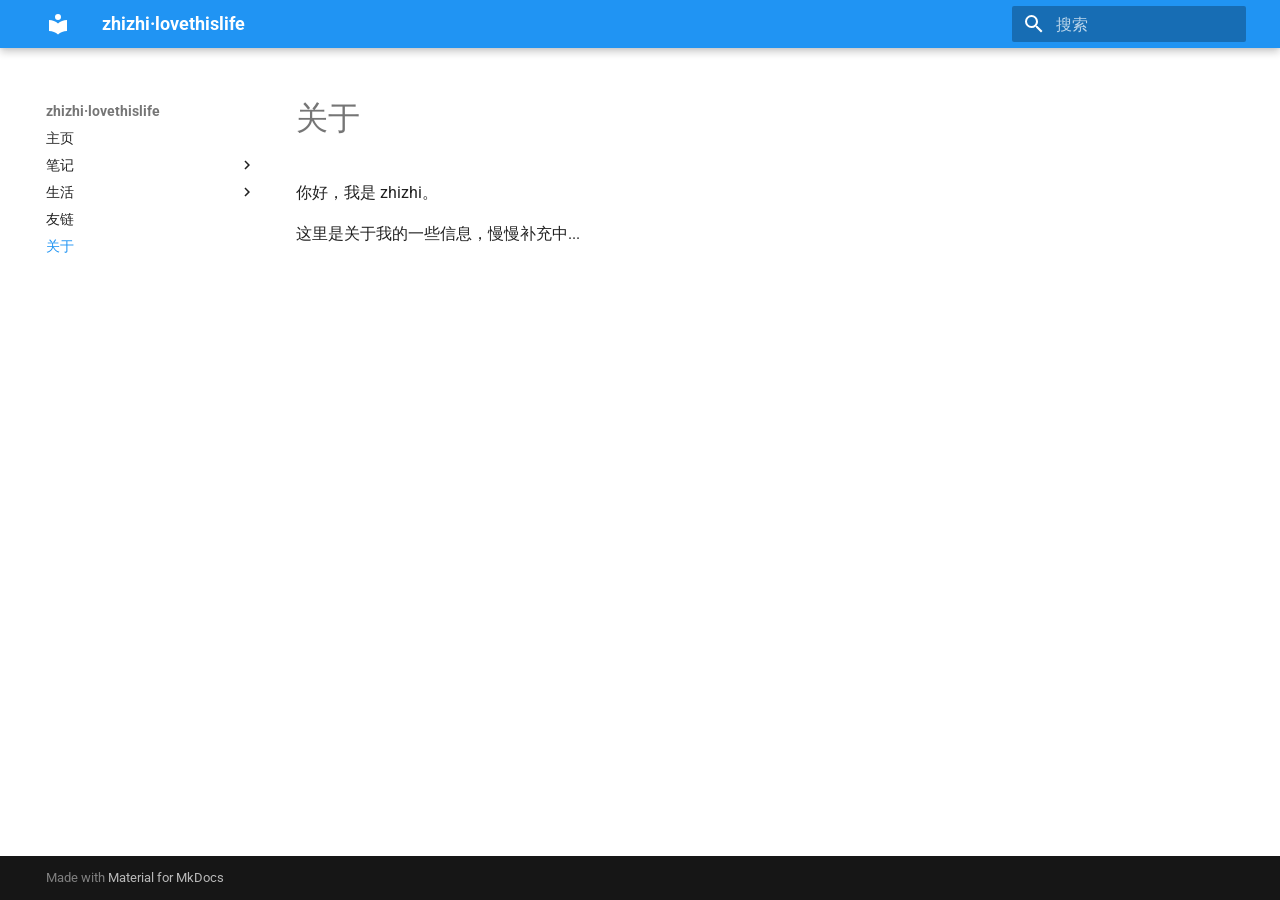
==== about/index.html @ fc2346d5 "deploy: 1c6177d88a6c86893b660c02bcc6c4c02deb6fe1" ====
<!doctype html>
<html lang="zh" class="no-js">
  <head>
    
      <meta charset="utf-8">
      <meta name="viewport" content="width=device-width,initial-scale=1">
      
      
      
      
        <link rel="prev" href="../friends/">
      
      
      
        
      
      
      <link rel="icon" href="../assets/images/favicon.png">
      <meta name="generator" content="mkdocs-1.6.1, mkdocs-material-9.7.7">
    
    
      
        <title>关于 - zhizhi·lovethislife</title>
      
    
    
      <link rel="stylesheet" href="../assets/stylesheets/main.ec1eaa64.min.css">
      
        
        <link rel="stylesheet" href="../assets/stylesheets/palette.ab4e12ef.min.css">
      
      


    
    
      
    
    
      
        
        
        <link rel="preconnect" href="https://fonts.gstatic.com" crossorigin>
        <link rel="stylesheet" href="https://fonts.googleapis.com/css?family=Roboto:300,300i,400,400i,700,700i%7CRoboto+Mono:400,400i,700,700i&display=fallback">
        <style>:root{--md-text-font:"Roboto";--md-code-font:"Roboto Mono"}</style>
      
    
    
      <link rel="stylesheet" href="../stylesheets/extra.css">
    
    <script>__md_scope=new URL("..",location),__md_hash=e=>[...e].reduce(((e,_)=>(e<<5)-e+_.charCodeAt(0)),0),__md_get=(e,_=localStorage,t=__md_scope)=>JSON.parse(_.getItem(t.pathname+"."+e)),__md_set=(e,_,t=localStorage,a=__md_scope)=>{try{t.setItem(a.pathname+"."+e,JSON.stringify(_))}catch(e){}}</script>
    
      

    
    
  </head>
  
  
    
    
    
    
    
    <body dir="ltr" data-md-color-scheme="default" data-md-color-primary="blue" data-md-color-accent="light-blue">
  
    
    <input class="md-toggle" data-md-toggle="drawer" type="checkbox" id="__drawer" autocomplete="off">
    <input class="md-toggle" data-md-toggle="search" type="checkbox" id="__search" autocomplete="off">
    <label class="md-overlay" for="__drawer"></label>
    <div data-md-component="skip">
      
        
        <a href="#_1" class="md-skip">
          跳转至
        </a>
      
    </div>
    <div data-md-component="announce">
      
    </div>
    
    
      

  

<header class="md-header md-header--shadow" data-md-component="header">
  <nav class="md-header__inner md-grid" aria-label="页眉">
    <a href=".." title="zhizhi·lovethislife" class="md-header__button md-logo" aria-label="zhizhi·lovethislife" data-md-component="logo">
      
  
  <svg xmlns="http://www.w3.org/2000/svg" viewBox="0 0 24 24"><path d="M12 8a3 3 0 0 0 3-3 3 3 0 0 0-3-3 3 3 0 0 0-3 3 3 3 0 0 0 3 3m0 3.54C9.64 9.35 6.5 8 3 8v11c3.5 0 6.64 1.35 9 3.54 2.36-2.19 5.5-3.54 9-3.54V8c-3.5 0-6.64 1.35-9 3.54"/></svg>

    </a>
    <label class="md-header__button md-icon" for="__drawer">
      
      <svg xmlns="http://www.w3.org/2000/svg" viewBox="0 0 24 24"><path d="M3 6h18v2H3zm0 5h18v2H3zm0 5h18v2H3z"/></svg>
    </label>
    <div class="md-header__title" data-md-component="header-title">
      <div class="md-header__ellipsis">
        <div class="md-header__topic">
          <span class="md-ellipsis">
            zhizhi·lovethislife
          </span>
        </div>
        <div class="md-header__topic" data-md-component="header-topic">
          <span class="md-ellipsis">
            
              关于
            
          </span>
        </div>
      </div>
    </div>
    
      
    
    
    
    
      
      
        <label class="md-header__button md-icon" for="__search">
          
          <svg xmlns="http://www.w3.org/2000/svg" viewBox="0 0 24 24"><path d="M9.5 3A6.5 6.5 0 0 1 16 9.5c0 1.61-.59 3.09-1.56 4.23l.27.27h.79l5 5-1.5 1.5-5-5v-.79l-.27-.27A6.52 6.52 0 0 1 9.5 16 6.5 6.5 0 0 1 3 9.5 6.5 6.5 0 0 1 9.5 3m0 2C7 5 5 7 5 9.5S7 14 9.5 14 14 12 14 9.5 12 5 9.5 5"/></svg>
        </label>
        <div class="md-search" data-md-component="search" role="dialog">
  <label class="md-search__overlay" for="__search"></label>
  <div class="md-search__inner" role="search">
    <form class="md-search__form" name="search">
      <input type="text" class="md-search__input" name="query" aria-label="搜索" placeholder="搜索" autocapitalize="off" autocorrect="off" autocomplete="off" spellcheck="false" data-md-component="search-query" required>
      <label class="md-search__icon md-icon" for="__search">
        
        <svg xmlns="http://www.w3.org/2000/svg" viewBox="0 0 24 24"><path d="M9.5 3A6.5 6.5 0 0 1 16 9.5c0 1.61-.59 3.09-1.56 4.23l.27.27h.79l5 5-1.5 1.5-5-5v-.79l-.27-.27A6.52 6.52 0 0 1 9.5 16 6.5 6.5 0 0 1 3 9.5 6.5 6.5 0 0 1 9.5 3m0 2C7 5 5 7 5 9.5S7 14 9.5 14 14 12 14 9.5 12 5 9.5 5"/></svg>
        
        <svg xmlns="http://www.w3.org/2000/svg" viewBox="0 0 24 24"><path d="M20 11v2H8l5.5 5.5-1.42 1.42L4.16 12l7.92-7.92L13.5 5.5 8 11z"/></svg>
      </label>
      <nav class="md-search__options" aria-label="查找">
        
        <button type="reset" class="md-search__icon md-icon" title="清空当前内容" aria-label="清空当前内容" tabindex="-1">
          
          <svg xmlns="http://www.w3.org/2000/svg" viewBox="0 0 24 24"><path d="M19 6.41 17.59 5 12 10.59 6.41 5 5 6.41 10.59 12 5 17.59 6.41 19 12 13.41 17.59 19 19 17.59 13.41 12z"/></svg>
        </button>
      </nav>
      
    </form>
    <div class="md-search__output">
      <div class="md-search__scrollwrap" tabindex="0" data-md-scrollfix>
        <div class="md-search-result" data-md-component="search-result">
          <div class="md-search-result__meta">
            正在初始化搜索引擎
          </div>
          <ol class="md-search-result__list" role="presentation"></ol>
        </div>
      </div>
    </div>
  </div>
</div>
      
    
    
  </nav>
  
</header>
    
    <div class="md-container" data-md-component="container">
      
      
        
          
        
      
      <main class="md-main" data-md-component="main">
        <div class="md-main__inner md-grid">
          
            
              
              <div class="md-sidebar md-sidebar--primary" data-md-component="sidebar" data-md-type="navigation" >
                <div class="md-sidebar__scrollwrap">
                  <div class="md-sidebar__inner">
                    



<nav class="md-nav md-nav--primary" aria-label="导航栏" data-md-level="0">
  <label class="md-nav__title" for="__drawer">
    <a href=".." title="zhizhi·lovethislife" class="md-nav__button md-logo" aria-label="zhizhi·lovethislife" data-md-component="logo">
      
  
  <svg xmlns="http://www.w3.org/2000/svg" viewBox="0 0 24 24"><path d="M12 8a3 3 0 0 0 3-3 3 3 0 0 0-3-3 3 3 0 0 0-3 3 3 3 0 0 0 3 3m0 3.54C9.64 9.35 6.5 8 3 8v11c3.5 0 6.64 1.35 9 3.54 2.36-2.19 5.5-3.54 9-3.54V8c-3.5 0-6.64 1.35-9 3.54"/></svg>

    </a>
    zhizhi·lovethislife
  </label>
  
  <ul class="md-nav__list" data-md-scrollfix>
    
      
      
  
  
  
  
    <li class="md-nav__item">
      <a href=".." class="md-nav__link">
        
  
  
  <span class="md-ellipsis">
    
  
    主页
  

    
  </span>
  
  

      </a>
    </li>
  

    
      
      
  
  
  
  
    
    
    
    
    
    <li class="md-nav__item md-nav__item--nested">
      
        
        
        <input class="md-nav__toggle md-toggle " type="checkbox" id="__nav_2" >
        
          
          <label class="md-nav__link" for="__nav_2" id="__nav_2_label" tabindex="0">
            
  
  
  <span class="md-ellipsis">
    
  
    笔记
  

    
  </span>
  
  

            <span class="md-nav__icon md-icon"></span>
          </label>
        
        <nav class="md-nav" data-md-level="1" aria-labelledby="__nav_2_label" aria-expanded="false">
          <label class="md-nav__title" for="__nav_2">
            <span class="md-nav__icon md-icon"></span>
            
  
    笔记
  

          </label>
          <ul class="md-nav__list" data-md-scrollfix>
            
              
                
  
  
  
  
    <li class="md-nav__item">
      <a href="../course/" class="md-nav__link">
        
  
  
  <span class="md-ellipsis">
    
  
    笔记首页
  

    
  </span>
  
  

      </a>
    </li>
  

              
            
              
                
  
  
  
  
    
    
    
    
    
    <li class="md-nav__item md-nav__item--nested">
      
        
        
        <input class="md-nav__toggle md-toggle " type="checkbox" id="__nav_2_2" >
        
          
          <label class="md-nav__link" for="__nav_2_2" id="__nav_2_2_label" tabindex="0">
            
  
  
  <span class="md-ellipsis">
    
  
    心理学研究技术
  

    
  </span>
  
  

            <span class="md-nav__icon md-icon"></span>
          </label>
        
        <nav class="md-nav" data-md-level="2" aria-labelledby="__nav_2_2_label" aria-expanded="false">
          <label class="md-nav__title" for="__nav_2_2">
            <span class="md-nav__icon md-icon"></span>
            
  
    心理学研究技术
  

          </label>
          <ul class="md-nav__list" data-md-scrollfix>
            
              
                
  
  
  
  
    <li class="md-nav__item">
      <a href="../course/psychtech/%E7%9C%BC%E5%8A%A8%E5%9F%BA%E7%A1%80/" class="md-nav__link">
        
  
  
  <span class="md-ellipsis">
    
  
    眼动基础
  

    
  </span>
  
  

      </a>
    </li>
  

              
            
              
                
  
  
  
  
    <li class="md-nav__item">
      <a href="../course/psychtech/fMRI/" class="md-nav__link">
        
  
  
  <span class="md-ellipsis">
    
  
    fMRI
  

    
  </span>
  
  

      </a>
    </li>
  

              
            
              
                
  
  
  
  
    <li class="md-nav__item">
      <a href="../course/psychtech/%E6%97%A0%E5%88%9B%E7%A5%9E%E7%BB%8F%E8%B0%83%E6%8E%A7/" class="md-nav__link">
        
  
  
  <span class="md-ellipsis">
    
  
    无创神经调控
  

    
  </span>
  
  

      </a>
    </li>
  

              
            
          </ul>
        </nav>
      
    </li>
  

              
            
          </ul>
        </nav>
      
    </li>
  

    
      
      
  
  
  
  
    
    
    
    
    
    <li class="md-nav__item md-nav__item--nested">
      
        
        
        <input class="md-nav__toggle md-toggle " type="checkbox" id="__nav_3" >
        
          
          <label class="md-nav__link" for="__nav_3" id="__nav_3_label" tabindex="0">
            
  
  
  <span class="md-ellipsis">
    
  
    生活
  

    
  </span>
  
  

            <span class="md-nav__icon md-icon"></span>
          </label>
        
        <nav class="md-nav" data-md-level="1" aria-labelledby="__nav_3_label" aria-expanded="false">
          <label class="md-nav__title" for="__nav_3">
            <span class="md-nav__icon md-icon"></span>
            
  
    生活
  

          </label>
          <ul class="md-nav__list" data-md-scrollfix>
            
              
                
  
  
  
  
    <li class="md-nav__item">
      <a href="../life/" class="md-nav__link">
        
  
  
  <span class="md-ellipsis">
    
  
    生活首页
  

    
  </span>
  
  

      </a>
    </li>
  

              
            
              
                
  
  
  
  
    <li class="md-nav__item">
      <a href="../life/dance/" class="md-nav__link">
        
  
  
  <span class="md-ellipsis">
    
  
    舞蹈
  

    
  </span>
  
  

      </a>
    </li>
  

              
            
              
                
  
  
  
  
    <li class="md-nav__item">
      <a href="../life/playlist/" class="md-nav__link">
        
  
  
  <span class="md-ellipsis">
    
  
    歌单
  

    
  </span>
  
  

      </a>
    </li>
  

              
            
              
                
  
  
  
  
    <li class="md-nav__item">
      <a href="../life/books/" class="md-nav__link">
        
  
  
  <span class="md-ellipsis">
    
  
    书单
  

    
  </span>
  
  

      </a>
    </li>
  

              
            
          </ul>
        </nav>
      
    </li>
  

    
      
      
  
  
  
  
    <li class="md-nav__item">
      <a href="../friends/" class="md-nav__link">
        
  
  
  <span class="md-ellipsis">
    
  
    友链
  

    
  </span>
  
  

      </a>
    </li>
  

    
      
      
  
  
    
  
  
  
    <li class="md-nav__item md-nav__item--active">
      
      <input class="md-nav__toggle md-toggle" type="checkbox" id="__toc">
      
      
        
      
      
      <a href="./" class="md-nav__link md-nav__link--active">
        
  
  
  <span class="md-ellipsis">
    
  
    关于
  

    
  </span>
  
  

      </a>
      
    </li>
  

    
  </ul>
</nav>
                  </div>
                </div>
              </div>
            
            
              
              <div class="md-sidebar md-sidebar--secondary" data-md-component="sidebar" data-md-type="toc" >
                <div class="md-sidebar__scrollwrap">
                  <div class="md-sidebar__inner">
                    

<nav class="md-nav md-nav--secondary" aria-label="目录">
  
  
  
    
  
  
</nav>
                  </div>
                </div>
              </div>
            
          
          
            <div class="md-content" data-md-component="content">
              
              <article class="md-content__inner md-typeset">
                
                  



<h1 id="_1">关于</h1>
<p>你好，我是 zhizhi。</p>
<p>这里是关于我的一些信息，慢慢补充中...</p>












                
              </article>
            </div>
          
          
<script>var target=document.getElementById(location.hash.slice(1));target&&target.name&&(target.checked=target.name.startsWith("__tabbed_"))</script>
        </div>
        
      </main>
      
        <footer class="md-footer">
  
  <div class="md-footer-meta md-typeset">
    <div class="md-footer-meta__inner md-grid">
      <div class="md-copyright">
  
  
    Made with
    <a href="https://squidfunk.github.io/mkdocs-material/" target="_blank" rel="noopener">
      Material for MkDocs
    </a>
  
</div>
      
    </div>
  </div>
</footer>
      
    </div>
    <div class="md-dialog" data-md-component="dialog">
      <div class="md-dialog__inner md-typeset"></div>
    </div>
    
    
    
      
      
      <script id="__config" type="application/json">{"annotate": null, "base": "..", "features": [], "search": "../assets/javascripts/workers/search.2c215733.min.js", "tags": null, "translations": {"clipboard.copied": "\u5df2\u590d\u5236", "clipboard.copy": "\u590d\u5236", "search.result.more.one": "\u5728\u8be5\u9875\u4e0a\u8fd8\u6709 1 \u4e2a\u7b26\u5408\u6761\u4ef6\u7684\u7ed3\u679c", "search.result.more.other": "\u5728\u8be5\u9875\u4e0a\u8fd8\u6709 # \u4e2a\u7b26\u5408\u6761\u4ef6\u7684\u7ed3\u679c", "search.result.none": "\u6ca1\u6709\u627e\u5230\u7b26\u5408\u6761\u4ef6\u7684\u7ed3\u679c", "search.result.one": "\u627e\u5230 1 \u4e2a\u7b26\u5408\u6761\u4ef6\u7684\u7ed3\u679c", "search.result.other": "# \u4e2a\u7b26\u5408\u6761\u4ef6\u7684\u7ed3\u679c", "search.result.placeholder": "\u952e\u5165\u4ee5\u5f00\u59cb\u641c\u7d22", "search.result.term.missing": "\u7f3a\u5c11", "select.version": "\u9009\u62e9\u5f53\u524d\u7248\u672c"}, "version": null}</script>
    
    
      <script src="../assets/javascripts/bundle.d7400e89.min.js"></script>
      
    
  </body>
</html>
---- assets/stylesheets/main.ec1eaa64.min.css ----
@charset "UTF-8";html{-webkit-text-size-adjust:none;-moz-text-size-adjust:none;text-size-adjust:none;box-sizing:border-box}*,:after,:before{box-sizing:inherit}@media (prefers-reduced-motion){*,:after,:before{transition:none!important}}body{margin:0}a,button,input,label{-webkit-tap-highlight-color:transparent}a{color:inherit;text-decoration:none}hr{border:0;box-sizing:initial;display:block;height:.05rem;overflow:visible;padding:0}small{font-size:80%}sub,sup{line-height:1em}img{border-style:none}table{border-collapse:initial;border-spacing:0}td,th{font-weight:400;vertical-align:top}button{background:#0000;border:0;font-family:inherit;font-size:inherit;margin:0;padding:0}input{border:0;outline:none}:root{--md-primary-fg-color:#4051b5;--md-primary-fg-color--light:#5d6cc0;--md-primary-fg-color--dark:#303fa1;--md-primary-bg-color:#fff;--md-primary-bg-color--light:#ffffffb3;--md-accent-fg-color:#526cfe;--md-accent-fg-color--transparent:#526cfe1a;--md-accent-bg-color:#fff;--md-accent-bg-color--light:#ffffffb3}[data-md-color-scheme=default]{color-scheme:light}[data-md-color-scheme=default] img[src$="#gh-dark-mode-only"],[data-md-color-scheme=default] img[src$="#only-dark"]{display:none}:root,[data-md-color-scheme=default]{--md-hue:225deg;--md-default-fg-color:#000000de;--md-default-fg-color--light:#0000008a;--md-default-fg-color--lighter:#00000052;--md-default-fg-color--lightest:#00000012;--md-default-bg-color:#fff;--md-default-bg-color--light:#ffffffb3;--md-default-bg-color--lighter:#ffffff4d;--md-default-bg-color--lightest:#ffffff1f;--md-code-fg-color:#36464e;--md-code-bg-color:#f5f5f5;--md-code-bg-color--light:#f5f5f5b3;--md-code-bg-color--lighter:#f5f5f54d;--md-code-hl-color:#4287ff;--md-code-hl-color--light:#4287ff1a;--md-code-hl-number-color:#d52a2a;--md-code-hl-special-color:#db1457;--md-code-hl-function-color:#a846b9;--md-code-hl-constant-color:#6e59d9;--md-code-hl-keyword-color:#3f6ec6;--md-code-hl-string-color:#1c7d4d;--md-code-hl-name-color:var(--md-code-fg-color);--md-code-hl-operator-color:var(--md-default-fg-color--light);--md-code-hl-punctuation-color:var(--md-default-fg-color--light);--md-code-hl-comment-color:var(--md-default-fg-color--light);--md-code-hl-generic-color:var(--md-default-fg-color--light);--md-code-hl-variable-color:var(--md-default-fg-color--light);--md-typeset-color:var(--md-default-fg-color);--md-typeset-a-color:var(--md-primary-fg-color);--md-typeset-del-color:#f5503d26;--md-typeset-ins-color:#0bd57026;--md-typeset-kbd-color:#fafafa;--md-typeset-kbd-accent-color:#fff;--md-typeset-kbd-border-color:#b8b8b8;--md-typeset-mark-color:#ffff0080;--md-typeset-table-color:#0000001f;--md-typeset-table-color--light:rgba(0,0,0,.035);--md-admonition-fg-color:var(--md-default-fg-color);--md-admonition-bg-color:var(--md-default-bg-color);--md-warning-fg-color:#000000de;--md-warning-bg-color:#ff9;--md-footer-fg-color:#fff;--md-footer-fg-color--light:#ffffffb3;--md-footer-fg-color--lighter:#ffffff73;--md-footer-bg-color:#000000de;--md-footer-bg-color--dark:#00000052;--md-shadow-z1:0 0.2rem 0.5rem #0000000d,0 0 0.05rem #0000001a;--md-shadow-z2:0 0.2rem 0.5rem #0000001a,0 0 0.05rem #00000040;--md-shadow-z3:0 0.2rem 0.5rem #0003,0 0 0.05rem #00000059}.md-icon svg{fill:currentcolor;display:block;height:1.2rem;width:1.2rem}body{-webkit-font-smoothing:antialiased;-moz-osx-font-smoothing:grayscale;--md-text-font-family:var(--md-text-font,_),-apple-system,BlinkMacSystemFont,Helvetica,Arial,sans-serif;--md-code-font-family:var(--md-code-font,_),SFMono-Regular,Consolas,Menlo,monospace}aside,body,input{font-feature-settings:"kern","liga";color:var(--md-typeset-color);font-family:var(--md-text-font-family)}code,kbd,pre{font-feature-settings:"kern";font-family:var(--md-code-font-family)}:root{--md-typeset-table-sort-icon:url('data:image/svg+xml;charset=utf-8,<svg xmlns="http://www.w3.org/2000/svg" viewBox="0 0 24 24"><path d="m18 21-4-4h3V7h-3l4-4 4 4h-3v10h3M2 19v-2h10v2M2 13v-2h7v2M2 7V5h4v2z"/></svg>');--md-typeset-table-sort-icon--asc:url('data:image/svg+xml;charset=utf-8,<svg xmlns="http://www.w3.org/2000/svg" viewBox="0 0 24 24"><path d="M19 17h3l-4 4-4-4h3V3h2M2 17h10v2H2M6 5v2H2V5m0 6h7v2H2z"/></svg>');--md-typeset-table-sort-icon--desc:url('data:image/svg+xml;charset=utf-8,<svg xmlns="http://www.w3.org/2000/svg" viewBox="0 0 24 24"><path d="M19 7h3l-4-4-4 4h3v14h2M2 17h10v2H2M6 5v2H2V5m0 6h7v2H2z"/></svg>')}.md-typeset{-webkit-print-color-adjust:exact;color-adjust:exact;font-size:.8rem;line-height:1.6;overflow-wrap:break-word}@media print{.md-typeset{font-size:.68rem}}.md-typeset blockquote,.md-typeset dl,.md-typeset figure,.md-typeset ol,.md-typeset pre,.md-typeset ul{margin-bottom:1em;margin-top:1em}.md-typeset h1{color:var(--md-default-fg-color--light);font-size:2em;line-height:1.3;margin:0 0 1.25em}.md-typeset h1,.md-typeset h2{font-weight:300;letter-spacing:-.01em}.md-typeset h2{font-size:1.5625em;line-height:1.4;margin:1.6em 0 .64em}.md-typeset h3{font-size:1.25em;font-weight:400;letter-spacing:-.01em;line-height:1.5;margin:1.6em 0 .8em}.md-typeset h2+h3{margin-top:.8em}.md-typeset h4{font-weight:700;letter-spacing:-.01em;margin:1em 0}.md-typeset h5,.md-typeset h6{color:var(--md-default-fg-color--light);font-size:.8em;font-weight:700;letter-spacing:-.01em;margin:1.25em 0}.md-typeset h5{text-transform:uppercase}.md-typeset h5 code{text-transform:none}.md-typeset hr{border-bottom:.05rem solid var(--md-default-fg-color--lightest);display:flow-root;margin:1.5em 0}.md-typeset a{color:var(--md-typeset-a-color);word-break:break-word}.md-typeset a,.md-typeset a:before{transition:color 125ms}.md-typeset a:focus,.md-typeset a:hover{color:var(--md-accent-fg-color)}.md-typeset a:focus code,.md-typeset a:hover code{background-color:var(--md-accent-fg-color--transparent);color:var(--md-accent-fg-color)}.md-typeset a code{color:var(--md-typeset-a-color)}.md-typeset a.focus-visible{outline-color:var(--md-accent-fg-color);outline-offset:.2rem}.md-typeset code,.md-typeset kbd,.md-typeset pre{color:var(--md-code-fg-color);direction:ltr;font-variant-ligatures:none;transition:background-color 125ms}@media print{.md-typeset code,.md-typeset kbd,.md-typeset pre{white-space:pre-wrap}}.md-typeset code{background-color:var(--md-code-bg-color);border-radius:.1rem;-webkit-box-decoration-break:clone;box-decoration-break:clone;font-size:.85em;padding:0 .2941176471em;transition:color 125ms,background-color 125ms;word-break:break-word}.md-typeset code:not(.focus-visible){-webkit-tap-highlight-color:transparent;outline:none}.md-typeset pre{display:flow-root;line-height:1.4;position:relative}.md-typeset pre>code{-webkit-box-decoration-break:slice;box-decoration-break:slice;box-shadow:none;display:block;margin:0;outline-color:var(--md-accent-fg-color);overflow:auto;padding:.7720588235em 1.1764705882em;scrollbar-color:var(--md-default-fg-color--lighter) #0000;scrollbar-width:thin;touch-action:auto;word-break:normal}.md-typeset pre>code:hover{scrollbar-color:var(--md-accent-fg-color) #0000}.md-typeset pre>code::-webkit-scrollbar{height:.2rem;width:.2rem}.md-typeset pre>code::-webkit-scrollbar-thumb{background-color:var(--md-default-fg-color--lighter)}.md-typeset pre>code::-webkit-scrollbar-thumb:hover{background-color:var(--md-accent-fg-color)}.md-typeset kbd{background-color:var(--md-typeset-kbd-color);border-radius:.1rem;box-shadow:0 .1rem 0 .05rem var(--md-typeset-kbd-border-color),0 .1rem 0 var(--md-typeset-kbd-border-color),0 -.1rem .2rem var(--md-typeset-kbd-accent-color) inset;color:var(--md-default-fg-color);display:inline-block;font-size:.75em;padding:0 .6666666667em;vertical-align:text-top;word-break:break-word}.md-typeset mark{background-color:var(--md-typeset-mark-color);-webkit-box-decoration-break:clone;box-decoration-break:clone;color:inherit;word-break:break-word}.md-typeset abbr{cursor:help;text-decoration:none}.md-typeset [data-preview],.md-typeset abbr{border-bottom:.05rem dotted var(--md-default-fg-color--light)}.md-typeset small{opacity:.75}[dir=ltr] .md-typeset sub,[dir=ltr] .md-typeset sup{margin-left:.078125em}[dir=rtl] .md-typeset sub,[dir=rtl] .md-typeset sup{margin-right:.078125em}[dir=ltr] .md-typeset blockquote{padding-left:.6rem}[dir=rtl] .md-typeset blockquote{padding-right:.6rem}[dir=ltr] .md-typeset blockquote{border-left:.2rem solid var(--md-default-fg-color--lighter)}[dir=rtl] .md-typeset blockquote{border-right:.2rem solid var(--md-default-fg-color--lighter)}.md-typeset blockquote{color:var(--md-default-fg-color--light);margin-left:0;margin-right:0}.md-typeset ul{list-style-type:disc}.md-typeset ul[type]{list-style-type:revert-layer}[dir=ltr] .md-typeset ol,[dir=ltr] .md-typeset ul{margin-left:.625em}[dir=rtl] .md-typeset ol,[dir=rtl] .md-typeset ul{margin-right:.625em}.md-typeset ol,.md-typeset ul{padding:0}.md-typeset ol:not([hidden]),.md-typeset ul:not([hidden]){display:flow-root}.md-typeset ol ol,.md-typeset ul ol{list-style-type:lower-alpha}.md-typeset ol ol ol,.md-typeset ul ol ol{list-style-type:lower-roman}.md-typeset ol ol ol ol,.md-typeset ul ol ol ol{list-style-type:upper-alpha}.md-typeset ol ol ol ol ol,.md-typeset ul ol ol ol ol{list-style-type:upper-roman}.md-typeset ol[type],.md-typeset ul[type]{list-style-type:revert-layer}[dir=ltr] .md-typeset ol li,[dir=ltr] .md-typeset ul li{margin-left:1.25em}[dir=rtl] .md-typeset ol li,[dir=rtl] .md-typeset ul li{margin-right:1.25em}.md-typeset ol li,.md-typeset ul li{margin-bottom:.5em}.md-typeset ol li blockquote,.md-typeset ol li p,.md-typeset ul li blockquote,.md-typeset ul li p{margin:.5em 0}.md-typeset ol li:last-child,.md-typeset ul li:last-child{margin-bottom:0}[dir=ltr] .md-typeset ol li ol,[dir=ltr] .md-typeset ol li ul,[dir=ltr] .md-typeset ul li ol,[dir=ltr] .md-typeset ul li ul{margin-left:.625em}[dir=rtl] .md-typeset ol li ol,[dir=rtl] .md-typeset ol li ul,[dir=rtl] .md-typeset ul li ol,[dir=rtl] .md-typeset ul li ul{margin-right:.625em}.md-typeset ol li ol,.md-typeset ol li ul,.md-typeset ul li ol,.md-typeset ul li ul{margin-bottom:.5em;margin-top:.5em}[dir=ltr] .md-typeset dd{margin-left:1.875em}[dir=rtl] .md-typeset dd{margin-right:1.875em}.md-typeset dd{margin-bottom:1.5em;margin-top:1em}.md-typeset img,.md-typeset svg,.md-typeset video{height:auto;max-width:100%}.md-typeset img[align=left]{margin:1em 1em 1em 0}.md-typeset img[align=right]{margin:1em 0 1em 1em}.md-typeset img[align]:only-child{margin-top:0}.md-typeset figure{display:flow-root;margin:1em auto;max-width:100%;text-align:center;width:fit-content}.md-typeset figure img{display:block;margin:0 auto}.md-typeset figcaption{font-style:italic;margin:1em auto;max-width:24rem}.md-typeset iframe{max-width:100%}.md-typeset table:not([class]){background-color:var(--md-default-bg-color);border:.05rem solid var(--md-typeset-table-color);border-radius:.1rem;display:inline-block;font-size:.64rem;max-width:100%;overflow:auto;touch-action:auto}@media print{.md-typeset table:not([class]){display:table}}.md-typeset table:not([class])+*{margin-top:1.5em}.md-typeset table:not([class]) td>:first-child,.md-typeset table:not([class]) th>:first-child{margin-top:0}.md-typeset table:not([class]) td>:last-child,.md-typeset table:not([class]) th>:last-child{margin-bottom:0}.md-typeset table:not([class]) td:not([align]),.md-typeset table:not([class]) th:not([align]){text-align:left}[dir=rtl] .md-typeset table:not([class]) td:not([align]),[dir=rtl] .md-typeset table:not([class]) th:not([align]){text-align:right}.md-typeset table:not([class]) th{font-weight:700;min-width:5rem;padding:.9375em 1.25em;vertical-align:top}.md-typeset table:not([class]) td{border-top:.05rem solid var(--md-typeset-table-color);padding:.9375em 1.25em;vertical-align:top}.md-typeset table:not([class]) tbody tr{transition:background-color 125ms}.md-typeset table:not([class]) tbody tr:hover{background-color:var(--md-typeset-table-color--light);box-shadow:0 .05rem 0 var(--md-default-bg-color) inset}.md-typeset table:not([class]) a{word-break:normal}.md-typeset table th[role=columnheader]{cursor:pointer}[dir=ltr] .md-typeset table th[role=columnheader]:after{margin-left:.5em}[dir=rtl] .md-typeset table th[role=columnheader]:after{margin-right:.5em}.md-typeset table th[role=columnheader]:after{content:"";display:inline-block;height:1.2em;-webkit-mask-image:var(--md-typeset-table-sort-icon);mask-image:var(--md-typeset-table-sort-icon);-webkit-mask-repeat:no-repeat;mask-repeat:no-repeat;-webkit-mask-size:contain;mask-size:contain;transition:background-color 125ms;vertical-align:text-bottom;width:1.2em}.md-typeset table th[role=columnheader]:hover:after{background-color:var(--md-default-fg-color--lighter)}.md-typeset table th[role=columnheader][aria-sort=ascending]:after{background-color:var(--md-default-fg-color--light);-webkit-mask-image:var(--md-typeset-table-sort-icon--asc);mask-image:var(--md-typeset-table-sort-icon--asc)}.md-typeset table th[role=columnheader][aria-sort=descending]:after{background-color:var(--md-default-fg-color--light);-webkit-mask-image:var(--md-typeset-table-sort-icon--desc);mask-image:var(--md-typeset-table-sort-icon--desc)}.md-typeset__scrollwrap{margin:1em -.8rem;overflow-x:auto;touch-action:auto}.md-typeset__table{display:inline-block;margin-bottom:.5em;padding:0 .8rem}@media print{.md-typeset__table{display:block}}html .md-typeset__table table{display:table;margin:0;overflow:hidden;width:100%}@media screen and (max-width:44.984375em){.md-content__inner>pre{margin:1em -.8rem}.md-content__inner>pre code{border-radius:0}}.md-typeset .md-author{border-radius:100%;display:block;flex-shrink:0;height:1.6rem;overflow:hidden;position:relative;transition:color 125ms,transform 125ms;width:1.6rem}.md-typeset .md-author img{display:block}.md-typeset .md-author--more{background:var(--md-default-fg-color--lightest);color:var(--md-default-fg-color--lighter);font-size:.6rem;font-weight:700;line-height:1.6rem;text-align:center}.md-typeset .md-author--long{height:2.4rem;width:2.4rem}.md-typeset a.md-author{transform:scale(1)}.md-typeset a.md-author img{border-radius:100%;filter:grayscale(100%) opacity(75%);transition:filter 125ms}.md-typeset a.md-author:focus,.md-typeset a.md-author:hover{transform:scale(1.1);z-index:1}.md-typeset a.md-author:focus img,.md-typeset a.md-author:hover img{filter:grayscale(0)}.md-banner{background-color:var(--md-footer-bg-color);color:var(--md-footer-fg-color);overflow:auto}@media print{.md-banner{display:none}}.md-banner--warning{background-color:var(--md-warning-bg-color);color:var(--md-warning-fg-color)}.md-banner__inner{font-size:.7rem;margin:.6rem auto;padding:0 .8rem}[dir=ltr] .md-banner__button{float:right}[dir=rtl] .md-banner__button{float:left}.md-banner__button{color:inherit;cursor:pointer;transition:opacity .25s}.no-js .md-banner__button{display:none}.md-banner__button:hover{opacity:.7}html{font-size:125%;height:100%;overflow-x:hidden}@media screen and (min-width:100em){html{font-size:137.5%}}@media screen and (min-width:125em){html{font-size:150%}}body{background-color:var(--md-default-bg-color);display:flex;flex-direction:column;font-size:.5rem;min-height:100%;position:relative;width:100%}@media print{body{display:block}}@media screen and (max-width:59.984375em){body[data-md-scrolllock]{position:fixed}}.md-grid{margin-left:auto;margin-right:auto;max-width:61rem}.md-container{display:flex;flex-direction:column;flex-grow:1}@media print{.md-container{display:block}}.md-main{flex-grow:1}.md-main__inner{display:flex;height:100%;margin-top:1.5rem}.md-ellipsis{overflow:hidden;text-overflow:ellipsis}.md-toggle{display:none}.md-option{height:0;opacity:0;position:absolute;width:0}.md-option:checked+label:not([hidden]){display:block}.md-option.focus-visible+label{outline-color:var(--md-accent-fg-color);outline-style:auto}.md-skip{background-color:var(--md-default-fg-color);border-radius:.1rem;color:var(--md-default-bg-color);font-size:.64rem;margin:.5rem;opacity:0;outline-color:var(--md-accent-fg-color);padding:.3rem .5rem;position:fixed;transform:translateY(.4rem);z-index:-1}.md-skip:focus{opacity:1;transform:translateY(0);transition:transform .25s cubic-bezier(.4,0,.2,1),opacity 175ms 75ms;z-index:10}@page{margin:25mm}:root{--md-clipboard-icon:url('data:image/svg+xml;charset=utf-8,<svg xmlns="http://www.w3.org/2000/svg" viewBox="0 0 24 24"><path d="M19 21H8V7h11m0-2H8a2 2 0 0 0-2 2v14a2 2 0 0 0 2 2h11a2 2 0 0 0 2-2V7a2 2 0 0 0-2-2m-3-4H4a2 2 0 0 0-2 2v14h2V3h12z"/></svg>')}.md-clipboard{border-radius:.1rem;color:var(--md-default-fg-color--lightest);cursor:pointer;height:1.5em;outline-color:var(--md-accent-fg-color);outline-offset:.1rem;transition:color .25s;width:1.5em;z-index:1}@media print{.md-clipboard{display:none}}.md-clipboard:not(.focus-visible){-webkit-tap-highlight-color:transparent;outline:none}:hover>.md-clipboard{color:var(--md-default-fg-color--light)}.md-clipboard:focus,.md-clipboard:hover{color:var(--md-accent-fg-color)}.md-clipboard:after{background-color:currentcolor;content:"";display:block;height:1.125em;margin:0 auto;-webkit-mask-image:var(--md-clipboard-icon);mask-image:var(--md-clipboard-icon);-webkit-mask-position:center;mask-position:center;-webkit-mask-repeat:no-repeat;mask-repeat:no-repeat;-webkit-mask-size:contain;mask-size:contain;width:1.125em}.md-clipboard--inline{cursor:pointer}.md-clipboard--inline code{transition:color .25s,background-color .25s}.md-clipboard--inline:focus code,.md-clipboard--inline:hover code{background-color:var(--md-accent-fg-color--transparent);color:var(--md-accent-fg-color)}:root{--md-code-select-icon:url('data:image/svg+xml;charset=utf-8,<svg xmlns="http://www.w3.org/2000/svg" viewBox="0 0 24 24"><path d="M19 19h-4v2h4c1.1 0 2-.9 2-2v-4h-2m0-12h-4v2h4v4h2V5c0-1.1-.9-2-2-2M5 5h4V3H5c-1.1 0-2 .9-2 2v4h2m0 6H3v4c0 1.1.9 2 2 2h4v-2H5zm2-4h2v2H7zm4 0h2v2h-2zm4 0h2v2h-2zM7 7h2v2H7zm4 0h2v2h-2zm4 0h2v2h-2zm-8 8h2v2H7zm4 0h2v2h-2zm4 0h2v2h-2z"/></svg>');--md-code-copy-icon:url('data:image/svg+xml;charset=utf-8,<svg xmlns="http://www.w3.org/2000/svg" viewBox="0 0 24 24"><path d="M19 21H8V7h11m0-2H8a2 2 0 0 0-2 2v14a2 2 0 0 0 2 2h11a2 2 0 0 0 2-2V7a2 2 0 0 0-2-2m-3-4H4a2 2 0 0 0-2 2v14h2V3h12z"/></svg>')}.md-typeset .md-code__content{display:grid}.md-code__nav{background-color:var(--md-code-bg-color--lighter);border-radius:.1rem;display:flex;gap:.2rem;padding:.2rem;position:absolute;right:.25em;top:.25em;transition:background-color .25s;z-index:1}:hover>.md-code__nav{background-color:var(--md-code-bg-color--light)}.md-code__button{color:var(--md-default-fg-color--lightest);cursor:pointer;display:block;height:1.5em;outline-color:var(--md-accent-fg-color);outline-offset:.1rem;transition:color .25s;width:1.5em}:hover>*>.md-code__button{color:var(--md-default-fg-color--light)}.md-code__button.focus-visible,.md-code__button:hover{color:var(--md-accent-fg-color)}.md-code__button--active{color:var(--md-default-fg-color)!important}.md-code__button:after{background-color:currentcolor;content:"";display:block;height:1.125em;margin:0 auto;-webkit-mask-position:center;mask-position:center;-webkit-mask-repeat:no-repeat;mask-repeat:no-repeat;-webkit-mask-size:contain;mask-size:contain;width:1.125em}.md-code__button[data-md-type=select]:after{-webkit-mask-image:var(--md-code-select-icon);mask-image:var(--md-code-select-icon)}.md-code__button[data-md-type=copy]:after{-webkit-mask-image:var(--md-code-copy-icon);mask-image:var(--md-code-copy-icon)}@keyframes consent{0%{opacity:0;transform:translateY(100%)}to{opacity:1;transform:translateY(0)}}@keyframes overlay{0%{opacity:0}to{opacity:1}}.md-consent__overlay{animation:overlay .25s both;-webkit-backdrop-filter:blur(.1rem);backdrop-filter:blur(.1rem);background-color:#0000008a;height:100%;opacity:1;position:fixed;top:0;width:100%;z-index:5}.md-consent__inner{animation:consent .5s cubic-bezier(.1,.7,.1,1) both;background-color:var(--md-default-bg-color);border:0;border-radius:.1rem;bottom:0;box-shadow:0 0 .2rem #0000001a,0 .2rem .4rem #0003;max-height:100%;overflow:auto;padding:0;position:fixed;width:100%;z-index:5}.md-consent__form{padding:.8rem}.md-consent__settings{display:none;margin:1em 0}input:checked+.md-consent__settings{display:block}.md-consent__controls{margin-bottom:.8rem}.md-typeset .md-consent__controls .md-button{display:inline}@media screen and (max-width:44.984375em){.md-typeset .md-consent__controls .md-button{display:block;margin-top:.4rem;text-align:center;width:100%}}.md-consent label{cursor:pointer}.md-content{flex-grow:1;min-width:0}.md-content__inner{margin:0 .8rem 1.2rem;padding-top:.6rem}@media screen and (min-width:76.25em){[dir=ltr] .md-sidebar--primary:not([hidden])~.md-content>.md-content__inner{margin-left:1.2rem}[dir=ltr] .md-sidebar--secondary:not([hidden])~.md-content>.md-content__inner,[dir=rtl] .md-sidebar--primary:not([hidden])~.md-content>.md-content__inner{margin-right:1.2rem}[dir=rtl] .md-sidebar--secondary:not([hidden])~.md-content>.md-content__inner{margin-left:1.2rem}}.md-content__inner:before{content:"";display:block;height:.4rem}.md-content__inner>:last-child{margin-bottom:0}[dir=ltr] .md-content__button{float:right}[dir=rtl] .md-content__button{float:left}[dir=ltr] .md-content__button{margin-left:.4rem}[dir=rtl] .md-content__button{margin-right:.4rem}.md-content__button{margin:.4rem 0;padding:0}@media print{.md-content__button{display:none}}.md-typeset .md-content__button{color:var(--md-default-fg-color--lighter)}.md-content__button svg{display:inline;vertical-align:top}[dir=rtl] .md-content__button svg{transform:scaleX(-1)}[dir=ltr] .md-dialog{right:.8rem}[dir=rtl] .md-dialog{left:.8rem}.md-dialog{background-color:var(--md-default-fg-color);border-radius:.1rem;bottom:.8rem;box-shadow:var(--md-shadow-z3);min-width:11.1rem;opacity:0;padding:.4rem .6rem;pointer-events:none;position:fixed;transform:translateY(100%);transition:transform 0ms .4s,opacity .4s;z-index:4}@media print{.md-dialog{display:none}}.md-dialog--active{opacity:1;pointer-events:auto;transform:translateY(0);transition:transform .4s cubic-bezier(.075,.85,.175,1),opacity .4s}.md-dialog__inner{color:var(--md-default-bg-color);font-size:.7rem}.md-feedback{margin:2em 0 1em;text-align:center}.md-feedback fieldset{border:none;margin:0;padding:0}.md-feedback__title{font-weight:700;margin:1em auto}.md-feedback__inner{position:relative}.md-feedback__list{display:flex;flex-wrap:wrap;place-content:baseline center;position:relative}.md-feedback__list:hover .md-icon:not(:disabled){color:var(--md-default-fg-color--lighter)}:disabled .md-feedback__list{min-height:1.8rem}.md-feedback__icon{color:var(--md-default-fg-color--light);cursor:pointer;flex-shrink:0;margin:0 .1rem;transition:color 125ms}.md-feedback__icon:not(:disabled).md-icon:hover{color:var(--md-accent-fg-color)}.md-feedback__icon:disabled{color:var(--md-default-fg-color--lightest);pointer-events:none}.md-feedback__note{opacity:0;position:relative;transform:translateY(.4rem);transition:transform .4s cubic-bezier(.1,.7,.1,1),opacity .15s}.md-feedback__note>*{margin:0 auto;max-width:16rem}:disabled .md-feedback__note{opacity:1;transform:translateY(0)}@media print{.md-feedback{display:none}}.md-footer{background-color:var(--md-footer-bg-color);color:var(--md-footer-fg-color)}@media print{.md-footer{display:none}}.md-footer__inner{justify-content:space-between;overflow:auto;padding:.2rem}.md-footer__inner:not([hidden]){display:flex}.md-footer__link{align-items:end;display:flex;flex-grow:0.01;margin-bottom:.4rem;margin-top:1rem;max-width:100%;outline-color:var(--md-accent-fg-color);overflow:hidden;transition:opacity .25s}.md-footer__link:focus,.md-footer__link:hover{opacity:.7}[dir=rtl] .md-footer__link svg{transform:scaleX(-1)}@media screen and (max-width:44.984375em){.md-footer__link--prev{flex-shrink:0}.md-footer__link--prev .md-footer__title{display:none}}[dir=ltr] .md-footer__link--next{margin-left:auto}[dir=rtl] .md-footer__link--next{margin-right:auto}.md-footer__link--next{text-align:right}[dir=rtl] .md-footer__link--next{text-align:left}.md-footer__title{flex-grow:1;font-size:.9rem;margin-bottom:.7rem;max-width:calc(100% - 2.4rem);padding:0 1rem;white-space:nowrap}.md-footer__button{margin:.2rem;padding:.4rem}.md-footer__direction{font-size:.64rem;opacity:.7}.md-footer-meta{background-color:var(--md-footer-bg-color--dark)}.md-footer-meta__inner{display:flex;flex-wrap:wrap;justify-content:space-between;padding:.2rem}html .md-footer-meta.md-typeset a{color:var(--md-footer-fg-color--light)}html .md-footer-meta.md-typeset a:focus,html .md-footer-meta.md-typeset a:hover{color:var(--md-footer-fg-color)}.md-copyright{color:var(--md-footer-fg-color--lighter);font-size:.64rem;margin:auto .6rem;padding:.4rem 0;width:100%}@media screen and (min-width:45em){.md-copyright{width:auto}}.md-copyright__highlight{color:var(--md-footer-fg-color--light)}.md-social{display:inline-flex;gap:.2rem;margin:0 .4rem;padding:.2rem 0 .6rem}@media screen and (min-width:45em){.md-social{padding:.6rem 0}}.md-social__link{display:inline-block;height:1.6rem;text-align:center;width:1.6rem}.md-social__link:before{line-height:1.9}.md-social__link svg{fill:currentcolor;max-height:.8rem;vertical-align:-25%}.md-typeset .md-button{border:.1rem solid;border-radius:.1rem;color:var(--md-primary-fg-color);cursor:pointer;display:inline-block;font-weight:700;padding:.625em 2em;transition:color 125ms,background-color 125ms,border-color 125ms}.md-typeset .md-button--primary{background-color:var(--md-primary-fg-color);border-color:var(--md-primary-fg-color);color:var(--md-primary-bg-color)}.md-typeset .md-button:focus,.md-typeset .md-button:hover{background-color:var(--md-accent-fg-color);border-color:var(--md-accent-fg-color);color:var(--md-accent-bg-color)}[dir=ltr] .md-typeset .md-input{border-top-left-radius:.1rem}[dir=ltr] .md-typeset .md-input,[dir=rtl] .md-typeset .md-input{border-top-right-radius:.1rem}[dir=rtl] .md-typeset .md-input{border-top-left-radius:.1rem}.md-typeset .md-input{border-bottom:.1rem solid var(--md-default-fg-color--lighter);box-shadow:var(--md-shadow-z1);font-size:.8rem;height:1.8rem;padding:0 .6rem;transition:border .25s,box-shadow .25s}.md-typeset .md-input:focus,.md-typeset .md-input:hover{border-bottom-color:var(--md-accent-fg-color);box-shadow:var(--md-shadow-z2)}.md-typeset .md-input--stretch{width:100%}.md-header{background-color:var(--md-primary-fg-color);box-shadow:0 0 .2rem #0000,0 .2rem .4rem #0000;color:var(--md-primary-bg-color);display:block;left:0;position:sticky;right:0;top:0;z-index:4}@media print{.md-header{display:none}}.md-header[hidden]{transform:translateY(-100%);transition:transform .25s cubic-bezier(.8,0,.6,1),box-shadow .25s}.md-header--shadow{box-shadow:0 0 .2rem #0000001a,0 .2rem .4rem #0003;transition:transform .25s cubic-bezier(.1,.7,.1,1),box-shadow .25s}.md-header__inner{align-items:center;display:flex;padding:0 .2rem}.md-header__button{color:currentcolor;cursor:pointer;margin:.2rem;outline-color:var(--md-accent-fg-color);padding:.4rem;position:relative;transition:opacity .25s;vertical-align:middle;z-index:1}.md-header__button:hover{opacity:.7}.md-header__button:not([hidden]){display:inline-block}.md-header__button:not(.focus-visible){-webkit-tap-highlight-color:transparent;outline:none}.md-header__button.md-logo{margin:.2rem;padding:.4rem}@media screen and (max-width:76.234375em){.md-header__button.md-logo{display:none}}.md-header__button.md-logo img,.md-header__button.md-logo svg{fill:currentcolor;display:block;height:1.2rem;width:auto}@media screen and (min-width:60em){.md-header__button[for=__search]{display:none}}.no-js .md-header__button[for=__search]{display:none}[dir=rtl] .md-header__button[for=__search] svg{transform:scaleX(-1)}@media screen and (min-width:76.25em){.md-header__button[for=__drawer]{display:none}}.md-header__topic{display:flex;max-width:100%;position:absolute;transition:transform .4s cubic-bezier(.1,.7,.1,1),opacity .15s;white-space:nowrap}.md-header__topic+.md-header__topic{opacity:0;pointer-events:none;transform:translateX(1.25rem);transition:transform .4s cubic-bezier(1,.7,.1,.1),opacity .15s;z-index:-1}[dir=rtl] .md-header__topic+.md-header__topic{transform:translateX(-1.25rem)}.md-header__topic:first-child{font-weight:700}[dir=ltr] .md-header__title{margin-left:1rem;margin-right:.4rem}[dir=rtl] .md-header__title{margin-left:.4rem;margin-right:1rem}.md-header__title{flex-grow:1;font-size:.9rem;height:2.4rem;line-height:2.4rem}.md-header__title--active .md-header__topic{opacity:0;pointer-events:none;transform:translateX(-1.25rem);transition:transform .4s cubic-bezier(1,.7,.1,.1),opacity .15s;z-index:-1}[dir=rtl] .md-header__title--active .md-header__topic{transform:translateX(1.25rem)}.md-header__title--active .md-header__topic+.md-header__topic{opacity:1;pointer-events:auto;transform:translateX(0);transition:transform .4s cubic-bezier(.1,.7,.1,1),opacity .15s;z-index:0}.md-header__title>.md-header__ellipsis{height:100%;position:relative;width:100%}.md-header__option{display:flex;flex-shrink:0;max-width:100%;transition:max-width 0ms .25s,opacity .25s .25s;white-space:nowrap}[data-md-toggle=search]:checked~.md-header .md-header__option{max-width:0;opacity:0;transition:max-width 0ms,opacity 0ms}.md-header__option>input{bottom:0}.md-header__source{display:none}@media screen and (min-width:60em){[dir=ltr] .md-header__source{margin-left:1rem}[dir=rtl] .md-header__source{margin-right:1rem}.md-header__source{display:block;max-width:11.7rem;width:11.7rem}}@media screen and (min-width:76.25em){[dir=ltr] .md-header__source{margin-left:1.4rem}[dir=rtl] .md-header__source{margin-right:1.4rem}}.md-meta{color:var(--md-default-fg-color--light);font-size:.7rem;line-height:1.3}.md-meta__list{display:inline-flex;flex-wrap:wrap;list-style:none;margin:0;padding:0}.md-meta__item:not(:last-child):after{content:"·";margin-left:.2rem;margin-right:.2rem}.md-meta__link{color:var(--md-typeset-a-color)}.md-meta__link:focus,.md-meta__link:hover{color:var(--md-accent-fg-color)}.md-draft{background-color:#ff1744;border-radius:.125em;color:#fff;display:inline-block;font-weight:700;padding-left:.5714285714em;padding-right:.5714285714em}:root{--md-nav-icon--prev:url('data:image/svg+xml;charset=utf-8,<svg xmlns="http://www.w3.org/2000/svg" viewBox="0 0 24 24"><path d="M20 11v2H8l5.5 5.5-1.42 1.42L4.16 12l7.92-7.92L13.5 5.5 8 11z"/></svg>');--md-nav-icon--next:url('data:image/svg+xml;charset=utf-8,<svg xmlns="http://www.w3.org/2000/svg" viewBox="0 0 24 24"><path d="M8.59 16.58 13.17 12 8.59 7.41 10 6l6 6-6 6z"/></svg>');--md-toc-icon:url('data:image/svg+xml;charset=utf-8,<svg xmlns="http://www.w3.org/2000/svg" viewBox="0 0 24 24"><path d="M3 9h14V7H3zm0 4h14v-2H3zm0 4h14v-2H3zm16 0h2v-2h-2zm0-10v2h2V7zm0 6h2v-2h-2z"/></svg>')}.md-nav{font-size:.7rem;line-height:1.3}.md-nav__title{color:var(--md-default-fg-color--light);display:block;font-weight:700;overflow:hidden;padding:0 .6rem;text-overflow:ellipsis}.md-nav__title .md-nav__button{display:none}.md-nav__title .md-nav__button img{height:100%;width:auto}.md-nav__title .md-nav__button.md-logo img,.md-nav__title .md-nav__button.md-logo svg{fill:currentcolor;display:block;height:2.4rem;max-width:100%;object-fit:contain;width:auto}.md-nav__list{list-style:none;margin:0;padding:0}.md-nav__link{align-items:flex-start;display:flex;gap:.4rem;margin-top:.625em;scroll-snap-align:start;transition:color 125ms}.md-nav__link--passed,.md-nav__link--passed code{color:var(--md-default-fg-color--light)}.md-nav__item .md-nav__link--active,.md-nav__item .md-nav__link--active code{color:var(--md-typeset-a-color)}.md-nav__link .md-ellipsis{position:relative}.md-nav__link .md-ellipsis code{word-break:normal}[dir=ltr] .md-nav__link .md-icon:last-child{margin-left:auto}[dir=rtl] .md-nav__link .md-icon:last-child{margin-right:auto}.md-nav__link .md-typeset{font-size:.7rem;line-height:1.3}.md-nav__link svg{fill:currentcolor;flex-shrink:0;height:1.3em;position:relative}.md-nav__link[for]:focus,.md-nav__link[for]:hover,.md-nav__link[href]:focus,.md-nav__link[href]:hover{color:var(--md-accent-fg-color);cursor:pointer}.md-nav__link[for]:focus code,.md-nav__link[for]:hover code,.md-nav__link[href]:focus code,.md-nav__link[href]:hover code{background-color:var(--md-accent-fg-color--transparent);color:var(--md-accent-fg-color)}.md-nav__link.focus-visible{outline-color:var(--md-accent-fg-color);outline-offset:.2rem}.md-nav--primary .md-nav__link[for=__toc]{display:none}.md-nav--primary .md-nav__link[for=__toc] .md-icon:after{background-color:currentcolor;display:block;height:100%;-webkit-mask-image:var(--md-toc-icon);mask-image:var(--md-toc-icon);width:100%}.md-nav--primary .md-nav__link[for=__toc]~.md-nav{display:none}.md-nav__container>.md-nav__link{margin-top:0}.md-nav__container>.md-nav__link:first-child{flex-grow:1;min-width:0}.md-nav__icon{flex-shrink:0}.md-nav__source{display:none}@media screen and (max-width:76.234375em){.md-nav--primary,.md-nav--primary .md-nav{background-color:var(--md-default-bg-color);display:flex;flex-direction:column;height:100%;left:0;position:absolute;right:0;top:0;z-index:1}.md-nav--primary .md-nav__item,.md-nav--primary .md-nav__title{font-size:.8rem;line-height:1.5}.md-nav--primary .md-nav__title{background-color:var(--md-default-fg-color--lightest);color:var(--md-default-fg-color--light);cursor:pointer;height:5.6rem;line-height:2.4rem;padding:3rem .8rem .2rem;position:relative;white-space:nowrap}[dir=ltr] .md-nav--primary .md-nav__title .md-nav__icon{left:.4rem}[dir=rtl] .md-nav--primary .md-nav__title .md-nav__icon{right:.4rem}.md-nav--primary .md-nav__title .md-nav__icon{display:block;height:1.2rem;margin:.2rem;position:absolute;top:.4rem;width:1.2rem}.md-nav--primary .md-nav__title .md-nav__icon:after{background-color:currentcolor;content:"";display:block;height:100%;-webkit-mask-image:var(--md-nav-icon--prev);mask-image:var(--md-nav-icon--prev);-webkit-mask-position:center;mask-position:center;-webkit-mask-repeat:no-repeat;mask-repeat:no-repeat;-webkit-mask-size:contain;mask-size:contain;width:100%}.md-nav--primary .md-nav__title~.md-nav__list{background-color:var(--md-default-bg-color);box-shadow:0 .05rem 0 var(--md-default-fg-color--lightest) inset;overflow-y:auto;scroll-snap-type:y mandatory;touch-action:pan-y}.md-nav--primary .md-nav__title~.md-nav__list>:first-child{border-top:0}.md-nav--primary .md-nav__title[for=__drawer]{background-color:var(--md-primary-fg-color);color:var(--md-primary-bg-color);font-weight:700}.md-nav--primary .md-nav__title .md-logo{display:block;left:.2rem;margin:.2rem;padding:.4rem;position:absolute;right:.2rem;top:.2rem}.md-nav--primary .md-nav__list{flex:1}.md-nav--primary .md-nav__item{border-top:.05rem solid var(--md-default-fg-color--lightest)}.md-nav--primary .md-nav__item--active>.md-nav__link{color:var(--md-typeset-a-color)}.md-nav--primary .md-nav__item--active>.md-nav__link:focus,.md-nav--primary .md-nav__item--active>.md-nav__link:hover{color:var(--md-accent-fg-color)}.md-nav--primary .md-nav__link{margin-top:0;padding:.6rem .8rem}.md-nav--primary .md-nav__link svg{margin-top:.1em}.md-nav--primary .md-nav__link>.md-nav__link{padding:0}[dir=ltr] .md-nav--primary .md-nav__link .md-nav__icon{margin-right:-.2rem}[dir=rtl] .md-nav--primary .md-nav__link .md-nav__icon{margin-left:-.2rem}.md-nav--primary .md-nav__link .md-nav__icon{font-size:1.2rem;height:1.2rem;width:1.2rem}.md-nav--primary .md-nav__link .md-nav__icon:after{background-color:currentcolor;content:"";display:block;height:100%;-webkit-mask-image:var(--md-nav-icon--next);mask-image:var(--md-nav-icon--next);-webkit-mask-position:center;mask-position:center;-webkit-mask-repeat:no-repeat;mask-repeat:no-repeat;-webkit-mask-size:contain;mask-size:contain;width:100%}[dir=rtl] .md-nav--primary .md-nav__icon:after{transform:scale(-1)}.md-nav--primary .md-nav--secondary .md-nav{background-color:initial;position:static}[dir=ltr] .md-nav--primary .md-nav--secondary .md-nav .md-nav__link{padding-left:1.4rem}[dir=rtl] .md-nav--primary .md-nav--secondary .md-nav .md-nav__link{padding-right:1.4rem}[dir=ltr] .md-nav--primary .md-nav--secondary .md-nav .md-nav .md-nav__link{padding-left:2rem}[dir=rtl] .md-nav--primary .md-nav--secondary .md-nav .md-nav .md-nav__link{padding-right:2rem}[dir=ltr] .md-nav--primary .md-nav--secondary .md-nav .md-nav .md-nav .md-nav__link{padding-left:2.6rem}[dir=rtl] .md-nav--primary .md-nav--secondary .md-nav .md-nav .md-nav .md-nav__link{padding-right:2.6rem}[dir=ltr] .md-nav--primary .md-nav--secondary .md-nav .md-nav .md-nav .md-nav .md-nav__link{padding-left:3.2rem}[dir=rtl] .md-nav--primary .md-nav--secondary .md-nav .md-nav .md-nav .md-nav .md-nav__link{padding-right:3.2rem}.md-nav--secondary{background-color:initial}.md-nav__toggle~.md-nav{display:flex;opacity:0;transform:translateX(100%);transition:transform .25s cubic-bezier(.8,0,.6,1),opacity 125ms 50ms}[dir=rtl] .md-nav__toggle~.md-nav{transform:translateX(-100%)}.md-nav__toggle:checked~.md-nav{opacity:1;transform:translateX(0);transition:transform .25s cubic-bezier(.4,0,.2,1),opacity 125ms 125ms}.md-nav__toggle:checked~.md-nav>.md-nav__list{backface-visibility:hidden}}@media screen and (max-width:59.984375em){.md-nav--primary .md-nav__link[for=__toc]{display:flex}.md-nav--primary .md-nav__link[for=__toc] .md-icon:after{content:""}.md-nav--primary .md-nav__link[for=__toc]+.md-nav__link{display:none}.md-nav--primary .md-nav__link[for=__toc]~.md-nav{display:flex}.md-nav__source{background-color:var(--md-primary-fg-color--dark);color:var(--md-primary-bg-color);display:block;padding:0 .2rem}}@media screen and (min-width:60em) and (max-width:76.234375em){.md-nav--integrated .md-nav__link[for=__toc]{display:flex}.md-nav--integrated .md-nav__link[for=__toc] .md-icon:after{content:""}.md-nav--integrated .md-nav__link[for=__toc]+.md-nav__link{display:none}.md-nav--integrated .md-nav__link[for=__toc]~.md-nav{display:flex}}@media screen and (min-width:60em){.md-nav{margin-bottom:-.4rem}.md-nav--secondary .md-nav__title{background:var(--md-default-bg-color);box-shadow:0 0 .4rem .4rem var(--md-default-bg-color);position:sticky;top:0;z-index:1}.md-nav--secondary .md-nav__title[for=__toc]{scroll-snap-align:start}.md-nav--secondary .md-nav__title .md-nav__icon{display:none}[dir=ltr] .md-nav--secondary .md-nav__list{padding-left:.6rem}[dir=rtl] .md-nav--secondary .md-nav__list{padding-right:.6rem}.md-nav--secondary .md-nav__list{padding-bottom:.4rem}[dir=ltr] .md-nav--secondary .md-nav__item>.md-nav__link{margin-right:.4rem}[dir=rtl] .md-nav--secondary .md-nav__item>.md-nav__link{margin-left:.4rem}}@media screen and (min-width:76.25em){.md-nav{margin-bottom:-.4rem;transition:max-height .25s cubic-bezier(.86,0,.07,1)}.md-nav--primary .md-nav__title{background:var(--md-default-bg-color);box-shadow:0 0 .4rem .4rem var(--md-default-bg-color);position:sticky;top:0;z-index:1}.md-nav--primary .md-nav__title[for=__drawer]{scroll-snap-align:start}.md-nav--primary .md-nav__title .md-nav__icon{display:none}[dir=ltr] .md-nav--primary .md-nav__list{padding-left:.6rem}[dir=rtl] .md-nav--primary .md-nav__list{padding-right:.6rem}.md-nav--primary .md-nav__list{padding-bottom:.4rem}[dir=ltr] .md-nav--primary .md-nav__item>.md-nav__link{margin-right:.4rem}[dir=rtl] .md-nav--primary .md-nav__item>.md-nav__link{margin-left:.4rem}.md-nav__toggle~.md-nav{display:grid;grid-template-rows:minmax(.4rem,0fr);opacity:0;transition:grid-template-rows .25s cubic-bezier(.86,0,.07,1),opacity .25s,visibility 0ms .25s;visibility:collapse}.md-nav__toggle~.md-nav>.md-nav__list{overflow:hidden}.md-nav__toggle.md-toggle--indeterminate~.md-nav,.md-nav__toggle:checked~.md-nav{grid-template-rows:minmax(.4rem,1fr);opacity:1;transition:grid-template-rows .25s cubic-bezier(.86,0,.07,1),opacity .15s .1s,visibility 0ms;visibility:visible}.md-nav__toggle.md-toggle--indeterminate~.md-nav{transition:none}.md-nav__item--nested>.md-nav>.md-nav__title{display:none}.md-nav__item--section{display:block;margin:1.25em 0}.md-nav__item--section:last-child{margin-bottom:0}.md-nav__item--section>.md-nav__link{font-weight:700}.md-nav__item--section>.md-nav__link[for]{color:var(--md-default-fg-color--light)}.md-nav__item--section>.md-nav__link:not(.md-nav__container){pointer-events:none}.md-nav__item--section>.md-nav__link .md-icon,.md-nav__item--section>.md-nav__link>[for]{display:none}[dir=ltr] .md-nav__item--section>.md-nav{margin-left:-.6rem}[dir=rtl] .md-nav__item--section>.md-nav{margin-right:-.6rem}.md-nav__item--section>.md-nav{display:block;opacity:1;visibility:visible}.md-nav__item--section>.md-nav>.md-nav__list>.md-nav__item{padding:0}.md-nav__icon{border-radius:100%;height:.9rem;transition:background-color .25s;width:.9rem}.md-nav__icon:hover{background-color:var(--md-accent-fg-color--transparent)}.md-nav__icon:after{background-color:currentcolor;border-radius:100%;content:"";display:inline-block;height:100%;-webkit-mask-image:var(--md-nav-icon--next);mask-image:var(--md-nav-icon--next);-webkit-mask-position:center;mask-position:center;-webkit-mask-repeat:no-repeat;mask-repeat:no-repeat;-webkit-mask-size:contain;mask-size:contain;transition:transform .25s;vertical-align:-.1rem;width:100%}[dir=rtl] .md-nav__icon:after{transform:rotate(180deg)}.md-nav__item--nested .md-nav__toggle:checked~.md-nav__link .md-nav__icon:after,.md-nav__item--nested .md-toggle--indeterminate~.md-nav__link .md-nav__icon:after{transform:rotate(90deg)}.md-nav--lifted>.md-nav__list>.md-nav__item,.md-nav--lifted>.md-nav__title{display:none}.md-nav--lifted>.md-nav__list>.md-nav__item--active{display:block}.md-nav--lifted>.md-nav__list>.md-nav__item--active>.md-nav__link{background:var(--md-default-bg-color);box-shadow:0 0 .4rem .4rem var(--md-default-bg-color);margin-top:0;position:sticky;top:0;z-index:1}.md-nav--lifted>.md-nav__list>.md-nav__item--active>.md-nav__link:not(.md-nav__container){pointer-events:none}.md-nav--lifted>.md-nav__list>.md-nav__item--active.md-nav__item--section{margin:0}[dir=ltr] .md-nav--lifted>.md-nav__list>.md-nav__item>.md-nav:not(.md-nav--secondary){margin-left:-.6rem}[dir=rtl] .md-nav--lifted>.md-nav__list>.md-nav__item>.md-nav:not(.md-nav--secondary){margin-right:-.6rem}.md-nav--lifted>.md-nav__list>.md-nav__item>[for]{color:var(--md-default-fg-color--light)}.md-nav--lifted .md-nav[data-md-level="1"]{grid-template-rows:minmax(.4rem,1fr);opacity:1;visibility:visible}[dir=ltr] .md-nav--integrated>.md-nav__list>.md-nav__item--active .md-nav--secondary{border-left:.05rem solid var(--md-primary-fg-color)}[dir=rtl] .md-nav--integrated>.md-nav__list>.md-nav__item--active .md-nav--secondary{border-right:.05rem solid var(--md-primary-fg-color)}.md-nav--integrated>.md-nav__list>.md-nav__item--active .md-nav--secondary{display:block;margin-bottom:1.25em;opacity:1;visibility:visible}.md-nav--integrated>.md-nav__list>.md-nav__item--active .md-nav--secondary>.md-nav__list{overflow:visible;padding-bottom:0}.md-nav--integrated>.md-nav__list>.md-nav__item--active .md-nav--secondary>.md-nav__title{display:none}}.md-pagination{font-size:.8rem;font-weight:700;gap:.4rem}.md-pagination,.md-pagination>*{align-items:center;display:flex;justify-content:center}.md-pagination>*{border-radius:.2rem;height:1.8rem;min-width:1.8rem;text-align:center}.md-pagination__current{background-color:var(--md-default-fg-color--lightest);color:var(--md-default-fg-color--light)}.md-pagination__link{transition:color 125ms,background-color 125ms}.md-pagination__link:focus,.md-pagination__link:hover{background-color:var(--md-accent-fg-color--transparent);color:var(--md-accent-fg-color)}.md-pagination__link:focus svg,.md-pagination__link:hover svg{color:var(--md-accent-fg-color)}.md-pagination__link.focus-visible{outline-color:var(--md-accent-fg-color);outline-offset:.2rem}.md-pagination__link svg{fill:currentcolor;color:var(--md-default-fg-color--lighter);display:block;max-height:100%;width:1.2rem}:root{--md-path-icon:url('data:image/svg+xml;charset=utf-8,<svg xmlns="http://www.w3.org/2000/svg" viewBox="0 0 24 24"><path d="M8.59 16.58 13.17 12 8.59 7.41 10 6l6 6-6 6z"/></svg>')}.md-path{font-size:.7rem;margin:0 .8rem;overflow:auto;padding-top:1.2rem}.md-path:not([hidden]){display:block}@media screen and (min-width:76.25em){.md-path{margin:0 1.2rem}}.md-path__list{align-items:center;display:flex;gap:.2rem;list-style:none;margin:0;padding:0}.md-path__item:not(:first-child){display:inline-flex;gap:.2rem;white-space:nowrap}.md-path__item:not(:first-child):before{background-color:var(--md-default-fg-color--lighter);content:"";display:inline;height:.8rem;-webkit-mask-image:var(--md-path-icon);mask-image:var(--md-path-icon);width:.8rem}.md-path__link{align-items:center;color:var(--md-default-fg-color--light);display:flex}.md-path__link:focus,.md-path__link:hover{color:var(--md-accent-fg-color)}:root{--md-post-pin-icon:url('data:image/svg+xml;charset=utf-8,<svg xmlns="http://www.w3.org/2000/svg" viewBox="0 0 24 24"><path d="M16 12V4h1V2H7v2h1v8l-2 2v2h5.2v6h1.6v-6H18v-2z"/></svg>')}.md-post__back{border-bottom:.05rem solid var(--md-default-fg-color--lightest);margin-bottom:1.2rem;padding-bottom:1.2rem}@media screen and (max-width:76.234375em){.md-post__back{display:none}}[dir=rtl] .md-post__back svg{transform:scaleX(-1)}.md-post__authors{display:flex;flex-direction:column;gap:.6rem;margin:0 .6rem 1.2rem}.md-post .md-post__meta a{transition:color 125ms}.md-post .md-post__meta a:focus,.md-post .md-post__meta a:hover{color:var(--md-accent-fg-color)}.md-post__title{color:var(--md-default-fg-color--light);font-weight:700}.md-post--excerpt{margin-bottom:3.2rem}.md-post--excerpt .md-post__header{align-items:center;display:flex;gap:.6rem;min-height:1.6rem}.md-post--excerpt .md-post__authors{align-items:center;display:inline-flex;flex-direction:row;gap:.2rem;margin:0;min-height:2.4rem}[dir=ltr] .md-post--excerpt .md-post__meta .md-meta__list{margin-right:.4rem}[dir=rtl] .md-post--excerpt .md-post__meta .md-meta__list{margin-left:.4rem}.md-post--excerpt .md-post__content>:first-child{--md-scroll-margin:6rem;margin-top:0}.md-post>.md-nav--secondary{margin:1em 0}.md-pin{background:var(--md-default-fg-color--lightest);border-radius:1rem;margin-top:-.05rem;padding:.2rem}.md-pin:after{background-color:currentcolor;content:"";display:block;height:.6rem;margin:0 auto;-webkit-mask-image:var(--md-post-pin-icon);mask-image:var(--md-post-pin-icon);-webkit-mask-position:center;mask-position:center;-webkit-mask-repeat:no-repeat;mask-repeat:no-repeat;-webkit-mask-size:contain;mask-size:contain;width:.6rem}.md-profile{align-items:center;display:flex;font-size:.7rem;gap:.6rem;line-height:1.4;width:100%}.md-profile__description{flex-grow:1}.md-content--post{display:flex}@media screen and (max-width:76.234375em){.md-content--post{flex-flow:column-reverse}}.md-content--post>.md-content__inner{flex-grow:1;min-width:0}@media screen and (min-width:76.25em){[dir=ltr] .md-content--post>.md-content__inner{margin-left:1.2rem}[dir=rtl] .md-content--post>.md-content__inner{margin-right:1.2rem}}@media screen and (max-width:76.234375em){.md-sidebar.md-sidebar--post{padding:0;position:static;width:100%}.md-sidebar.md-sidebar--post .md-sidebar__scrollwrap{overflow:visible}.md-sidebar.md-sidebar--post .md-sidebar__inner{padding:0}.md-sidebar.md-sidebar--post .md-post__meta{margin-left:.6rem;margin-right:.6rem}.md-sidebar.md-sidebar--post .md-nav__item{border:none;display:inline}.md-sidebar.md-sidebar--post .md-nav__list{display:inline-flex;flex-wrap:wrap;gap:.6rem;padding-bottom:.6rem;padding-top:.6rem}.md-sidebar.md-sidebar--post .md-nav__link{padding:0}.md-sidebar.md-sidebar--post .md-nav{height:auto;margin-bottom:0;position:static}}:root{--md-progress-value:0;--md-progress-delay:400ms}.md-progress{background:var(--md-primary-bg-color);height:.075rem;opacity:min(clamp(0,var(--md-progress-value),1),clamp(0,100 - var(--md-progress-value),1));position:fixed;top:0;transform:scaleX(calc(var(--md-progress-value)*1%));transform-origin:left;transition:transform .5s cubic-bezier(.19,1,.22,1),opacity .25s var(--md-progress-delay);width:100%;z-index:4}:root{--md-search-result-icon:url('data:image/svg+xml;charset=utf-8,<svg xmlns="http://www.w3.org/2000/svg" viewBox="0 0 24 24"><path d="M14 2H6a2 2 0 0 0-2 2v16a2 2 0 0 0 2 2h7c-.41-.25-.8-.56-1.14-.9-.33-.33-.61-.7-.86-1.1H6V4h7v5h5v1.18c.71.16 1.39.43 2 .82V8zm6.31 16.9c1.33-2.11.69-4.9-1.4-6.22-2.11-1.33-4.91-.68-6.22 1.4-1.34 2.11-.69 4.89 1.4 6.22 1.46.93 3.32.93 4.79.02L22 23.39 23.39 22zm-3.81.1a2.5 2.5 0 0 1-2.5-2.5 2.5 2.5 0 0 1 2.5-2.5 2.5 2.5 0 0 1 2.5 2.5 2.5 2.5 0 0 1-2.5 2.5"/></svg>')}.md-search{position:relative}@media screen and (min-width:60em){.md-search{padding:.2rem 0}}.no-js .md-search{display:none}.md-search__overlay{opacity:0;z-index:1}@media screen and (max-width:59.984375em){[dir=ltr] .md-search__overlay{left:-2.2rem}[dir=rtl] .md-search__overlay{right:-2.2rem}.md-search__overlay{background-color:var(--md-default-bg-color);border-radius:1rem;height:2rem;overflow:hidden;pointer-events:none;position:absolute;top:-1rem;transform-origin:center;transition:transform .3s .1s,opacity .2s .2s;width:2rem}[data-md-toggle=search]:checked~.md-header .md-search__overlay{opacity:1;transition:transform .4s,opacity .1s}}@media screen and (min-width:60em){[dir=ltr] .md-search__overlay{left:0}[dir=rtl] .md-search__overlay{right:0}.md-search__overlay{background-color:#0000008a;cursor:pointer;height:0;position:fixed;top:0;transition:width 0ms .25s,height 0ms .25s,opacity .25s;width:0}[data-md-toggle=search]:checked~.md-header .md-search__overlay{height:200vh;opacity:1;transition:width 0ms,height 0ms,opacity .25s;width:100%}}@media screen and (max-width:29.984375em){[data-md-toggle=search]:checked~.md-header .md-search__overlay{transform:scale(45)}}@media screen and (min-width:30em) and (max-width:44.984375em){[data-md-toggle=search]:checked~.md-header .md-search__overlay{transform:scale(60)}}@media screen and (min-width:45em) and (max-width:59.984375em){[data-md-toggle=search]:checked~.md-header .md-search__overlay{transform:scale(75)}}.md-search__inner{backface-visibility:hidden}@media screen and (max-width:59.984375em){[dir=ltr] .md-search__inner{left:0}[dir=rtl] .md-search__inner{right:0}.md-search__inner{height:0;opacity:0;overflow:hidden;position:fixed;top:0;transform:translateX(5%);transition:width 0ms .3s,height 0ms .3s,transform .15s cubic-bezier(.4,0,.2,1) .15s,opacity .15s .15s;width:0;z-index:2}[dir=rtl] .md-search__inner{transform:translateX(-5%)}[data-md-toggle=search]:checked~.md-header .md-search__inner{height:100%;opacity:1;transform:translateX(0);transition:width 0ms 0ms,height 0ms 0ms,transform .15s cubic-bezier(.1,.7,.1,1) .15s,opacity .15s .15s;width:100%}}@media screen and (min-width:60em){[dir=ltr] .md-search__inner{float:right}[dir=rtl] .md-search__inner{float:left}.md-search__inner{padding:.1rem 0;position:relative;transition:width .25s cubic-bezier(.1,.7,.1,1);width:11.7rem}}@media screen and (min-width:60em) and (max-width:76.234375em){[data-md-toggle=search]:checked~.md-header .md-search__inner{width:23.4rem}}@media screen and (min-width:76.25em){[data-md-toggle=search]:checked~.md-header .md-search__inner{width:34.4rem}}.md-search__form{background-color:var(--md-default-bg-color);box-shadow:0 0 .6rem #0000;height:2.4rem;position:relative;transition:color .25s,background-color .25s;z-index:2}@media screen and (min-width:60em){.md-search__form{background-color:#00000042;border-radius:.1rem;height:1.8rem}.md-search__form:hover{background-color:#ffffff1f}}[data-md-toggle=search]:checked~.md-header .md-search__form{background-color:var(--md-default-bg-color);border-radius:.1rem .1rem 0 0;box-shadow:0 0 .6rem #00000012;color:var(--md-default-fg-color)}[dir=ltr] .md-search__input{padding-left:3.6rem;padding-right:2.2rem}[dir=rtl] .md-search__input{padding-left:2.2rem;padding-right:3.6rem}.md-search__input{background:#0000;font-size:.9rem;height:100%;position:relative;text-overflow:ellipsis;width:100%;z-index:2}.md-search__input::placeholder{transition:color .25s}.md-search__input::placeholder,.md-search__input~.md-search__icon{color:var(--md-default-fg-color--light)}.md-search__input::-ms-clear{display:none}@media screen and (max-width:59.984375em){.md-search__input{font-size:.9rem;height:2.4rem;width:100%}}@media screen and (min-width:60em){[dir=ltr] .md-search__input{padding-left:2.2rem}[dir=rtl] .md-search__input{padding-right:2.2rem}.md-search__input{color:inherit;font-size:.8rem}.md-search__input::placeholder{color:var(--md-primary-bg-color--light)}.md-search__input+.md-search__icon{color:var(--md-primary-bg-color)}[data-md-toggle=search]:checked~.md-header .md-search__input{text-overflow:clip}[data-md-toggle=search]:checked~.md-header .md-search__input+.md-search__icon{color:var(--md-default-fg-color--light)}[data-md-toggle=search]:checked~.md-header .md-search__input::placeholder{color:#0000}}.md-search__icon{cursor:pointer;display:inline-block;height:1.2rem;transition:color .25s,opacity .25s;width:1.2rem}.md-search__icon:hover{opacity:.7}[dir=ltr] .md-search__icon[for=__search]{left:.5rem}[dir=rtl] .md-search__icon[for=__search]{right:.5rem}.md-search__icon[for=__search]{position:absolute;top:.3rem;z-index:2}[dir=rtl] .md-search__icon[for=__search] svg{transform:scaleX(-1)}@media screen and (max-width:59.984375em){[dir=ltr] .md-search__icon[for=__search]{left:.8rem}[dir=rtl] .md-search__icon[for=__search]{right:.8rem}.md-search__icon[for=__search]{top:.6rem}.md-search__icon[for=__search] svg:first-child{display:none}}@media screen and (min-width:60em){.md-search__icon[for=__search]{pointer-events:none}.md-search__icon[for=__search] svg:last-child{display:none}}[dir=ltr] .md-search__options{right:.5rem}[dir=rtl] .md-search__options{left:.5rem}.md-search__options{pointer-events:none;position:absolute;top:.3rem;z-index:2}@media screen and (max-width:59.984375em){[dir=ltr] .md-search__options{right:.8rem}[dir=rtl] .md-search__options{left:.8rem}.md-search__options{top:.6rem}}[dir=ltr] .md-search__options>.md-icon{margin-left:.2rem}[dir=rtl] .md-search__options>.md-icon{margin-right:.2rem}.md-search__options>.md-icon{color:var(--md-default-fg-color--light);opacity:0;transform:scale(.75);transition:transform .15s cubic-bezier(.1,.7,.1,1),opacity .15s}.md-search__options>.md-icon:not(.focus-visible){-webkit-tap-highlight-color:transparent;outline:none}[data-md-toggle=search]:checked~.md-header .md-search__input:valid~.md-search__options>.md-icon{opacity:1;pointer-events:auto;transform:scale(1)}[data-md-toggle=search]:checked~.md-header .md-search__input:valid~.md-search__options>.md-icon:hover{opacity:.7}[dir=ltr] .md-search__suggest{padding-left:3.6rem;padding-right:2.2rem}[dir=rtl] .md-search__suggest{padding-left:2.2rem;padding-right:3.6rem}.md-search__suggest{align-items:center;color:var(--md-default-fg-color--lighter);display:flex;font-size:.9rem;height:100%;opacity:0;position:absolute;top:0;transition:opacity 50ms;white-space:pre;width:100%}@media screen and (min-width:60em){[dir=ltr] .md-search__suggest{padding-left:2.2rem}[dir=rtl] .md-search__suggest{padding-right:2.2rem}.md-search__suggest{font-size:.8rem}}[data-md-toggle=search]:checked~.md-header .md-search__suggest{opacity:1;transition:opacity .3s .1s}[dir=ltr] .md-search__output{border-bottom-left-radius:.1rem}[dir=ltr] .md-search__output,[dir=rtl] .md-search__output{border-bottom-right-radius:.1rem}[dir=rtl] .md-search__output{border-bottom-left-radius:.1rem}.md-search__output{overflow:hidden;position:absolute;width:100%;z-index:1}@media screen and (max-width:59.984375em){.md-search__output{bottom:0;top:2.4rem}}@media screen and (min-width:60em){.md-search__output{opacity:0;top:1.9rem;transition:opacity .4s}[data-md-toggle=search]:checked~.md-header .md-search__output{box-shadow:var(--md-shadow-z3);opacity:1}}.md-search__scrollwrap{backface-visibility:hidden;background-color:var(--md-default-bg-color);height:100%;overflow-y:auto;touch-action:pan-y}@media (-webkit-max-device-pixel-ratio:1),(max-resolution:1dppx){.md-search__scrollwrap{transform:translateZ(0)}}@media screen and (min-width:60em) and (max-width:76.234375em){.md-search__scrollwrap{width:23.4rem}}@media screen and (min-width:76.25em){.md-search__scrollwrap{width:34.4rem}}@media screen and (min-width:60em){.md-search__scrollwrap{max-height:0;scrollbar-color:var(--md-default-fg-color--lighter) #0000;scrollbar-width:thin}[data-md-toggle=search]:checked~.md-header .md-search__scrollwrap{max-height:75vh}.md-search__scrollwrap:hover{scrollbar-color:var(--md-accent-fg-color) #0000}.md-search__scrollwrap::-webkit-scrollbar{height:.2rem;width:.2rem}.md-search__scrollwrap::-webkit-scrollbar-thumb{background-color:var(--md-default-fg-color--lighter)}.md-search__scrollwrap::-webkit-scrollbar-thumb:hover{background-color:var(--md-accent-fg-color)}}.md-search-result{color:var(--md-default-fg-color);word-break:break-word}.md-search-result__meta{background-color:var(--md-default-fg-color--lightest);color:var(--md-default-fg-color--light);font-size:.64rem;line-height:1.8rem;padding:0 .8rem;scroll-snap-align:start}@media screen and (min-width:60em){[dir=ltr] .md-search-result__meta{padding-left:2.2rem}[dir=rtl] .md-search-result__meta{padding-right:2.2rem}}.md-search-result__list{list-style:none;margin:0;padding:0;-webkit-user-select:none;user-select:none}.md-search-result__item{box-shadow:0 -.05rem var(--md-default-fg-color--lightest)}.md-search-result__item:first-child{box-shadow:none}.md-search-result__link{display:block;outline:none;scroll-snap-align:start;transition:background-color .25s}.md-search-result__link:focus,.md-search-result__link:hover{background-color:var(--md-accent-fg-color--transparent)}.md-search-result__link:last-child p:last-child{margin-bottom:.6rem}.md-search-result__more>summary{cursor:pointer;display:block;outline:none;position:sticky;scroll-snap-align:start;top:0;z-index:1}.md-search-result__more>summary::marker{display:none}.md-search-result__more>summary::-webkit-details-marker{display:none}.md-search-result__more>summary>div{color:var(--md-typeset-a-color);font-size:.64rem;padding:.75em .8rem;transition:color .25s,background-color .25s}@media screen and (min-width:60em){[dir=ltr] .md-search-result__more>summary>div{padding-left:2.2rem}[dir=rtl] .md-search-result__more>summary>div{padding-right:2.2rem}}.md-search-result__more>summary:focus>div,.md-search-result__more>summary:hover>div{background-color:var(--md-accent-fg-color--transparent);color:var(--md-accent-fg-color)}.md-search-result__more[open]>summary{background-color:var(--md-default-bg-color)}.md-search-result__article{overflow:hidden;padding:0 .8rem;position:relative}@media screen and (min-width:60em){[dir=ltr] .md-search-result__article{padding-left:2.2rem}[dir=rtl] .md-search-result__article{padding-right:2.2rem}}[dir=ltr] .md-search-result__icon{left:0}[dir=rtl] .md-search-result__icon{right:0}.md-search-result__icon{color:var(--md-default-fg-color--light);height:1.2rem;margin:.5rem;position:absolute;width:1.2rem}@media screen and (max-width:59.984375em){.md-search-result__icon{display:none}}.md-search-result__icon:after{background-color:currentcolor;content:"";display:inline-block;height:100%;-webkit-mask-image:var(--md-search-result-icon);mask-image:var(--md-search-result-icon);-webkit-mask-position:center;mask-position:center;-webkit-mask-repeat:no-repeat;mask-repeat:no-repeat;-webkit-mask-size:contain;mask-size:contain;width:100%}[dir=rtl] .md-search-result__icon:after{transform:scaleX(-1)}.md-search-result .md-typeset{color:var(--md-default-fg-color--light);font-size:.64rem;line-height:1.6}.md-search-result .md-typeset h1{color:var(--md-default-fg-color);font-size:.8rem;font-weight:400;line-height:1.4;margin:.55rem 0}.md-search-result .md-typeset h1 mark{text-decoration:none}.md-search-result .md-typeset h2{color:var(--md-default-fg-color);font-size:.64rem;font-weight:700;line-height:1.6;margin:.5em 0}.md-search-result .md-typeset h2 mark{text-decoration:none}.md-search-result__terms{color:var(--md-default-fg-color);display:block;font-size:.64rem;font-style:italic;margin:.5em 0}.md-search-result mark{background-color:initial;color:var(--md-accent-fg-color);text-decoration:underline}.md-select{position:relative;z-index:1}.md-select__inner{background-color:var(--md-default-bg-color);border-radius:.1rem;box-shadow:var(--md-shadow-z2);color:var(--md-default-fg-color);left:50%;margin-top:.2rem;max-height:0;opacity:0;position:absolute;top:calc(100% - .2rem);transform:translate3d(-50%,.3rem,0);transition:transform .25s 375ms,opacity .25s .25s,max-height 0ms .5s}.md-select:focus-within .md-select__inner,.md-select:hover .md-select__inner{max-height:10rem;opacity:1;transform:translate3d(-50%,0,0);transition:transform .25s cubic-bezier(.1,.7,.1,1),opacity .25s,max-height 0ms}.md-select__inner:after{border-bottom:.2rem solid #0000;border-bottom-color:var(--md-default-bg-color);border-left:.2rem solid #0000;border-right:.2rem solid #0000;border-top:0;content:"";height:0;left:50%;margin-left:-.2rem;margin-top:-.2rem;position:absolute;top:0;width:0}.md-select__list{border-radius:.1rem;font-size:.8rem;list-style-type:none;margin:0;max-height:inherit;overflow:auto;padding:0}.md-select__item{line-height:1.8rem}[dir=ltr] .md-select__link{padding-left:.6rem;padding-right:1.2rem}[dir=rtl] .md-select__link{padding-left:1.2rem;padding-right:.6rem}.md-select__link{cursor:pointer;display:block;outline:none;scroll-snap-align:start;transition:background-color .25s,color .25s;width:100%}.md-select__link:focus,.md-select__link:hover{color:var(--md-accent-fg-color)}.md-select__link:focus{background-color:var(--md-default-fg-color--lightest)}.md-sidebar{align-self:flex-start;flex-shrink:0;padding:1.2rem 0;position:sticky;top:2.4rem;width:12.1rem}@media print{.md-sidebar{display:none}}@media screen and (max-width:76.234375em){[dir=ltr] .md-sidebar--primary{left:-12.1rem}[dir=rtl] .md-sidebar--primary{right:-12.1rem}.md-sidebar--primary{background-color:var(--md-default-bg-color);display:block;height:100%;position:fixed;top:0;transform:translateX(0);transition:transform .25s cubic-bezier(.4,0,.2,1),box-shadow .25s;width:12.1rem;z-index:5}[data-md-toggle=drawer]:checked~.md-container .md-sidebar--primary{box-shadow:var(--md-shadow-z3);transform:translateX(12.1rem)}[dir=rtl] [data-md-toggle=drawer]:checked~.md-container .md-sidebar--primary{transform:translateX(-12.1rem)}.md-sidebar--primary .md-sidebar__scrollwrap{bottom:0;left:0;margin:0;overflow:hidden;position:absolute;right:0;scroll-snap-type:none;top:0}}@media screen and (min-width:76.25em){.md-sidebar{height:0}.no-js .md-sidebar{height:auto}.md-header--lifted~.md-container .md-sidebar{top:4.8rem}}.md-sidebar--secondary{display:none;order:2}@media screen and (min-width:60em){.md-sidebar--secondary{height:0}.no-js .md-sidebar--secondary{height:auto}.md-sidebar--secondary:not([hidden]){display:block}.md-sidebar--secondary .md-sidebar__scrollwrap{touch-action:pan-y}}.md-sidebar__scrollwrap{backface-visibility:hidden;margin:0 .2rem;overflow-y:auto;scrollbar-color:var(--md-default-fg-color--lighter) #0000}@media screen and (min-width:60em){.md-sidebar__scrollwrap{scrollbar-gutter:stable;scrollbar-width:thin}}.md-sidebar__scrollwrap::-webkit-scrollbar{height:.2rem;width:.2rem}.md-sidebar__scrollwrap:focus-within,.md-sidebar__scrollwrap:hover{scrollbar-color:var(--md-accent-fg-color) #0000}.md-sidebar__scrollwrap:focus-within::-webkit-scrollbar-thumb,.md-sidebar__scrollwrap:hover::-webkit-scrollbar-thumb{background-color:var(--md-default-fg-color--lighter)}.md-sidebar__scrollwrap:focus-within::-webkit-scrollbar-thumb:hover,.md-sidebar__scrollwrap:hover::-webkit-scrollbar-thumb:hover{background-color:var(--md-accent-fg-color)}@supports selector(::-webkit-scrollbar){.md-sidebar__scrollwrap{scrollbar-gutter:auto}[dir=ltr] .md-sidebar__inner{padding-right:calc(100% - 11.5rem)}[dir=rtl] .md-sidebar__inner{padding-left:calc(100% - 11.5rem)}}@media screen and (max-width:76.234375em){.md-overlay{background-color:#0000008a;height:0;opacity:0;position:fixed;top:0;transition:width 0ms .25s,height 0ms .25s,opacity .25s;width:0;z-index:5}[data-md-toggle=drawer]:checked~.md-overlay{height:100%;opacity:1;transition:width 0ms,height 0ms,opacity .25s;width:100%}}@keyframes facts{0%{height:0}to{height:.65rem}}@keyframes fact{0%{opacity:0;transform:translateY(100%)}50%{opacity:0}to{opacity:1;transform:translateY(0)}}:root{--md-source-forks-icon:url('data:image/svg+xml;charset=utf-8,<svg xmlns="http://www.w3.org/2000/svg" viewBox="0 0 16 16"><path d="M5 5.372v.878c0 .414.336.75.75.75h4.5a.75.75 0 0 0 .75-.75v-.878a2.25 2.25 0 1 1 1.5 0v.878a2.25 2.25 0 0 1-2.25 2.25h-1.5v2.128a2.251 2.251 0 1 1-1.5 0V8.5h-1.5A2.25 2.25 0 0 1 3.5 6.25v-.878a2.25 2.25 0 1 1 1.5 0M5 3.25a.75.75 0 1 0-1.5 0 .75.75 0 0 0 1.5 0m6.75.75a.75.75 0 1 0 0-1.5.75.75 0 0 0 0 1.5m-3 8.75a.75.75 0 1 0-1.5 0 .75.75 0 0 0 1.5 0"/></svg>');--md-source-repositories-icon:url('data:image/svg+xml;charset=utf-8,<svg xmlns="http://www.w3.org/2000/svg" viewBox="0 0 16 16"><path d="M2 2.5A2.5 2.5 0 0 1 4.5 0h8.75a.75.75 0 0 1 .75.75v12.5a.75.75 0 0 1-.75.75h-2.5a.75.75 0 0 1 0-1.5h1.75v-2h-8a1 1 0 0 0-.714 1.7.75.75 0 1 1-1.072 1.05A2.5 2.5 0 0 1 2 11.5Zm10.5-1h-8a1 1 0 0 0-1 1v6.708A2.5 2.5 0 0 1 4.5 9h8ZM5 12.25a.25.25 0 0 1 .25-.25h3.5a.25.25 0 0 1 .25.25v3.25a.25.25 0 0 1-.4.2l-1.45-1.087a.25.25 0 0 0-.3 0L5.4 15.7a.25.25 0 0 1-.4-.2Z"/></svg>');--md-source-stars-icon:url('data:image/svg+xml;charset=utf-8,<svg xmlns="http://www.w3.org/2000/svg" viewBox="0 0 16 16"><path d="M8 .25a.75.75 0 0 1 .673.418l1.882 3.815 4.21.612a.75.75 0 0 1 .416 1.279l-3.046 2.97.719 4.192a.751.751 0 0 1-1.088.791L8 12.347l-3.766 1.98a.75.75 0 0 1-1.088-.79l.72-4.194L.818 6.374a.75.75 0 0 1 .416-1.28l4.21-.611L7.327.668A.75.75 0 0 1 8 .25m0 2.445L6.615 5.5a.75.75 0 0 1-.564.41l-3.097.45 2.24 2.184a.75.75 0 0 1 .216.664l-.528 3.084 2.769-1.456a.75.75 0 0 1 .698 0l2.77 1.456-.53-3.084a.75.75 0 0 1 .216-.664l2.24-2.183-3.096-.45a.75.75 0 0 1-.564-.41z"/></svg>');--md-source-version-icon:url('data:image/svg+xml;charset=utf-8,<svg xmlns="http://www.w3.org/2000/svg" viewBox="0 0 16 16"><path d="M1 7.775V2.75C1 1.784 1.784 1 2.75 1h5.025c.464 0 .91.184 1.238.513l6.25 6.25a1.75 1.75 0 0 1 0 2.474l-5.026 5.026a1.75 1.75 0 0 1-2.474 0l-6.25-6.25A1.75 1.75 0 0 1 1 7.775m1.5 0c0 .066.026.13.073.177l6.25 6.25a.25.25 0 0 0 .354 0l5.025-5.025a.25.25 0 0 0 0-.354l-6.25-6.25a.25.25 0 0 0-.177-.073H2.75a.25.25 0 0 0-.25.25ZM6 5a1 1 0 1 1 0 2 1 1 0 0 1 0-2"/></svg>')}.md-source{backface-visibility:hidden;display:block;font-size:.65rem;line-height:1.2;outline-color:var(--md-accent-fg-color);transition:opacity .25s;white-space:nowrap}.md-source:hover{opacity:.7}.md-source__icon{display:inline-block;height:2.4rem;vertical-align:middle;width:2rem}[dir=ltr] .md-source__icon svg{margin-left:.6rem}[dir=rtl] .md-source__icon svg{margin-right:.6rem}.md-source__icon svg{margin-top:.6rem}[dir=ltr] .md-source__icon+.md-source__repository{padding-left:2rem}[dir=rtl] .md-source__icon+.md-source__repository{padding-right:2rem}[dir=ltr] .md-source__icon+.md-source__repository{margin-left:-2rem}[dir=rtl] .md-source__icon+.md-source__repository{margin-right:-2rem}[dir=ltr] .md-source__repository{margin-left:.6rem}[dir=rtl] .md-source__repository{margin-right:.6rem}.md-source__repository{display:inline-block;max-width:calc(100% - 1.2rem);overflow:hidden;text-overflow:ellipsis;vertical-align:middle}.md-source__facts{display:flex;font-size:.55rem;gap:.4rem;list-style-type:none;margin:.1rem 0 0;opacity:.75;overflow:hidden;padding:0;width:100%}.md-source__repository--active .md-source__facts{animation:facts .25s ease-in}.md-source__fact{overflow:hidden;text-overflow:ellipsis}.md-source__repository--active .md-source__fact{animation:fact .4s ease-out}[dir=ltr] .md-source__fact:before{margin-right:.1rem}[dir=rtl] .md-source__fact:before{margin-left:.1rem}.md-source__fact:before{background-color:currentcolor;content:"";display:inline-block;height:.6rem;-webkit-mask-position:center;mask-position:center;-webkit-mask-repeat:no-repeat;mask-repeat:no-repeat;-webkit-mask-size:contain;mask-size:contain;vertical-align:text-top;width:.6rem}.md-source__fact:nth-child(1n+2){flex-shrink:0}.md-source__fact--version:before{-webkit-mask-image:var(--md-source-version-icon);mask-image:var(--md-source-version-icon)}.md-source__fact--stars:before{-webkit-mask-image:var(--md-source-stars-icon);mask-image:var(--md-source-stars-icon)}.md-source__fact--forks:before{-webkit-mask-image:var(--md-source-forks-icon);mask-image:var(--md-source-forks-icon)}.md-source__fact--repositories:before{-webkit-mask-image:var(--md-source-repositories-icon);mask-image:var(--md-source-repositories-icon)}.md-source-file{margin:1em 0}[dir=ltr] .md-source-file__fact{margin-right:.6rem}[dir=rtl] .md-source-file__fact{margin-left:.6rem}.md-source-file__fact{align-items:center;color:var(--md-default-fg-color--light);display:inline-flex;font-size:.68rem;gap:.3rem}.md-source-file__fact .md-icon{flex-shrink:0;margin-bottom:.05rem}[dir=ltr] .md-source-file__fact .md-author{float:left}[dir=rtl] .md-source-file__fact .md-author{float:right}.md-source-file__fact .md-author{margin-right:.2rem}.md-source-file__fact svg{width:.9rem}:root{--md-status:url('data:image/svg+xml;charset=utf-8,<svg xmlns="http://www.w3.org/2000/svg" viewBox="0 0 24 24"><path d="M11 9h2V7h-2m1 13c-4.41 0-8-3.59-8-8s3.59-8 8-8 8 3.59 8 8-3.59 8-8 8m0-18A10 10 0 0 0 2 12a10 10 0 0 0 10 10 10 10 0 0 0 10-10A10 10 0 0 0 12 2m-1 15h2v-6h-2z"/></svg>');--md-status--new:url('data:image/svg+xml;charset=utf-8,<svg xmlns="http://www.w3.org/2000/svg" viewBox="0 0 24 24"><path d="m23 12-2.44-2.78.34-3.68-3.61-.82-1.89-3.18L12 3 8.6 1.54 6.71 4.72l-3.61.81.34 3.68L1 12l2.44 2.78-.34 3.69 3.61.82 1.89 3.18L12 21l3.4 1.46 1.89-3.18 3.61-.82-.34-3.68zm-10 5h-2v-2h2zm0-4h-2V7h2z"/></svg>');--md-status--deprecated:url('data:image/svg+xml;charset=utf-8,<svg xmlns="http://www.w3.org/2000/svg" viewBox="0 0 24 24"><path d="M9 3v1H4v2h1v13a2 2 0 0 0 2 2h10a2 2 0 0 0 2-2V6h1V4h-5V3zm0 5h2v9H9zm4 0h2v9h-2z"/></svg>');--md-status--encrypted:url('data:image/svg+xml;charset=utf-8,<svg xmlns="http://www.w3.org/2000/svg" viewBox="0 0 24 24"><path d="M12 1 3 5v6c0 5.55 3.84 10.74 9 12 5.16-1.26 9-6.45 9-12V5zm0 6c1.4 0 2.8 1.1 2.8 2.5V11c.6 0 1.2.6 1.2 1.3v3.5c0 .6-.6 1.2-1.3 1.2H9.2c-.6 0-1.2-.6-1.2-1.3v-3.5c0-.6.6-1.2 1.2-1.2V9.5C9.2 8.1 10.6 7 12 7m0 1.2c-.8 0-1.5.5-1.5 1.3V11h3V9.5c0-.8-.7-1.3-1.5-1.3"/></svg>')}.md-status:after{background-color:var(--md-default-fg-color--light);content:"";display:inline-block;height:1.125em;-webkit-mask-image:var(--md-status);mask-image:var(--md-status);-webkit-mask-position:center;mask-position:center;-webkit-mask-repeat:no-repeat;mask-repeat:no-repeat;-webkit-mask-size:contain;mask-size:contain;vertical-align:text-bottom;width:1.125em}.md-status:hover:after{background-color:currentcolor}.md-status--new:after{-webkit-mask-image:var(--md-status--new);mask-image:var(--md-status--new)}.md-status--deprecated:after{-webkit-mask-image:var(--md-status--deprecated);mask-image:var(--md-status--deprecated)}.md-status--encrypted:after{-webkit-mask-image:var(--md-status--encrypted);mask-image:var(--md-status--encrypted)}.md-tabs{background-color:var(--md-primary-fg-color);color:var(--md-primary-bg-color);display:block;line-height:1.3;overflow:auto;width:100%;z-index:3}@media print{.md-tabs{display:none}}@media screen and (max-width:76.234375em){.md-tabs{display:none}}.md-tabs[hidden]{pointer-events:none}[dir=ltr] .md-tabs__list{margin-left:.2rem}[dir=rtl] .md-tabs__list{margin-right:.2rem}.md-tabs__list{contain:content;display:flex;list-style:none;margin:0;overflow:auto;padding:0;scrollbar-width:none;white-space:nowrap}.md-tabs__list::-webkit-scrollbar{display:none}.md-tabs__item{height:2.4rem;padding-left:.6rem;padding-right:.6rem}.md-tabs__item--active .md-tabs__link{color:inherit;opacity:1}.md-tabs__link{backface-visibility:hidden;display:flex;font-size:.7rem;margin-top:.8rem;opacity:.7;outline-color:var(--md-accent-fg-color);outline-offset:.2rem;transition:transform .4s cubic-bezier(.1,.7,.1,1),opacity .25s}.md-tabs__link:focus,.md-tabs__link:hover{color:inherit;opacity:1}[dir=ltr] .md-tabs__link svg{margin-right:.4rem}[dir=rtl] .md-tabs__link svg{margin-left:.4rem}.md-tabs__link svg{fill:currentcolor;height:1.3em}.md-tabs__item:nth-child(2) .md-tabs__link{transition-delay:20ms}.md-tabs__item:nth-child(3) .md-tabs__link{transition-delay:40ms}.md-tabs__item:nth-child(4) .md-tabs__link{transition-delay:60ms}.md-tabs__item:nth-child(5) .md-tabs__link{transition-delay:80ms}.md-tabs__item:nth-child(6) .md-tabs__link{transition-delay:.1s}.md-tabs__item:nth-child(7) .md-tabs__link{transition-delay:.12s}.md-tabs__item:nth-child(8) .md-tabs__link{transition-delay:.14s}.md-tabs__item:nth-child(9) .md-tabs__link{transition-delay:.16s}.md-tabs__item:nth-child(10) .md-tabs__link{transition-delay:.18s}.md-tabs__item:nth-child(11) .md-tabs__link{transition-delay:.2s}.md-tabs__item:nth-child(12) .md-tabs__link{transition-delay:.22s}.md-tabs__item:nth-child(13) .md-tabs__link{transition-delay:.24s}.md-tabs__item:nth-child(14) .md-tabs__link{transition-delay:.26s}.md-tabs__item:nth-child(15) .md-tabs__link{transition-delay:.28s}.md-tabs__item:nth-child(16) .md-tabs__link{transition-delay:.3s}.md-tabs[hidden] .md-tabs__link{opacity:0;transform:translateY(50%);transition:transform 0ms .1s,opacity .1s}:root{--md-tag-icon:url('data:image/svg+xml;charset=utf-8,<svg xmlns="http://www.w3.org/2000/svg" viewBox="0 0 24 24"><path d="m5.41 21 .71-4h-4l.35-2h4l1.06-6h-4l.35-2h4l.71-4h2l-.71 4h6l.71-4h2l-.71 4h4l-.35 2h-4l-1.06 6h4l-.35 2h-4l-.71 4h-2l.71-4h-6l-.71 4zM9.53 9l-1.06 6h6l1.06-6z"/></svg>')}.md-typeset .md-tags:not([hidden]){display:inline-flex;flex-wrap:wrap;gap:.5em;margin-bottom:.75em;margin-top:-.125em}.md-typeset .md-tag{align-items:center;background:var(--md-default-fg-color--lightest);border-radius:2.4rem;display:inline-flex;font-size:.64rem;font-size:min(.8em,.64rem);font-weight:700;gap:.5em;letter-spacing:normal;line-height:1.6;padding:.3125em .78125em}.md-typeset .md-tag[href]{-webkit-tap-highlight-color:transparent;color:inherit;outline:none;transition:color 125ms,background-color 125ms}.md-typeset .md-tag[href]:focus,.md-typeset .md-tag[href]:hover{background-color:var(--md-accent-fg-color);color:var(--md-accent-bg-color)}[id]>.md-typeset .md-tag{vertical-align:text-top}.md-typeset .md-tag-shadow{opacity:.5}.md-typeset .md-tag-icon:before{background-color:var(--md-default-fg-color--lighter);content:"";display:inline-block;height:1.2em;-webkit-mask-image:var(--md-tag-icon);mask-image:var(--md-tag-icon);-webkit-mask-position:center;mask-position:center;-webkit-mask-repeat:no-repeat;mask-repeat:no-repeat;-webkit-mask-size:contain;mask-size:contain;transition:background-color 125ms;vertical-align:text-bottom;width:1.2em}.md-typeset .md-tag-icon[href]:focus:before,.md-typeset .md-tag-icon[href]:hover:before{background-color:var(--md-accent-bg-color)}@keyframes pulse{0%{transform:scale(.95)}75%{transform:scale(1)}to{transform:scale(.95)}}:root{--md-annotation-bg-icon:url('data:image/svg+xml;charset=utf-8,<svg xmlns="http://www.w3.org/2000/svg" viewBox="0 0 24 24"><path d="M12 2A10 10 0 0 0 2 12a10 10 0 0 0 10 10 10 10 0 0 0 10-10A10 10 0 0 0 12 2"/></svg>');--md-annotation-icon:url('data:image/svg+xml;charset=utf-8,<svg xmlns="http://www.w3.org/2000/svg" viewBox="0 0 24 24"><path d="M17 13h-4v4h-2v-4H7v-2h4V7h2v4h4m-5-9A10 10 0 0 0 2 12a10 10 0 0 0 10 10 10 10 0 0 0 10-10A10 10 0 0 0 12 2"/></svg>')}.md-tooltip{backface-visibility:hidden;background-color:var(--md-default-bg-color);border-radius:.1rem;box-shadow:var(--md-shadow-z2);color:var(--md-default-fg-color);font-family:var(--md-text-font-family);left:clamp(var(--md-tooltip-0,0rem) + .8rem,var(--md-tooltip-x),100vw + var(--md-tooltip-0,0rem) + .8rem - var(--md-tooltip-width) - 2 * .8rem);max-width:calc(100vw - 1.6rem);opacity:0;position:absolute;top:var(--md-tooltip-y);transform:translateY(-.4rem);transition:transform 0ms .25s,opacity .25s,z-index .25s;width:var(--md-tooltip-width);z-index:0}.md-tooltip--active{opacity:1;transform:translateY(0);transition:transform .25s cubic-bezier(.1,.7,.1,1),opacity .25s,z-index 0ms;z-index:2}.md-tooltip--inline{font-weight:700;-webkit-user-select:none;user-select:none;width:auto}.md-tooltip--inline:not(.md-tooltip--active){transform:translateY(.2rem) scale(.9)}.md-tooltip--inline .md-tooltip__inner{font-size:.5rem;padding:.2rem .4rem}[hidden]+.md-tooltip--inline{display:none}.focus-visible>.md-tooltip,.md-tooltip:target{outline:var(--md-accent-fg-color) auto}.md-tooltip__inner{font-size:.64rem;padding:.8rem}.md-tooltip__inner.md-typeset>:first-child{margin-top:0}.md-tooltip__inner.md-typeset>:last-child{margin-bottom:0}.md-annotation{font-style:normal;font-weight:400;outline:none;text-align:initial;vertical-align:text-bottom;white-space:normal}[dir=rtl] .md-annotation{direction:rtl}code .md-annotation{font-family:var(--md-code-font-family);font-size:inherit}.md-annotation:not([hidden]){display:inline-block;line-height:1.25}.md-annotation__index{border-radius:.01px;cursor:pointer;display:inline-block;margin-left:.4ch;margin-right:.4ch;outline:none;overflow:hidden;position:relative;-webkit-user-select:none;user-select:none;vertical-align:text-top;z-index:0}.md-annotation .md-annotation__index{transition:z-index .25s}@media screen{.md-annotation__index{width:2.2ch}[data-md-visible]>.md-annotation__index{animation:pulse 2s infinite}.md-annotation__index:before{background:var(--md-default-bg-color);-webkit-mask-image:var(--md-annotation-bg-icon);mask-image:var(--md-annotation-bg-icon)}.md-annotation__index:after,.md-annotation__index:before{content:"";height:2.2ch;-webkit-mask-position:center;mask-position:center;-webkit-mask-repeat:no-repeat;mask-repeat:no-repeat;-webkit-mask-size:contain;mask-size:contain;position:absolute;top:-.1ch;width:2.2ch;z-index:-1}.md-annotation__index:after{background-color:var(--md-default-fg-color--lighter);-webkit-mask-image:var(--md-annotation-icon);mask-image:var(--md-annotation-icon);transform:scale(1.0001);transition:background-color .25s,transform .25s}.md-tooltip--active+.md-annotation__index:after{transform:rotate(45deg)}.md-tooltip--active+.md-annotation__index:after,:hover>.md-annotation__index:after{background-color:var(--md-accent-fg-color)}}.md-tooltip--active+.md-annotation__index{animation-play-state:paused;transition-duration:0ms;z-index:2}.md-annotation__index [data-md-annotation-id]{display:inline-block}@media print{.md-annotation__index [data-md-annotation-id]{background:var(--md-default-fg-color--lighter);border-radius:2ch;color:var(--md-default-bg-color);font-weight:700;padding:0 .6ch;white-space:nowrap}.md-annotation__index [data-md-annotation-id]:after{content:attr(data-md-annotation-id)}}.md-typeset .md-annotation-list{counter-reset:annotation;list-style:none!important}.md-typeset .md-annotation-list li{position:relative}[dir=ltr] .md-typeset .md-annotation-list li:before{left:-2.125em}[dir=rtl] .md-typeset .md-annotation-list li:before{right:-2.125em}.md-typeset .md-annotation-list li:before{background:var(--md-default-fg-color--lighter);border-radius:2ch;color:var(--md-default-bg-color);content:counter(annotation);counter-increment:annotation;font-size:.8875em;font-weight:700;height:2ch;line-height:1.25;min-width:2ch;padding:0 .6ch;position:absolute;text-align:center;top:.25em}:root{--md-tooltip-width:20rem;--md-tooltip-tail:0.3rem}.md-tooltip2{backface-visibility:hidden;color:var(--md-default-fg-color);font-family:var(--md-text-font-family);opacity:0;pointer-events:none;position:absolute;top:calc(var(--md-tooltip-host-y) + var(--md-tooltip-y));transform:translateY(-.4rem);transform-origin:calc(var(--md-tooltip-host-x) + var(--md-tooltip-x)) 0;transition:transform 0ms .25s,opacity .25s,z-index .25s;width:100%;z-index:0}.md-tooltip2:before{border-left:var(--md-tooltip-tail) solid #0000;border-right:var(--md-tooltip-tail) solid #0000;content:"";display:block;left:clamp(1.5 * .8rem,var(--md-tooltip-host-x) + var(--md-tooltip-x) - var(--md-tooltip-tail),100vw - 2 * var(--md-tooltip-tail) - 1.5 * .8rem);position:absolute;z-index:1}.md-tooltip2--top:before{border-top:var(--md-tooltip-tail) solid var(--md-default-bg-color);bottom:calc(var(--md-tooltip-tail)*-1 + .025rem);filter:drop-shadow(0 1px 0 hsla(0,0%,0%,.05))}.md-tooltip2--bottom:before{border-bottom:var(--md-tooltip-tail) solid var(--md-default-bg-color);filter:drop-shadow(0 -1px 0 hsla(0,0%,0%,.05));top:calc(var(--md-tooltip-tail)*-1 + .025rem)}.md-tooltip2--active{opacity:1;transform:translateY(0);transition:transform .4s cubic-bezier(0,1,.5,1),opacity .25s,z-index 0ms;z-index:2}.md-tooltip2__inner{scrollbar-gutter:stable;background-color:var(--md-default-bg-color);border-radius:.1rem;box-shadow:var(--md-shadow-z2);left:clamp(.8rem,var(--md-tooltip-host-x) - .8rem,100vw - var(--md-tooltip-width) - .8rem);max-height:40vh;max-width:calc(100vw - 1.6rem);position:relative;scrollbar-width:thin}.md-tooltip2__inner::-webkit-scrollbar{height:.2rem;width:.2rem}.md-tooltip2__inner::-webkit-scrollbar-thumb{background-color:var(--md-default-fg-color--lighter)}.md-tooltip2__inner::-webkit-scrollbar-thumb:hover{background-color:var(--md-accent-fg-color)}[role=dialog]>.md-tooltip2__inner{font-size:.64rem;overflow:auto;padding:0 .8rem;pointer-events:auto;width:var(--md-tooltip-width)}[role=dialog]>.md-tooltip2__inner:after,[role=dialog]>.md-tooltip2__inner:before{content:"";display:block;height:.8rem;position:sticky;width:100%;z-index:10}[role=dialog]>.md-tooltip2__inner:before{background:linear-gradient(var(--md-default-bg-color),#0000 75%);top:0}[role=dialog]>.md-tooltip2__inner:after{background:linear-gradient(#0000,var(--md-default-bg-color) 75%);bottom:0}[role=tooltip]>.md-tooltip2__inner{font-size:.5rem;font-weight:700;left:clamp(.8rem,var(--md-tooltip-host-x) + var(--md-tooltip-x) - var(--md-tooltip-width)/2,100vw - var(--md-tooltip-width) - .8rem);max-width:min(100vw - 2 * .8rem,400px);padding:.2rem .4rem;-webkit-user-select:none;user-select:none;width:fit-content}.md-tooltip2__inner.md-typeset>:first-child{margin-top:0}.md-tooltip2__inner.md-typeset>:last-child{margin-bottom:0}[dir=ltr] .md-top{margin-left:50%}[dir=rtl] .md-top{margin-right:50%}.md-top{background-color:var(--md-default-bg-color);border-radius:1.6rem;box-shadow:var(--md-shadow-z2);color:var(--md-default-fg-color--light);cursor:pointer;display:block;font-size:.7rem;outline:none;padding:.4rem .8rem;position:fixed;top:3.2rem;transform:translate(-50%);transition:color 125ms,background-color 125ms,transform 125ms cubic-bezier(.4,0,.2,1),opacity 125ms;z-index:2}@media print{.md-top{display:none}}[dir=rtl] .md-top{transform:translate(50%)}.md-top[hidden]{opacity:0;pointer-events:none;transform:translate(-50%,.2rem);transition-duration:0ms}[dir=rtl] .md-top[hidden]{transform:translate(50%,.2rem)}.md-top:focus,.md-top:hover{background-color:var(--md-accent-fg-color);color:var(--md-accent-bg-color)}.md-top svg{display:inline-block;vertical-align:-.5em}@keyframes hoverfix{0%{pointer-events:none}}:root{--md-version-icon:url('data:image/svg+xml;charset=utf-8,<svg xmlns="http://www.w3.org/2000/svg" viewBox="0 0 320 512"><!--! Font Awesome Free 7.1.0 by @fontawesome - https://fontawesome.com License - https://fontawesome.com/license/free (Icons: CC BY 4.0, Fonts: SIL OFL 1.1, Code: MIT License) Copyright 2025 Fonticons, Inc.--><path d="M140.3 376.8c12.6 10.2 31.1 9.5 42.8-2.2l128-128c9.2-9.2 11.9-22.9 6.9-34.9S301.4 192 288.5 192h-256c-12.9 0-24.6 7.8-29.6 19.8s-2.2 25.7 7 34.8l128 128z"/></svg>')}.md-version{flex-shrink:0;font-size:.8rem;height:2.4rem}[dir=ltr] .md-version__current{margin-left:1.4rem;margin-right:.4rem}[dir=rtl] .md-version__current{margin-left:.4rem;margin-right:1.4rem}.md-version__current{color:inherit;cursor:pointer;outline:none;position:relative;top:.05rem}[dir=ltr] .md-version__current:after{margin-left:.4rem}[dir=rtl] .md-version__current:after{margin-right:.4rem}.md-version__current:after{background-color:currentcolor;content:"";display:inline-block;height:.6rem;-webkit-mask-image:var(--md-version-icon);mask-image:var(--md-version-icon);-webkit-mask-position:center;mask-position:center;-webkit-mask-repeat:no-repeat;mask-repeat:no-repeat;-webkit-mask-size:contain;mask-size:contain;width:.4rem}.md-version__alias{margin-left:.3rem;opacity:.7}.md-version__list{background-color:var(--md-default-bg-color);border-radius:.1rem;box-shadow:var(--md-shadow-z2);color:var(--md-default-fg-color);list-style-type:none;margin:.2rem .8rem;max-height:0;opacity:0;overflow:auto;padding:0;position:absolute;scroll-snap-type:y mandatory;top:.15rem;transition:max-height 0ms .5s,opacity .25s .25s;z-index:3}.md-version:focus-within .md-version__list,.md-version:hover .md-version__list{max-height:10rem;opacity:1;transition:max-height 0ms,opacity .25s}@media (hover:none),(pointer:coarse){.md-version:hover .md-version__list{animation:hoverfix .25s forwards}.md-version:focus-within .md-version__list{animation:none}}.md-version__item{line-height:1.8rem}[dir=ltr] .md-version__link{padding-left:.6rem;padding-right:1.2rem}[dir=rtl] .md-version__link{padding-left:1.2rem;padding-right:.6rem}.md-version__link{cursor:pointer;display:block;outline:none;scroll-snap-align:start;transition:color .25s,background-color .25s;white-space:nowrap;width:100%}.md-version__link:focus,.md-version__link:hover{color:var(--md-accent-fg-color)}.md-version__link:focus{background-color:var(--md-default-fg-color--lightest)}:root{--md-admonition-icon--note:url('data:image/svg+xml;charset=utf-8,<svg xmlns="http://www.w3.org/2000/svg" viewBox="0 0 24 24"><path d="M12 2C6.47 2 2 6.47 2 12s4.47 10 10 10 10-4.47 10-10S17.53 2 12 2m3.1 5.07c.14 0 .28.05.4.16l1.27 1.27c.23.22.23.57 0 .78l-1 1-2.05-2.05 1-1c.1-.11.24-.16.38-.16m-1.97 1.74 2.06 2.06-6.06 6.06H7.07v-2.06z"/></svg>');--md-admonition-icon--abstract:url('data:image/svg+xml;charset=utf-8,<svg xmlns="http://www.w3.org/2000/svg" viewBox="0 0 24 24"><path d="M17 9H7V7h10m0 6H7v-2h10m-3 6H7v-2h7M12 3a1 1 0 0 1 1 1 1 1 0 0 1-1 1 1 1 0 0 1-1-1 1 1 0 0 1 1-1m7 0h-4.18C14.4 1.84 13.3 1 12 1s-2.4.84-2.82 2H5a2 2 0 0 0-2 2v14a2 2 0 0 0 2 2h14a2 2 0 0 0 2-2V5a2 2 0 0 0-2-2"/></svg>');--md-admonition-icon--info:url('data:image/svg+xml;charset=utf-8,<svg xmlns="http://www.w3.org/2000/svg" viewBox="0 0 24 24"><path d="M13 9h-2V7h2m0 10h-2v-6h2m-1-9A10 10 0 0 0 2 12a10 10 0 0 0 10 10 10 10 0 0 0 10-10A10 10 0 0 0 12 2"/></svg>');--md-admonition-icon--tip:url('data:image/svg+xml;charset=utf-8,<svg xmlns="http://www.w3.org/2000/svg" viewBox="0 0 24 24"><path d="M17.66 11.2c-.23-.3-.51-.56-.77-.82-.67-.6-1.43-1.03-2.07-1.66C13.33 7.26 13 4.85 13.95 3c-.95.23-1.78.75-2.49 1.32-2.59 2.08-3.61 5.75-2.39 8.9.04.1.08.2.08.33 0 .22-.15.42-.35.5-.23.1-.47.04-.66-.12a.6.6 0 0 1-.14-.17c-1.13-1.43-1.31-3.48-.55-5.12C5.78 10 4.87 12.3 5 14.47c.06.5.12 1 .29 1.5.14.6.41 1.2.71 1.73 1.08 1.73 2.95 2.97 4.96 3.22 2.14.27 4.43-.12 6.07-1.6 1.83-1.66 2.47-4.32 1.53-6.6l-.13-.26c-.21-.46-.77-1.26-.77-1.26m-3.16 6.3c-.28.24-.74.5-1.1.6-1.12.4-2.24-.16-2.9-.82 1.19-.28 1.9-1.16 2.11-2.05.17-.8-.15-1.46-.28-2.23-.12-.74-.1-1.37.17-2.06.19.38.39.76.63 1.06.77 1 1.98 1.44 2.24 2.8.04.14.06.28.06.43.03.82-.33 1.72-.93 2.27"/></svg>');--md-admonition-icon--success:url('data:image/svg+xml;charset=utf-8,<svg xmlns="http://www.w3.org/2000/svg" viewBox="0 0 24 24"><path d="M21 7 9 19l-5.5-5.5 1.41-1.41L9 16.17 19.59 5.59z"/></svg>');--md-admonition-icon--question:url('data:image/svg+xml;charset=utf-8,<svg xmlns="http://www.w3.org/2000/svg" viewBox="0 0 24 24"><path d="m15.07 11.25-.9.92C13.45 12.89 13 13.5 13 15h-2v-.5c0-1.11.45-2.11 1.17-2.83l1.24-1.26c.37-.36.59-.86.59-1.41a2 2 0 0 0-2-2 2 2 0 0 0-2 2H8a4 4 0 0 1 4-4 4 4 0 0 1 4 4 3.2 3.2 0 0 1-.93 2.25M13 19h-2v-2h2M12 2A10 10 0 0 0 2 12a10 10 0 0 0 10 10 10 10 0 0 0 10-10c0-5.53-4.5-10-10-10"/></svg>');--md-admonition-icon--warning:url('data:image/svg+xml;charset=utf-8,<svg xmlns="http://www.w3.org/2000/svg" viewBox="0 0 24 24"><path d="M13 14h-2V9h2m0 9h-2v-2h2M1 21h22L12 2z"/></svg>');--md-admonition-icon--failure:url('data:image/svg+xml;charset=utf-8,<svg xmlns="http://www.w3.org/2000/svg" viewBox="0 0 24 24"><path d="M19 6.41 17.59 5 12 10.59 6.41 5 5 6.41 10.59 12 5 17.59 6.41 19 12 13.41 17.59 19 19 17.59 13.41 12z"/></svg>');--md-admonition-icon--danger:url('data:image/svg+xml;charset=utf-8,<svg xmlns="http://www.w3.org/2000/svg" viewBox="0 0 24 24"><path d="m11.5 20 4.86-9.73H13V4l-5 9.73h3.5zM12 2c2.75 0 5.1 1 7.05 2.95S22 9.25 22 12s-1 5.1-2.95 7.05S14.75 22 12 22s-5.1-1-7.05-2.95S2 14.75 2 12s1-5.1 2.95-7.05S9.25 2 12 2"/></svg>');--md-admonition-icon--bug:url('data:image/svg+xml;charset=utf-8,<svg xmlns="http://www.w3.org/2000/svg" viewBox="0 0 24 24"><path d="M11 13h2v1h-2zm10-8v6c0 5.5-3.8 10.7-9 12-5.2-1.3-9-6.5-9-12V5l9-4zm-4 5h-2.2c-.2-.6-.6-1.1-1.1-1.5l1.2-1.2-.7-.7L12.8 8H12c-.2 0-.5 0-.7.1L9.9 6.6l-.8.8 1.2 1.2c-.5.3-.9.8-1.1 1.4H7v1h2v1H7v1h2v1H7v1h2.2c.4 1.2 1.5 2 2.8 2s2.4-.8 2.8-2H17v-1h-2v-1h2v-1h-2v-1h2zm-6 2h2v-1h-2z"/></svg>');--md-admonition-icon--example:url('data:image/svg+xml;charset=utf-8,<svg xmlns="http://www.w3.org/2000/svg" viewBox="0 0 24 24"><path d="M7 2v2h1v14a4 4 0 0 0 4 4 4 4 0 0 0 4-4V4h1V2zm4 14c-.6 0-1-.4-1-1s.4-1 1-1 1 .4 1 1-.4 1-1 1m2-4c-.6 0-1-.4-1-1s.4-1 1-1 1 .4 1 1-.4 1-1 1m1-5h-4V4h4z"/></svg>');--md-admonition-icon--quote:url('data:image/svg+xml;charset=utf-8,<svg xmlns="http://www.w3.org/2000/svg" viewBox="0 0 24 24"><path d="M14 17h3l2-4V7h-6v6h3M6 17h3l2-4V7H5v6h3z"/></svg>')}.md-typeset .admonition,.md-typeset details{background-color:var(--md-admonition-bg-color);border:.075rem solid #448aff;border-radius:.2rem;box-shadow:var(--md-shadow-z1);color:var(--md-admonition-fg-color);display:flow-root;font-size:.64rem;margin:1.5625em 0;padding:0 .6rem;page-break-inside:avoid;transition:box-shadow 125ms}@media print{.md-typeset .admonition,.md-typeset details{box-shadow:none}}.md-typeset .admonition:focus-within,.md-typeset details:focus-within{box-shadow:0 0 0 .2rem #448aff1a}.md-typeset .admonition>*,.md-typeset details>*{box-sizing:border-box}.md-typeset .admonition .admonition,.md-typeset .admonition details,.md-typeset details .admonition,.md-typeset details details{margin-bottom:1em;margin-top:1em}.md-typeset .admonition .md-typeset__scrollwrap,.md-typeset details .md-typeset__scrollwrap{margin:1em -.6rem}.md-typeset .admonition .md-typeset__table,.md-typeset details .md-typeset__table{padding:0 .6rem}.md-typeset .admonition>.tabbed-set:only-child,.md-typeset details>.tabbed-set:only-child{margin-top:0}html .md-typeset .admonition>:last-child,html .md-typeset details>:last-child{margin-bottom:.6rem}[dir=ltr] .md-typeset .admonition-title,[dir=ltr] .md-typeset summary{padding-left:2rem;padding-right:.6rem}[dir=rtl] .md-typeset .admonition-title,[dir=rtl] .md-typeset summary{padding-left:.6rem;padding-right:2rem}[dir=ltr] .md-typeset .admonition-title,[dir=ltr] .md-typeset summary{border-left-width:.2rem}[dir=rtl] .md-typeset .admonition-title,[dir=rtl] .md-typeset summary{border-right-width:.2rem}[dir=ltr] .md-typeset .admonition-title,[dir=ltr] .md-typeset summary{border-top-left-radius:.1rem}[dir=ltr] .md-typeset .admonition-title,[dir=ltr] .md-typeset summary,[dir=rtl] .md-typeset .admonition-title,[dir=rtl] .md-typeset summary{border-top-right-radius:.1rem}[dir=rtl] .md-typeset .admonition-title,[dir=rtl] .md-typeset summary{border-top-left-radius:.1rem}.md-typeset .admonition-title,.md-typeset summary{background-color:#448aff1a;border:none;font-weight:700;margin:0 -.6rem;padding-bottom:.4rem;padding-top:.4rem;position:relative}html .md-typeset .admonition-title:last-child,html .md-typeset summary:last-child{margin-bottom:0}[dir=ltr] .md-typeset .admonition-title:before,[dir=ltr] .md-typeset summary:before{left:.6rem}[dir=rtl] .md-typeset .admonition-title:before,[dir=rtl] .md-typeset summary:before{right:.6rem}.md-typeset .admonition-title:before,.md-typeset summary:before{background-color:#448aff;content:"";height:1rem;-webkit-mask-image:var(--md-admonition-icon--note);mask-image:var(--md-admonition-icon--note);-webkit-mask-position:center;mask-position:center;-webkit-mask-repeat:no-repeat;mask-repeat:no-repeat;-webkit-mask-size:contain;mask-size:contain;position:absolute;top:.625em;width:1rem}.md-typeset .admonition-title code,.md-typeset summary code{box-shadow:0 0 0 .05rem var(--md-default-fg-color--lightest)}.md-typeset .admonition.note,.md-typeset details.note{border-color:#448aff}.md-typeset .admonition.note:focus-within,.md-typeset details.note:focus-within{box-shadow:0 0 0 .2rem #448aff1a}.md-typeset .note>.admonition-title,.md-typeset .note>summary{background-color:#448aff1a}.md-typeset .note>.admonition-title:before,.md-typeset .note>summary:before{background-color:#448aff;-webkit-mask-image:var(--md-admonition-icon--note);mask-image:var(--md-admonition-icon--note)}.md-typeset .note>.admonition-title:after,.md-typeset .note>summary:after{color:#448aff}.md-typeset .admonition.abstract,.md-typeset details.abstract{border-color:#00b0ff}.md-typeset .admonition.abstract:focus-within,.md-typeset details.abstract:focus-within{box-shadow:0 0 0 .2rem #00b0ff1a}.md-typeset .abstract>.admonition-title,.md-typeset .abstract>summary{background-color:#00b0ff1a}.md-typeset .abstract>.admonition-title:before,.md-typeset .abstract>summary:before{background-color:#00b0ff;-webkit-mask-image:var(--md-admonition-icon--abstract);mask-image:var(--md-admonition-icon--abstract)}.md-typeset .abstract>.admonition-title:after,.md-typeset .abstract>summary:after{color:#00b0ff}.md-typeset .admonition.info,.md-typeset details.info{border-color:#00b8d4}.md-typeset .admonition.info:focus-within,.md-typeset details.info:focus-within{box-shadow:0 0 0 .2rem #00b8d41a}.md-typeset .info>.admonition-title,.md-typeset .info>summary{background-color:#00b8d41a}.md-typeset .info>.admonition-title:before,.md-typeset .info>summary:before{background-color:#00b8d4;-webkit-mask-image:var(--md-admonition-icon--info);mask-image:var(--md-admonition-icon--info)}.md-typeset .info>.admonition-title:after,.md-typeset .info>summary:after{color:#00b8d4}.md-typeset .admonition.tip,.md-typeset details.tip{border-color:#00bfa5}.md-typeset .admonition.tip:focus-within,.md-typeset details.tip:focus-within{box-shadow:0 0 0 .2rem #00bfa51a}.md-typeset .tip>.admonition-title,.md-typeset .tip>summary{background-color:#00bfa51a}.md-typeset .tip>.admonition-title:before,.md-typeset .tip>summary:before{background-color:#00bfa5;-webkit-mask-image:var(--md-admonition-icon--tip);mask-image:var(--md-admonition-icon--tip)}.md-typeset .tip>.admonition-title:after,.md-typeset .tip>summary:after{color:#00bfa5}.md-typeset .admonition.success,.md-typeset details.success{border-color:#00c853}.md-typeset .admonition.success:focus-within,.md-typeset details.success:focus-within{box-shadow:0 0 0 .2rem #00c8531a}.md-typeset .success>.admonition-title,.md-typeset .success>summary{background-color:#00c8531a}.md-typeset .success>.admonition-title:before,.md-typeset .success>summary:before{background-color:#00c853;-webkit-mask-image:var(--md-admonition-icon--success);mask-image:var(--md-admonition-icon--success)}.md-typeset .success>.admonition-title:after,.md-typeset .success>summary:after{color:#00c853}.md-typeset .admonition.question,.md-typeset details.question{border-color:#64dd17}.md-typeset .admonition.question:focus-within,.md-typeset details.question:focus-within{box-shadow:0 0 0 .2rem #64dd171a}.md-typeset .question>.admonition-title,.md-typeset .question>summary{background-color:#64dd171a}.md-typeset .question>.admonition-title:before,.md-typeset .question>summary:before{background-color:#64dd17;-webkit-mask-image:var(--md-admonition-icon--question);mask-image:var(--md-admonition-icon--question)}.md-typeset .question>.admonition-title:after,.md-typeset .question>summary:after{color:#64dd17}.md-typeset .admonition.warning,.md-typeset details.warning{border-color:#ff9100}.md-typeset .admonition.warning:focus-within,.md-typeset details.warning:focus-within{box-shadow:0 0 0 .2rem #ff91001a}.md-typeset .warning>.admonition-title,.md-typeset .warning>summary{background-color:#ff91001a}.md-typeset .warning>.admonition-title:before,.md-typeset .warning>summary:before{background-color:#ff9100;-webkit-mask-image:var(--md-admonition-icon--warning);mask-image:var(--md-admonition-icon--warning)}.md-typeset .warning>.admonition-title:after,.md-typeset .warning>summary:after{color:#ff9100}.md-typeset .admonition.failure,.md-typeset details.failure{border-color:#ff5252}.md-typeset .admonition.failure:focus-within,.md-typeset details.failure:focus-within{box-shadow:0 0 0 .2rem #ff52521a}.md-typeset .failure>.admonition-title,.md-typeset .failure>summary{background-color:#ff52521a}.md-typeset .failure>.admonition-title:before,.md-typeset .failure>summary:before{background-color:#ff5252;-webkit-mask-image:var(--md-admonition-icon--failure);mask-image:var(--md-admonition-icon--failure)}.md-typeset .failure>.admonition-title:after,.md-typeset .failure>summary:after{color:#ff5252}.md-typeset .admonition.danger,.md-typeset details.danger{border-color:#ff1744}.md-typeset .admonition.danger:focus-within,.md-typeset details.danger:focus-within{box-shadow:0 0 0 .2rem #ff17441a}.md-typeset .danger>.admonition-title,.md-typeset .danger>summary{background-color:#ff17441a}.md-typeset .danger>.admonition-title:before,.md-typeset .danger>summary:before{background-color:#ff1744;-webkit-mask-image:var(--md-admonition-icon--danger);mask-image:var(--md-admonition-icon--danger)}.md-typeset .danger>.admonition-title:after,.md-typeset .danger>summary:after{color:#ff1744}.md-typeset .admonition.bug,.md-typeset details.bug{border-color:#f50057}.md-typeset .admonition.bug:focus-within,.md-typeset details.bug:focus-within{box-shadow:0 0 0 .2rem #f500571a}.md-typeset .bug>.admonition-title,.md-typeset .bug>summary{background-color:#f500571a}.md-typeset .bug>.admonition-title:before,.md-typeset .bug>summary:before{background-color:#f50057;-webkit-mask-image:var(--md-admonition-icon--bug);mask-image:var(--md-admonition-icon--bug)}.md-typeset .bug>.admonition-title:after,.md-typeset .bug>summary:after{color:#f50057}.md-typeset .admonition.example,.md-typeset details.example{border-color:#7c4dff}.md-typeset .admonition.example:focus-within,.md-typeset details.example:focus-within{box-shadow:0 0 0 .2rem #7c4dff1a}.md-typeset .example>.admonition-title,.md-typeset .example>summary{background-color:#7c4dff1a}.md-typeset .example>.admonition-title:before,.md-typeset .example>summary:before{background-color:#7c4dff;-webkit-mask-image:var(--md-admonition-icon--example);mask-image:var(--md-admonition-icon--example)}.md-typeset .example>.admonition-title:after,.md-typeset .example>summary:after{color:#7c4dff}.md-typeset .admonition.quote,.md-typeset details.quote{border-color:#9e9e9e}.md-typeset .admonition.quote:focus-within,.md-typeset details.quote:focus-within{box-shadow:0 0 0 .2rem #9e9e9e1a}.md-typeset .quote>.admonition-title,.md-typeset .quote>summary{background-color:#9e9e9e1a}.md-typeset .quote>.admonition-title:before,.md-typeset .quote>summary:before{background-color:#9e9e9e;-webkit-mask-image:var(--md-admonition-icon--quote);mask-image:var(--md-admonition-icon--quote)}.md-typeset .quote>.admonition-title:after,.md-typeset .quote>summary:after{color:#9e9e9e}:root{--md-footnotes-icon:url('data:image/svg+xml;charset=utf-8,<svg xmlns="http://www.w3.org/2000/svg" viewBox="0 0 24 24"><path d="M19 7v4H5.83l3.58-3.59L8 6l-6 6 6 6 1.41-1.42L5.83 13H21V7z"/></svg>')}.md-typeset .footnote{color:var(--md-default-fg-color--light);font-size:.64rem}[dir=ltr] .md-typeset .footnote>ol{margin-left:0}[dir=rtl] .md-typeset .footnote>ol{margin-right:0}.md-typeset .footnote>ol>li{transition:color 125ms}.md-typeset .footnote>ol>li:target{color:var(--md-default-fg-color)}.md-typeset .footnote>ol>li:focus-within .footnote-backref{opacity:1;transform:translateX(0);transition:none}.md-typeset .footnote>ol>li:hover .footnote-backref,.md-typeset .footnote>ol>li:target .footnote-backref{opacity:1;transform:translateX(0)}.md-typeset .footnote>ol>li>:first-child{margin-top:0}.md-typeset .footnote-ref{font-size:.75em;font-weight:700}html .md-typeset .footnote-ref{outline-offset:.1rem}.md-typeset [id^="fnref:"]:target>.footnote-ref{outline:auto}.md-typeset .footnote-backref{color:var(--md-typeset-a-color);display:inline-block;font-size:0;opacity:0;transform:translateX(.25rem);transition:color .25s,transform .25s .25s,opacity 125ms .25s;vertical-align:text-bottom}@media print{.md-typeset .footnote-backref{color:var(--md-typeset-a-color);opacity:1;transform:translateX(0)}}[dir=rtl] .md-typeset .footnote-backref{transform:translateX(-.25rem)}.md-typeset .footnote-backref:hover{color:var(--md-accent-fg-color)}.md-typeset .footnote-backref:before{background-color:currentcolor;content:"";display:inline-block;height:.8rem;-webkit-mask-image:var(--md-footnotes-icon);mask-image:var(--md-footnotes-icon);-webkit-mask-position:center;mask-position:center;-webkit-mask-repeat:no-repeat;mask-repeat:no-repeat;-webkit-mask-size:contain;mask-size:contain;width:.8rem}[dir=rtl] .md-typeset .footnote-backref:before{transform:scaleX(-1)}[dir=ltr] .md-typeset .headerlink{margin-left:.5rem}[dir=rtl] .md-typeset .headerlink{margin-right:.5rem}.md-typeset .headerlink{color:var(--md-default-fg-color--lighter);display:inline-block;opacity:0;transition:color .25s,opacity 125ms}@media print{.md-typeset .headerlink{display:none}}.md-typeset .headerlink:focus,.md-typeset :hover>.headerlink,.md-typeset :target>.headerlink{opacity:1;transition:color .25s,opacity 125ms}.md-typeset .headerlink:focus,.md-typeset .headerlink:hover,.md-typeset :target>.headerlink{color:var(--md-accent-fg-color)}.md-typeset :target{--md-scroll-margin:3.6rem;--md-scroll-offset:0rem;scroll-margin-top:calc(var(--md-scroll-margin) - var(--md-scroll-offset))}@media screen and (min-width:76.25em){.md-header--lifted~.md-container .md-typeset :target{--md-scroll-margin:6rem}}.md-typeset h1:target,.md-typeset h2:target,.md-typeset h3:target{--md-scroll-offset:0.2rem}.md-typeset h4:target{--md-scroll-offset:0.15rem}.md-typeset div.arithmatex{overflow:auto}@media screen and (max-width:44.984375em){.md-typeset div.arithmatex{margin:0 -.8rem}.md-typeset div.arithmatex>*{width:min-content}}.md-typeset div.arithmatex>*{margin-left:auto!important;margin-right:auto!important;padding:0 .8rem;touch-action:auto}.md-typeset div.arithmatex>* mjx-container{margin:0!important}.md-typeset div.arithmatex mjx-assistive-mml{height:0}.md-typeset .katex-html svg{max-width:revert}.md-typeset del.critic{background-color:var(--md-typeset-del-color)}.md-typeset del.critic,.md-typeset ins.critic{-webkit-box-decoration-break:clone;box-decoration-break:clone}.md-typeset ins.critic{background-color:var(--md-typeset-ins-color)}.md-typeset .critic.comment{-webkit-box-decoration-break:clone;box-decoration-break:clone;color:var(--md-code-hl-comment-color)}.md-typeset .critic.comment:before{content:"/* "}.md-typeset .critic.comment:after{content:" */"}.md-typeset .critic.block{box-shadow:none;display:block;margin:1em 0;overflow:auto;padding-left:.8rem;padding-right:.8rem}.md-typeset .critic.block>:first-child{margin-top:.5em}.md-typeset .critic.block>:last-child{margin-bottom:.5em}:root{--md-details-icon:url('data:image/svg+xml;charset=utf-8,<svg xmlns="http://www.w3.org/2000/svg" viewBox="0 0 24 24"><path d="M8.59 16.58 13.17 12 8.59 7.41 10 6l6 6-6 6z"/></svg>')}.md-typeset details{display:flow-root;overflow:visible;padding-top:0}.md-typeset details[open]>summary:after{transform:rotate(90deg)}.md-typeset details:not([open]){box-shadow:none;padding-bottom:0}.md-typeset details:not([open])>summary{border-radius:.1rem}[dir=ltr] .md-typeset summary{padding-right:1.8rem}[dir=rtl] .md-typeset summary{padding-left:1.8rem}[dir=ltr] .md-typeset summary{border-top-left-radius:.1rem}[dir=ltr] .md-typeset summary,[dir=rtl] .md-typeset summary{border-top-right-radius:.1rem}[dir=rtl] .md-typeset summary{border-top-left-radius:.1rem}.md-typeset summary{cursor:pointer;display:block;min-height:1rem;overflow:hidden}.md-typeset summary.focus-visible{outline-color:var(--md-accent-fg-color);outline-offset:.2rem}.md-typeset summary:not(.focus-visible){-webkit-tap-highlight-color:transparent;outline:none}[dir=ltr] .md-typeset summary:after{right:.4rem}[dir=rtl] .md-typeset summary:after{left:.4rem}.md-typeset summary:after{background-color:currentcolor;content:"";height:1rem;-webkit-mask-image:var(--md-details-icon);mask-image:var(--md-details-icon);-webkit-mask-position:center;mask-position:center;-webkit-mask-repeat:no-repeat;mask-repeat:no-repeat;-webkit-mask-size:contain;mask-size:contain;position:absolute;top:.625em;transform:rotate(0deg);transition:transform .25s;width:1rem}[dir=rtl] .md-typeset summary:after{transform:rotate(180deg)}.md-typeset summary::marker{display:none}.md-typeset summary::-webkit-details-marker{display:none}.md-typeset .emojione,.md-typeset .gemoji,.md-typeset .twemoji{--md-icon-size:1.125em;display:inline-flex;height:var(--md-icon-size);vertical-align:text-top}.md-typeset .emojione svg,.md-typeset .gemoji svg,.md-typeset .twemoji svg{fill:currentcolor;max-height:100%;width:var(--md-icon-size)}.md-typeset .lg,.md-typeset .xl,.md-typeset .xxl,.md-typeset .xxxl{vertical-align:text-bottom}.md-typeset .middle{vertical-align:middle}.md-typeset .lg{--md-icon-size:1.5em}.md-typeset .xl{--md-icon-size:2.25em}.md-typeset .xxl{--md-icon-size:3em}.md-typeset .xxxl{--md-icon-size:4em}.highlight .o,.highlight .ow{color:var(--md-code-hl-operator-color)}.highlight .p{color:var(--md-code-hl-punctuation-color)}.highlight .cpf,.highlight .l,.highlight .s,.highlight .s1,.highlight .s2,.highlight .sb,.highlight .sc,.highlight .si,.highlight .ss{color:var(--md-code-hl-string-color)}.highlight .cp,.highlight .se,.highlight .sh,.highlight .sr,.highlight .sx{color:var(--md-code-hl-special-color)}.highlight .il,.highlight .m,.highlight .mb,.highlight .mf,.highlight .mh,.highlight .mi,.highlight .mo{color:var(--md-code-hl-number-color)}.highlight .k,.highlight .kd,.highlight .kn,.highlight .kp,.highlight .kr,.highlight .kt{color:var(--md-code-hl-keyword-color)}.highlight .kc,.highlight .n{color:var(--md-code-hl-name-color)}.highlight .bp,.highlight .nb,.highlight .no{color:var(--md-code-hl-constant-color)}.highlight .nc,.highlight .ne,.highlight .nf,.highlight .nn{color:var(--md-code-hl-function-color)}.highlight .nd,.highlight .ni,.highlight .nl,.highlight .nt{color:var(--md-code-hl-keyword-color)}.highlight .c,.highlight .c1,.highlight .ch,.highlight .cm,.highlight .cs,.highlight .sd{color:var(--md-code-hl-comment-color)}.highlight .na,.highlight .nv,.highlight .vc,.highlight .vg,.highlight .vi{color:var(--md-code-hl-variable-color)}.highlight .ge,.highlight .gh,.highlight .go,.highlight .gp,.highlight .gr,.highlight .gs,.highlight .gt,.highlight .gu{color:var(--md-code-hl-generic-color)}.highlight .gd,.highlight .gi{border-radius:.1rem;margin:0 -.125em;padding:0 .125em}.highlight .gd{background-color:var(--md-typeset-del-color)}.highlight .gi{background-color:var(--md-typeset-ins-color)}.highlight .hll{background-color:var(--md-code-hl-color--light);box-shadow:2px 0 0 0 var(--md-code-hl-color) inset;display:block;margin:0 -1.1764705882em;padding:0 1.1764705882em}.highlight span.filename{background-color:var(--md-code-bg-color);border-bottom:.05rem solid var(--md-default-fg-color--lightest);border-top-left-radius:.1rem;border-top-right-radius:.1rem;display:flow-root;font-size:.85em;font-weight:700;margin-top:1em;padding:.6617647059em 1.1764705882em;position:relative}.highlight span.filename+pre{margin-top:0}.highlight span.filename+pre>code{border-top-left-radius:0;border-top-right-radius:0}.highlight [data-linenos]:before{background-color:var(--md-code-bg-color);box-shadow:-.05rem 0 var(--md-default-fg-color--lightest) inset;color:var(--md-default-fg-color--light);content:attr(data-linenos);float:left;left:-1.1764705882em;margin-left:-1.1764705882em;margin-right:1.1764705882em;padding-left:1.1764705882em;position:sticky;-webkit-user-select:none;user-select:none;z-index:3}.highlight code a[id]{position:absolute;visibility:hidden}.highlight code[data-md-copying]{display:initial}.highlight code[data-md-copying] .hll{display:contents}.highlight code[data-md-copying] .md-annotation{display:none}.highlighttable{display:flow-root}.highlighttable tbody,.highlighttable td{display:block;padding:0}.highlighttable tr{display:flex}.highlighttable pre{margin:0}.highlighttable th.filename{flex-grow:1;padding:0;text-align:left}.highlighttable th.filename span.filename{margin-top:0}.highlighttable .linenos{background-color:var(--md-code-bg-color);border-bottom-left-radius:.1rem;border-top-left-radius:.1rem;font-size:.85em;padding:.7720588235em 0 .7720588235em 1.1764705882em;-webkit-user-select:none;user-select:none}.highlighttable .linenodiv{box-shadow:-.05rem 0 var(--md-default-fg-color--lightest) inset}.highlighttable .linenodiv pre{color:var(--md-default-fg-color--light);text-align:right}.highlighttable .linenodiv span[class]{padding-right:.5882352941em}.highlighttable .code{flex:1;min-width:0}.linenodiv a{color:inherit}.md-typeset .highlighttable{direction:ltr;margin:1em 0}.md-typeset .highlighttable>tbody>tr>.code>div>pre>code{border-bottom-left-radius:0;border-top-left-radius:0}.md-typeset .highlight+.result{border:.05rem solid var(--md-code-bg-color);border-bottom-left-radius:.1rem;border-bottom-right-radius:.1rem;border-top-width:.1rem;margin-top:-1.125em;overflow:visible;padding:0 1em}.md-typeset .highlight+.result:after{clear:both;content:"";display:block}@media screen and (max-width:44.984375em){.md-content__inner>.highlight{margin:1em -.8rem}.md-content__inner>.highlight>.filename,.md-content__inner>.highlight>.highlighttable>tbody>tr>.code>div>pre>code,.md-content__inner>.highlight>.highlighttable>tbody>tr>.filename span.filename,.md-content__inner>.highlight>.highlighttable>tbody>tr>.linenos,.md-content__inner>.highlight>pre>code{border-radius:0}.md-content__inner>.highlight+.result{border-left-width:0;border-radius:0;border-right-width:0;margin-left:-.8rem;margin-right:-.8rem}}.md-typeset .keys kbd:after,.md-typeset .keys kbd:before{-moz-osx-font-smoothing:initial;-webkit-font-smoothing:initial;color:inherit;margin:0;position:relative}.md-typeset .keys span{color:var(--md-default-fg-color--light);padding:0 .2em}.md-typeset .keys .key-alt:before,.md-typeset .keys .key-left-alt:before,.md-typeset .keys .key-right-alt:before{content:"⎇";padding-right:.4em}.md-typeset .keys .key-command:before,.md-typeset .keys .key-left-command:before,.md-typeset .keys .key-right-command:before{content:"⌘";padding-right:.4em}.md-typeset .keys .key-control:before,.md-typeset .keys .key-left-control:before,.md-typeset .keys .key-right-control:before{content:"⌃";padding-right:.4em}.md-typeset .keys .key-left-meta:before,.md-typeset .keys .key-meta:before,.md-typeset .keys .key-right-meta:before{content:"◆";padding-right:.4em}.md-typeset .keys .key-left-option:before,.md-typeset .keys .key-option:before,.md-typeset .keys .key-right-option:before{content:"⌥";padding-right:.4em}.md-typeset .keys .key-left-shift:before,.md-typeset .keys .key-right-shift:before,.md-typeset .keys .key-shift:before{content:"⇧";padding-right:.4em}.md-typeset .keys .key-left-super:before,.md-typeset .keys .key-right-super:before,.md-typeset .keys .key-super:before{content:"❖";padding-right:.4em}.md-typeset .keys .key-left-windows:before,.md-typeset .keys .key-right-windows:before,.md-typeset .keys .key-windows:before{content:"⊞";padding-right:.4em}.md-typeset .keys .key-arrow-down:before{content:"↓";padding-right:.4em}.md-typeset .keys .key-arrow-left:before{content:"←";padding-right:.4em}.md-typeset .keys .key-arrow-right:before{content:"→";padding-right:.4em}.md-typeset .keys .key-arrow-up:before{content:"↑";padding-right:.4em}.md-typeset .keys .key-backspace:before{content:"⌫";padding-right:.4em}.md-typeset .keys .key-backtab:before{content:"⇤";padding-right:.4em}.md-typeset .keys .key-caps-lock:before{content:"⇪";padding-right:.4em}.md-typeset .keys .key-clear:before{content:"⌧";padding-right:.4em}.md-typeset .keys .key-context-menu:before{content:"☰";padding-right:.4em}.md-typeset .keys .key-delete:before{content:"⌦";padding-right:.4em}.md-typeset .keys .key-eject:before{content:"⏏";padding-right:.4em}.md-typeset .keys .key-end:before{content:"⤓";padding-right:.4em}.md-typeset .keys .key-escape:before{content:"⎋";padding-right:.4em}.md-typeset .keys .key-home:before{content:"⤒";padding-right:.4em}.md-typeset .keys .key-insert:before{content:"⎀";padding-right:.4em}.md-typeset .keys .key-page-down:before{content:"⇟";padding-right:.4em}.md-typeset .keys .key-page-up:before{content:"⇞";padding-right:.4em}.md-typeset .keys .key-print-screen:before{content:"⎙";padding-right:.4em}.md-typeset .keys .key-tab:after{content:"⇥";padding-left:.4em}.md-typeset .keys .key-num-enter:after{content:"⌤";padding-left:.4em}.md-typeset .keys .key-enter:after{content:"⏎";padding-left:.4em}:root{--md-tabbed-icon--prev:url('data:image/svg+xml;charset=utf-8,<svg xmlns="http://www.w3.org/2000/svg" viewBox="0 0 24 24"><path d="M15.41 16.58 10.83 12l4.58-4.59L14 6l-6 6 6 6z"/></svg>');--md-tabbed-icon--next:url('data:image/svg+xml;charset=utf-8,<svg xmlns="http://www.w3.org/2000/svg" viewBox="0 0 24 24"><path d="M8.59 16.58 13.17 12 8.59 7.41 10 6l6 6-6 6z"/></svg>')}.md-typeset .tabbed-set{border-radius:.1rem;display:flex;flex-flow:column wrap;margin:1em 0;position:relative}.md-typeset .tabbed-set>input{height:0;opacity:0;position:absolute;width:0}.md-typeset .tabbed-set>input:target{--md-scroll-offset:0.625em}.md-typeset .tabbed-set>input.focus-visible~.tabbed-labels:before{background-color:var(--md-accent-fg-color)}.md-typeset .tabbed-labels{-ms-overflow-style:none;box-shadow:0 -.05rem var(--md-default-fg-color--lightest) inset;display:flex;max-width:100%;overflow:auto;scrollbar-width:none}@media print{.md-typeset .tabbed-labels{display:contents}}@media screen{.js .md-typeset .tabbed-labels{position:relative}.js .md-typeset .tabbed-labels:before{background:var(--md-default-fg-color);bottom:0;content:"";display:block;height:2px;left:0;position:absolute;transform:translateX(var(--md-indicator-x));transition:width 225ms,background-color .25s,transform .25s;transition-timing-function:cubic-bezier(.4,0,.2,1);width:var(--md-indicator-width)}}.md-typeset .tabbed-labels::-webkit-scrollbar{display:none}.md-typeset .tabbed-labels>label{border-bottom:.1rem solid #0000;border-radius:.1rem .1rem 0 0;color:var(--md-default-fg-color--light);cursor:pointer;flex-shrink:0;font-size:.64rem;font-weight:700;padding:.78125em 1.25em .625em;scroll-margin-inline-start:1rem;transition:background-color .25s,color .25s;white-space:nowrap;width:auto}@media print{.md-typeset .tabbed-labels>label:first-child{order:1}.md-typeset .tabbed-labels>label:nth-child(2){order:2}.md-typeset .tabbed-labels>label:nth-child(3){order:3}.md-typeset .tabbed-labels>label:nth-child(4){order:4}.md-typeset .tabbed-labels>label:nth-child(5){order:5}.md-typeset .tabbed-labels>label:nth-child(6){order:6}.md-typeset .tabbed-labels>label:nth-child(7){order:7}.md-typeset .tabbed-labels>label:nth-child(8){order:8}.md-typeset .tabbed-labels>label:nth-child(9){order:9}.md-typeset .tabbed-labels>label:nth-child(10){order:10}.md-typeset .tabbed-labels>label:nth-child(11){order:11}.md-typeset .tabbed-labels>label:nth-child(12){order:12}.md-typeset .tabbed-labels>label:nth-child(13){order:13}.md-typeset .tabbed-labels>label:nth-child(14){order:14}.md-typeset .tabbed-labels>label:nth-child(15){order:15}.md-typeset .tabbed-labels>label:nth-child(16){order:16}.md-typeset .tabbed-labels>label:nth-child(17){order:17}.md-typeset .tabbed-labels>label:nth-child(18){order:18}.md-typeset .tabbed-labels>label:nth-child(19){order:19}.md-typeset .tabbed-labels>label:nth-child(20){order:20}}.md-typeset .tabbed-labels>label:hover{color:var(--md-default-fg-color)}.md-typeset .tabbed-labels>label>[href]:first-child{color:inherit}.md-typeset .tabbed-labels--linked>label{padding:0}.md-typeset .tabbed-labels--linked>label>a{display:block;padding:.78125em 1.25em .625em}.md-typeset .tabbed-content{width:100%}@media print{.md-typeset .tabbed-content{display:contents}}.md-typeset .tabbed-block{display:none}@media print{.md-typeset .tabbed-block{display:block}.md-typeset .tabbed-block:first-child{order:1}.md-typeset .tabbed-block:nth-child(2){order:2}.md-typeset .tabbed-block:nth-child(3){order:3}.md-typeset .tabbed-block:nth-child(4){order:4}.md-typeset .tabbed-block:nth-child(5){order:5}.md-typeset .tabbed-block:nth-child(6){order:6}.md-typeset .tabbed-block:nth-child(7){order:7}.md-typeset .tabbed-block:nth-child(8){order:8}.md-typeset .tabbed-block:nth-child(9){order:9}.md-typeset .tabbed-block:nth-child(10){order:10}.md-typeset .tabbed-block:nth-child(11){order:11}.md-typeset .tabbed-block:nth-child(12){order:12}.md-typeset .tabbed-block:nth-child(13){order:13}.md-typeset .tabbed-block:nth-child(14){order:14}.md-typeset .tabbed-block:nth-child(15){order:15}.md-typeset .tabbed-block:nth-child(16){order:16}.md-typeset .tabbed-block:nth-child(17){order:17}.md-typeset .tabbed-block:nth-child(18){order:18}.md-typeset .tabbed-block:nth-child(19){order:19}.md-typeset .tabbed-block:nth-child(20){order:20}}.md-typeset .tabbed-block>.highlight:first-child>pre,.md-typeset .tabbed-block>pre:first-child{margin:0}.md-typeset .tabbed-block>.highlight:first-child>pre>code,.md-typeset .tabbed-block>pre:first-child>code{border-top-left-radius:0;border-top-right-radius:0}.md-typeset .tabbed-block>.highlight:first-child>.filename{border-top-left-radius:0;border-top-right-radius:0;margin:0}.md-typeset .tabbed-block>.highlight:first-child>.highlighttable{margin:0}.md-typeset .tabbed-block>.highlight:first-child>.highlighttable>tbody>tr>.filename span.filename,.md-typeset .tabbed-block>.highlight:first-child>.highlighttable>tbody>tr>.linenos{border-top-left-radius:0;border-top-right-radius:0;margin:0}.md-typeset .tabbed-block>.highlight:first-child>.highlighttable>tbody>tr>.code>div>pre>code{border-top-left-radius:0;border-top-right-radius:0}.md-typeset .tabbed-block>.highlight:first-child+.result{margin-top:-.125em}.md-typeset .tabbed-block>.tabbed-set{margin:0}.md-typeset .tabbed-button{align-self:center;border-radius:100%;color:var(--md-default-fg-color--light);cursor:pointer;display:block;height:.9rem;margin-top:.1rem;pointer-events:auto;transition:background-color .25s;width:.9rem}.md-typeset .tabbed-button:hover{background-color:var(--md-accent-fg-color--transparent);color:var(--md-accent-fg-color)}.md-typeset .tabbed-button:after{background-color:currentcolor;content:"";display:block;height:100%;-webkit-mask-image:var(--md-tabbed-icon--prev);mask-image:var(--md-tabbed-icon--prev);-webkit-mask-position:center;mask-position:center;-webkit-mask-repeat:no-repeat;mask-repeat:no-repeat;-webkit-mask-size:contain;mask-size:contain;transition:background-color .25s,transform .25s;width:100%}.md-typeset .tabbed-control{background:linear-gradient(to right,var(--md-default-bg-color) 60%,#0000);display:flex;height:1.9rem;justify-content:start;pointer-events:none;position:absolute;transition:opacity 125ms;width:1.2rem}[dir=rtl] .md-typeset .tabbed-control{transform:rotate(180deg)}.md-typeset .tabbed-control[hidden]{opacity:0}.md-typeset .tabbed-control--next{background:linear-gradient(to left,var(--md-default-bg-color) 60%,#0000);justify-content:end;right:0}.md-typeset .tabbed-control--next .tabbed-button:after{-webkit-mask-image:var(--md-tabbed-icon--next);mask-image:var(--md-tabbed-icon--next)}@media screen and (max-width:44.984375em){[dir=ltr] .md-content__inner>.tabbed-set .tabbed-labels{padding-left:.8rem}[dir=rtl] .md-content__inner>.tabbed-set .tabbed-labels{padding-right:.8rem}.md-content__inner>.tabbed-set .tabbed-labels{margin:0 -.8rem;max-width:100vw;scroll-padding-inline-start:.8rem}[dir=ltr] .md-content__inner>.tabbed-set .tabbed-labels:after{padding-right:.8rem}[dir=rtl] .md-content__inner>.tabbed-set .tabbed-labels:after{padding-left:.8rem}.md-content__inner>.tabbed-set .tabbed-labels:after{content:""}[dir=ltr] .md-content__inner>.tabbed-set .tabbed-labels~.tabbed-control--prev{padding-left:.8rem}[dir=rtl] .md-content__inner>.tabbed-set .tabbed-labels~.tabbed-control--prev{padding-right:.8rem}[dir=ltr] .md-content__inner>.tabbed-set .tabbed-labels~.tabbed-control--prev{margin-left:-.8rem}[dir=rtl] .md-content__inner>.tabbed-set .tabbed-labels~.tabbed-control--prev{margin-right:-.8rem}.md-content__inner>.tabbed-set .tabbed-labels~.tabbed-control--prev{width:2rem}[dir=ltr] .md-content__inner>.tabbed-set .tabbed-labels~.tabbed-control--next{padding-right:.8rem}[dir=rtl] .md-content__inner>.tabbed-set .tabbed-labels~.tabbed-control--next{padding-left:.8rem}[dir=ltr] .md-content__inner>.tabbed-set .tabbed-labels~.tabbed-control--next{margin-right:-.8rem}[dir=rtl] .md-content__inner>.tabbed-set .tabbed-labels~.tabbed-control--next{margin-left:-.8rem}.md-content__inner>.tabbed-set .tabbed-labels~.tabbed-control--next{width:2rem}}@media screen{.md-typeset .tabbed-set>input:first-child:checked~.tabbed-labels>:first-child,.md-typeset .tabbed-set>input:nth-child(10):checked~.tabbed-labels>:nth-child(10),.md-typeset .tabbed-set>input:nth-child(11):checked~.tabbed-labels>:nth-child(11),.md-typeset .tabbed-set>input:nth-child(12):checked~.tabbed-labels>:nth-child(12),.md-typeset .tabbed-set>input:nth-child(13):checked~.tabbed-labels>:nth-child(13),.md-typeset .tabbed-set>input:nth-child(14):checked~.tabbed-labels>:nth-child(14),.md-typeset .tabbed-set>input:nth-child(15):checked~.tabbed-labels>:nth-child(15),.md-typeset .tabbed-set>input:nth-child(16):checked~.tabbed-labels>:nth-child(16),.md-typeset .tabbed-set>input:nth-child(17):checked~.tabbed-labels>:nth-child(17),.md-typeset .tabbed-set>input:nth-child(18):checked~.tabbed-labels>:nth-child(18),.md-typeset .tabbed-set>input:nth-child(19):checked~.tabbed-labels>:nth-child(19),.md-typeset .tabbed-set>input:nth-child(2):checked~.tabbed-labels>:nth-child(2),.md-typeset .tabbed-set>input:nth-child(20):checked~.tabbed-labels>:nth-child(20),.md-typeset .tabbed-set>input:nth-child(3):checked~.tabbed-labels>:nth-child(3),.md-typeset .tabbed-set>input:nth-child(4):checked~.tabbed-labels>:nth-child(4),.md-typeset .tabbed-set>input:nth-child(5):checked~.tabbed-labels>:nth-child(5),.md-typeset .tabbed-set>input:nth-child(6):checked~.tabbed-labels>:nth-child(6),.md-typeset .tabbed-set>input:nth-child(7):checked~.tabbed-labels>:nth-child(7),.md-typeset .tabbed-set>input:nth-child(8):checked~.tabbed-labels>:nth-child(8),.md-typeset .tabbed-set>input:nth-child(9):checked~.tabbed-labels>:nth-child(9){color:var(--md-default-fg-color)}.md-typeset .no-js .tabbed-set>input:first-child:checked~.tabbed-labels>:first-child,.md-typeset .no-js .tabbed-set>input:nth-child(10):checked~.tabbed-labels>:nth-child(10),.md-typeset .no-js .tabbed-set>input:nth-child(11):checked~.tabbed-labels>:nth-child(11),.md-typeset .no-js .tabbed-set>input:nth-child(12):checked~.tabbed-labels>:nth-child(12),.md-typeset .no-js .tabbed-set>input:nth-child(13):checked~.tabbed-labels>:nth-child(13),.md-typeset .no-js .tabbed-set>input:nth-child(14):checked~.tabbed-labels>:nth-child(14),.md-typeset .no-js .tabbed-set>input:nth-child(15):checked~.tabbed-labels>:nth-child(15),.md-typeset .no-js .tabbed-set>input:nth-child(16):checked~.tabbed-labels>:nth-child(16),.md-typeset .no-js .tabbed-set>input:nth-child(17):checked~.tabbed-labels>:nth-child(17),.md-typeset .no-js .tabbed-set>input:nth-child(18):checked~.tabbed-labels>:nth-child(18),.md-typeset .no-js .tabbed-set>input:nth-child(19):checked~.tabbed-labels>:nth-child(19),.md-typeset .no-js .tabbed-set>input:nth-child(2):checked~.tabbed-labels>:nth-child(2),.md-typeset .no-js .tabbed-set>input:nth-child(20):checked~.tabbed-labels>:nth-child(20),.md-typeset .no-js .tabbed-set>input:nth-child(3):checked~.tabbed-labels>:nth-child(3),.md-typeset .no-js .tabbed-set>input:nth-child(4):checked~.tabbed-labels>:nth-child(4),.md-typeset .no-js .tabbed-set>input:nth-child(5):checked~.tabbed-labels>:nth-child(5),.md-typeset .no-js .tabbed-set>input:nth-child(6):checked~.tabbed-labels>:nth-child(6),.md-typeset .no-js .tabbed-set>input:nth-child(7):checked~.tabbed-labels>:nth-child(7),.md-typeset .no-js .tabbed-set>input:nth-child(8):checked~.tabbed-labels>:nth-child(8),.md-typeset .no-js .tabbed-set>input:nth-child(9):checked~.tabbed-labels>:nth-child(9),.md-typeset [role=dialog] .tabbed-set>input:first-child:checked~.tabbed-labels>:first-child,.md-typeset [role=dialog] .tabbed-set>input:nth-child(10):checked~.tabbed-labels>:nth-child(10),.md-typeset [role=dialog] .tabbed-set>input:nth-child(11):checked~.tabbed-labels>:nth-child(11),.md-typeset [role=dialog] .tabbed-set>input:nth-child(12):checked~.tabbed-labels>:nth-child(12),.md-typeset [role=dialog] .tabbed-set>input:nth-child(13):checked~.tabbed-labels>:nth-child(13),.md-typeset [role=dialog] .tabbed-set>input:nth-child(14):checked~.tabbed-labels>:nth-child(14),.md-typeset [role=dialog] .tabbed-set>input:nth-child(15):checked~.tabbed-labels>:nth-child(15),.md-typeset [role=dialog] .tabbed-set>input:nth-child(16):checked~.tabbed-labels>:nth-child(16),.md-typeset [role=dialog] .tabbed-set>input:nth-child(17):checked~.tabbed-labels>:nth-child(17),.md-typeset [role=dialog] .tabbed-set>input:nth-child(18):checked~.tabbed-labels>:nth-child(18),.md-typeset [role=dialog] .tabbed-set>input:nth-child(19):checked~.tabbed-labels>:nth-child(19),.md-typeset [role=dialog] .tabbed-set>input:nth-child(2):checked~.tabbed-labels>:nth-child(2),.md-typeset [role=dialog] .tabbed-set>input:nth-child(20):checked~.tabbed-labels>:nth-child(20),.md-typeset [role=dialog] .tabbed-set>input:nth-child(3):checked~.tabbed-labels>:nth-child(3),.md-typeset [role=dialog] .tabbed-set>input:nth-child(4):checked~.tabbed-labels>:nth-child(4),.md-typeset [role=dialog] .tabbed-set>input:nth-child(5):checked~.tabbed-labels>:nth-child(5),.md-typeset [role=dialog] .tabbed-set>input:nth-child(6):checked~.tabbed-labels>:nth-child(6),.md-typeset [role=dialog] .tabbed-set>input:nth-child(7):checked~.tabbed-labels>:nth-child(7),.md-typeset [role=dialog] .tabbed-set>input:nth-child(8):checked~.tabbed-labels>:nth-child(8),.md-typeset [role=dialog] .tabbed-set>input:nth-child(9):checked~.tabbed-labels>:nth-child(9),.no-js .md-typeset .tabbed-set>input:first-child:checked~.tabbed-labels>:first-child,.no-js .md-typeset .tabbed-set>input:nth-child(10):checked~.tabbed-labels>:nth-child(10),.no-js .md-typeset .tabbed-set>input:nth-child(11):checked~.tabbed-labels>:nth-child(11),.no-js .md-typeset .tabbed-set>input:nth-child(12):checked~.tabbed-labels>:nth-child(12),.no-js .md-typeset .tabbed-set>input:nth-child(13):checked~.tabbed-labels>:nth-child(13),.no-js .md-typeset .tabbed-set>input:nth-child(14):checked~.tabbed-labels>:nth-child(14),.no-js .md-typeset .tabbed-set>input:nth-child(15):checked~.tabbed-labels>:nth-child(15),.no-js .md-typeset .tabbed-set>input:nth-child(16):checked~.tabbed-labels>:nth-child(16),.no-js .md-typeset .tabbed-set>input:nth-child(17):checked~.tabbed-labels>:nth-child(17),.no-js .md-typeset .tabbed-set>input:nth-child(18):checked~.tabbed-labels>:nth-child(18),.no-js .md-typeset .tabbed-set>input:nth-child(19):checked~.tabbed-labels>:nth-child(19),.no-js .md-typeset .tabbed-set>input:nth-child(2):checked~.tabbed-labels>:nth-child(2),.no-js .md-typeset .tabbed-set>input:nth-child(20):checked~.tabbed-labels>:nth-child(20),.no-js .md-typeset .tabbed-set>input:nth-child(3):checked~.tabbed-labels>:nth-child(3),.no-js .md-typeset .tabbed-set>input:nth-child(4):checked~.tabbed-labels>:nth-child(4),.no-js .md-typeset .tabbed-set>input:nth-child(5):checked~.tabbed-labels>:nth-child(5),.no-js .md-typeset .tabbed-set>input:nth-child(6):checked~.tabbed-labels>:nth-child(6),.no-js .md-typeset .tabbed-set>input:nth-child(7):checked~.tabbed-labels>:nth-child(7),.no-js .md-typeset .tabbed-set>input:nth-child(8):checked~.tabbed-labels>:nth-child(8),.no-js .md-typeset .tabbed-set>input:nth-child(9):checked~.tabbed-labels>:nth-child(9),[role=dialog] .md-typeset .tabbed-set>input:first-child:checked~.tabbed-labels>:first-child,[role=dialog] .md-typeset .tabbed-set>input:nth-child(10):checked~.tabbed-labels>:nth-child(10),[role=dialog] .md-typeset .tabbed-set>input:nth-child(11):checked~.tabbed-labels>:nth-child(11),[role=dialog] .md-typeset .tabbed-set>input:nth-child(12):checked~.tabbed-labels>:nth-child(12),[role=dialog] .md-typeset .tabbed-set>input:nth-child(13):checked~.tabbed-labels>:nth-child(13),[role=dialog] .md-typeset .tabbed-set>input:nth-child(14):checked~.tabbed-labels>:nth-child(14),[role=dialog] .md-typeset .tabbed-set>input:nth-child(15):checked~.tabbed-labels>:nth-child(15),[role=dialog] .md-typeset .tabbed-set>input:nth-child(16):checked~.tabbed-labels>:nth-child(16),[role=dialog] .md-typeset .tabbed-set>input:nth-child(17):checked~.tabbed-labels>:nth-child(17),[role=dialog] .md-typeset .tabbed-set>input:nth-child(18):checked~.tabbed-labels>:nth-child(18),[role=dialog] .md-typeset .tabbed-set>input:nth-child(19):checked~.tabbed-labels>:nth-child(19),[role=dialog] .md-typeset .tabbed-set>input:nth-child(2):checked~.tabbed-labels>:nth-child(2),[role=dialog] .md-typeset .tabbed-set>input:nth-child(20):checked~.tabbed-labels>:nth-child(20),[role=dialog] .md-typeset .tabbed-set>input:nth-child(3):checked~.tabbed-labels>:nth-child(3),[role=dialog] .md-typeset .tabbed-set>input:nth-child(4):checked~.tabbed-labels>:nth-child(4),[role=dialog] .md-typeset .tabbed-set>input:nth-child(5):checked~.tabbed-labels>:nth-child(5),[role=dialog] .md-typeset .tabbed-set>input:nth-child(6):checked~.tabbed-labels>:nth-child(6),[role=dialog] .md-typeset .tabbed-set>input:nth-child(7):checked~.tabbed-labels>:nth-child(7),[role=dialog] .md-typeset .tabbed-set>input:nth-child(8):checked~.tabbed-labels>:nth-child(8),[role=dialog] .md-typeset .tabbed-set>input:nth-child(9):checked~.tabbed-labels>:nth-child(9){border-color:var(--md-default-fg-color)}}.md-typeset .tabbed-set>input:first-child.focus-visible~.tabbed-labels>:first-child,.md-typeset .tabbed-set>input:nth-child(10).focus-visible~.tabbed-labels>:nth-child(10),.md-typeset .tabbed-set>input:nth-child(11).focus-visible~.tabbed-labels>:nth-child(11),.md-typeset .tabbed-set>input:nth-child(12).focus-visible~.tabbed-labels>:nth-child(12),.md-typeset .tabbed-set>input:nth-child(13).focus-visible~.tabbed-labels>:nth-child(13),.md-typeset .tabbed-set>input:nth-child(14).focus-visible~.tabbed-labels>:nth-child(14),.md-typeset .tabbed-set>input:nth-child(15).focus-visible~.tabbed-labels>:nth-child(15),.md-typeset .tabbed-set>input:nth-child(16).focus-visible~.tabbed-labels>:nth-child(16),.md-typeset .tabbed-set>input:nth-child(17).focus-visible~.tabbed-labels>:nth-child(17),.md-typeset .tabbed-set>input:nth-child(18).focus-visible~.tabbed-labels>:nth-child(18),.md-typeset .tabbed-set>input:nth-child(19).focus-visible~.tabbed-labels>:nth-child(19),.md-typeset .tabbed-set>input:nth-child(2).focus-visible~.tabbed-labels>:nth-child(2),.md-typeset .tabbed-set>input:nth-child(20).focus-visible~.tabbed-labels>:nth-child(20),.md-typeset .tabbed-set>input:nth-child(3).focus-visible~.tabbed-labels>:nth-child(3),.md-typeset .tabbed-set>input:nth-child(4).focus-visible~.tabbed-labels>:nth-child(4),.md-typeset .tabbed-set>input:nth-child(5).focus-visible~.tabbed-labels>:nth-child(5),.md-typeset .tabbed-set>input:nth-child(6).focus-visible~.tabbed-labels>:nth-child(6),.md-typeset .tabbed-set>input:nth-child(7).focus-visible~.tabbed-labels>:nth-child(7),.md-typeset .tabbed-set>input:nth-child(8).focus-visible~.tabbed-labels>:nth-child(8),.md-typeset .tabbed-set>input:nth-child(9).focus-visible~.tabbed-labels>:nth-child(9){color:var(--md-accent-fg-color)}.md-typeset .tabbed-set>input:first-child:checked~.tabbed-content>:first-child,.md-typeset .tabbed-set>input:nth-child(10):checked~.tabbed-content>:nth-child(10),.md-typeset .tabbed-set>input:nth-child(11):checked~.tabbed-content>:nth-child(11),.md-typeset .tabbed-set>input:nth-child(12):checked~.tabbed-content>:nth-child(12),.md-typeset .tabbed-set>input:nth-child(13):checked~.tabbed-content>:nth-child(13),.md-typeset .tabbed-set>input:nth-child(14):checked~.tabbed-content>:nth-child(14),.md-typeset .tabbed-set>input:nth-child(15):checked~.tabbed-content>:nth-child(15),.md-typeset .tabbed-set>input:nth-child(16):checked~.tabbed-content>:nth-child(16),.md-typeset .tabbed-set>input:nth-child(17):checked~.tabbed-content>:nth-child(17),.md-typeset .tabbed-set>input:nth-child(18):checked~.tabbed-content>:nth-child(18),.md-typeset .tabbed-set>input:nth-child(19):checked~.tabbed-content>:nth-child(19),.md-typeset .tabbed-set>input:nth-child(2):checked~.tabbed-content>:nth-child(2),.md-typeset .tabbed-set>input:nth-child(20):checked~.tabbed-content>:nth-child(20),.md-typeset .tabbed-set>input:nth-child(3):checked~.tabbed-content>:nth-child(3),.md-typeset .tabbed-set>input:nth-child(4):checked~.tabbed-content>:nth-child(4),.md-typeset .tabbed-set>input:nth-child(5):checked~.tabbed-content>:nth-child(5),.md-typeset .tabbed-set>input:nth-child(6):checked~.tabbed-content>:nth-child(6),.md-typeset .tabbed-set>input:nth-child(7):checked~.tabbed-content>:nth-child(7),.md-typeset .tabbed-set>input:nth-child(8):checked~.tabbed-content>:nth-child(8),.md-typeset .tabbed-set>input:nth-child(9):checked~.tabbed-content>:nth-child(9){display:block}:root{--md-tasklist-icon:url('data:image/svg+xml;charset=utf-8,<svg xmlns="http://www.w3.org/2000/svg" viewBox="0 0 24 24"><path d="M1 12C1 5.925 5.925 1 12 1s11 4.925 11 11-4.925 11-11 11S1 18.075 1 12m16.28-2.72a.75.75 0 0 0-.018-1.042.75.75 0 0 0-1.042-.018l-5.97 5.97-2.47-2.47a.75.75 0 0 0-1.042.018.75.75 0 0 0-.018 1.042l3 3a.75.75 0 0 0 1.06 0Z"/></svg>');--md-tasklist-icon--checked:url('data:image/svg+xml;charset=utf-8,<svg xmlns="http://www.w3.org/2000/svg" viewBox="0 0 24 24"><path d="M1 12C1 5.925 5.925 1 12 1s11 4.925 11 11-4.925 11-11 11S1 18.075 1 12m16.28-2.72a.75.75 0 0 0-.018-1.042.75.75 0 0 0-1.042-.018l-5.97 5.97-2.47-2.47a.75.75 0 0 0-1.042.018.75.75 0 0 0-.018 1.042l3 3a.75.75 0 0 0 1.06 0Z"/></svg>')}.md-typeset .task-list-item{list-style-type:none;position:relative}[dir=ltr] .md-typeset .task-list-item [type=checkbox]{left:-2em}[dir=rtl] .md-typeset .task-list-item [type=checkbox]{right:-2em}.md-typeset .task-list-item [type=checkbox]{position:absolute;top:.45em}.md-typeset .task-list-control [type=checkbox]{opacity:0;z-index:-1}[dir=ltr] .md-typeset .task-list-indicator:before{left:-1.5em}[dir=rtl] .md-typeset .task-list-indicator:before{right:-1.5em}.md-typeset .task-list-indicator:before{background-color:var(--md-default-fg-color--lightest);content:"";height:1.25em;-webkit-mask-image:var(--md-tasklist-icon);mask-image:var(--md-tasklist-icon);-webkit-mask-position:center;mask-position:center;-webkit-mask-repeat:no-repeat;mask-repeat:no-repeat;-webkit-mask-size:contain;mask-size:contain;position:absolute;top:.15em;width:1.25em}.md-typeset [type=checkbox]:checked+.task-list-indicator:before{background-color:#00e676;-webkit-mask-image:var(--md-tasklist-icon--checked);mask-image:var(--md-tasklist-icon--checked)}@media print{.giscus,[id=__comments]{display:none}}:root>*{--md-mermaid-font-family:var(--md-text-font-family),sans-serif;--md-mermaid-edge-color:var(--md-code-fg-color);--md-mermaid-node-bg-color:var(--md-accent-fg-color--transparent);--md-mermaid-node-fg-color:var(--md-accent-fg-color);--md-mermaid-label-bg-color:var(--md-default-bg-color);--md-mermaid-label-fg-color:var(--md-code-fg-color);--md-mermaid-sequence-actor-bg-color:var(--md-mermaid-label-bg-color);--md-mermaid-sequence-actor-fg-color:var(--md-mermaid-label-fg-color);--md-mermaid-sequence-actor-border-color:var(--md-mermaid-node-fg-color);--md-mermaid-sequence-actor-line-color:var(--md-default-fg-color--lighter);--md-mermaid-sequence-actorman-bg-color:var(--md-mermaid-label-bg-color);--md-mermaid-sequence-actorman-line-color:var(--md-mermaid-node-fg-color);--md-mermaid-sequence-box-bg-color:var(--md-mermaid-node-bg-color);--md-mermaid-sequence-box-fg-color:var(--md-mermaid-edge-color);--md-mermaid-sequence-label-bg-color:var(--md-mermaid-node-bg-color);--md-mermaid-sequence-label-fg-color:var(--md-mermaid-node-fg-color);--md-mermaid-sequence-loop-bg-color:var(--md-mermaid-node-bg-color);--md-mermaid-sequence-loop-fg-color:var(--md-mermaid-edge-color);--md-mermaid-sequence-loop-border-color:var(--md-mermaid-node-fg-color);--md-mermaid-sequence-message-fg-color:var(--md-mermaid-edge-color);--md-mermaid-sequence-message-line-color:var(--md-mermaid-edge-color);--md-mermaid-sequence-note-bg-color:var(--md-mermaid-label-bg-color);--md-mermaid-sequence-note-fg-color:var(--md-mermaid-edge-color);--md-mermaid-sequence-note-border-color:var(--md-mermaid-label-fg-color);--md-mermaid-sequence-number-bg-color:var(--md-mermaid-node-fg-color);--md-mermaid-sequence-number-fg-color:var(--md-accent-bg-color)}.mermaid{line-height:normal;margin:1em 0}.md-typeset .grid{grid-gap:.4rem;display:grid;grid-template-columns:repeat(auto-fit,minmax(min(100%,16rem),1fr));margin:1em 0}.md-typeset .grid.cards>ol,.md-typeset .grid.cards>ul{display:contents}.md-typeset .grid.cards>ol>li,.md-typeset .grid.cards>ul>li,.md-typeset .grid>.card{border:.05rem solid var(--md-default-fg-color--lightest);border-radius:.1rem;display:block;margin:0;padding:.8rem;transition:border .25s,box-shadow .25s}.md-typeset .grid.cards>ol>li:focus-within,.md-typeset .grid.cards>ol>li:hover,.md-typeset .grid.cards>ul>li:focus-within,.md-typeset .grid.cards>ul>li:hover,.md-typeset .grid>.card:focus-within,.md-typeset .grid>.card:hover{border-color:#0000;box-shadow:var(--md-shadow-z2)}.md-typeset .grid.cards>ol>li>hr,.md-typeset .grid.cards>ul>li>hr,.md-typeset .grid>.card>hr{margin-bottom:1em;margin-top:1em}.md-typeset .grid.cards>ol>li>:first-child,.md-typeset .grid.cards>ul>li>:first-child,.md-typeset .grid>.card>:first-child{margin-top:0}.md-typeset .grid.cards>ol>li>:last-child,.md-typeset .grid.cards>ul>li>:last-child,.md-typeset .grid>.card>:last-child{margin-bottom:0}.md-typeset .grid>*,.md-typeset .grid>.admonition,.md-typeset .grid>.highlight>*,.md-typeset .grid>.highlighttable,.md-typeset .grid>.md-typeset details,.md-typeset .grid>details,.md-typeset .grid>pre{margin-bottom:0;margin-top:0}.md-typeset .grid>.highlight>pre:only-child,.md-typeset .grid>.highlight>pre>code,.md-typeset .grid>.highlighttable,.md-typeset .grid>.highlighttable>tbody,.md-typeset .grid>.highlighttable>tbody>tr,.md-typeset .grid>.highlighttable>tbody>tr>.code,.md-typeset .grid>.highlighttable>tbody>tr>.code>.highlight,.md-typeset .grid>.highlighttable>tbody>tr>.code>.highlight>pre,.md-typeset .grid>.highlighttable>tbody>tr>.code>.highlight>pre>code{height:100%}.md-typeset .grid>.tabbed-set{margin-bottom:0;margin-top:0}@media screen and (min-width:45em){[dir=ltr] .md-typeset .inline{float:left}[dir=rtl] .md-typeset .inline{float:right}[dir=ltr] .md-typeset .inline{margin-right:.8rem}[dir=rtl] .md-typeset .inline{margin-left:.8rem}.md-typeset .inline{margin-bottom:.8rem;margin-top:0;width:11.7rem}[dir=ltr] .md-typeset .inline.end{float:right}[dir=rtl] .md-typeset .inline.end{float:left}[dir=ltr] .md-typeset .inline.end{margin-left:.8rem;margin-right:0}[dir=rtl] .md-typeset .inline.end{margin-left:0;margin-right:.8rem}}
---- assets/stylesheets/palette.ab4e12ef.min.css ----
@media screen{[data-md-color-scheme=slate]{--md-default-fg-color:hsla(var(--md-hue),15%,90%,0.82);--md-default-fg-color--light:hsla(var(--md-hue),15%,90%,0.56);--md-default-fg-color--lighter:hsla(var(--md-hue),15%,90%,0.32);--md-default-fg-color--lightest:hsla(var(--md-hue),15%,90%,0.12);--md-default-bg-color:hsla(var(--md-hue),15%,14%,1);--md-default-bg-color--light:hsla(var(--md-hue),15%,14%,0.54);--md-default-bg-color--lighter:hsla(var(--md-hue),15%,14%,0.26);--md-default-bg-color--lightest:hsla(var(--md-hue),15%,14%,0.07);--md-code-fg-color:hsla(var(--md-hue),18%,86%,0.82);--md-code-bg-color:hsla(var(--md-hue),15%,18%,1);--md-code-bg-color--light:hsla(var(--md-hue),15%,18%,0.9);--md-code-bg-color--lighter:hsla(var(--md-hue),15%,18%,0.54);--md-code-hl-color:#2977ff;--md-code-hl-color--light:#2977ff1a;--md-code-hl-number-color:#e6695b;--md-code-hl-special-color:#f06090;--md-code-hl-function-color:#c973d9;--md-code-hl-constant-color:#9383e2;--md-code-hl-keyword-color:#6791e0;--md-code-hl-string-color:#2fb170;--md-code-hl-name-color:var(--md-code-fg-color);--md-code-hl-operator-color:var(--md-default-fg-color--light);--md-code-hl-punctuation-color:var(--md-default-fg-color--light);--md-code-hl-comment-color:var(--md-default-fg-color--light);--md-code-hl-generic-color:var(--md-default-fg-color--light);--md-code-hl-variable-color:var(--md-default-fg-color--light);--md-typeset-color:var(--md-default-fg-color);--md-typeset-a-color:var(--md-primary-fg-color);--md-typeset-kbd-color:hsla(var(--md-hue),15%,90%,0.12);--md-typeset-kbd-accent-color:hsla(var(--md-hue),15%,90%,0.2);--md-typeset-kbd-border-color:hsla(var(--md-hue),15%,14%,1);--md-typeset-mark-color:#4287ff4d;--md-typeset-table-color:hsla(var(--md-hue),15%,95%,0.12);--md-typeset-table-color--light:hsla(var(--md-hue),15%,95%,0.035);--md-admonition-fg-color:var(--md-default-fg-color);--md-admonition-bg-color:var(--md-default-bg-color);--md-footer-bg-color:hsla(var(--md-hue),15%,10%,0.87);--md-footer-bg-color--dark:hsla(var(--md-hue),15%,8%,1);--md-shadow-z1:0 0.2rem 0.5rem #0000000d,0 0 0.05rem #0000001a;--md-shadow-z2:0 0.2rem 0.5rem #00000040,0 0 0.05rem #00000040;--md-shadow-z3:0 0.2rem 0.5rem #0006,0 0 0.05rem #00000059;color-scheme:dark}[data-md-color-scheme=slate] img[src$="#gh-light-mode-only"],[data-md-color-scheme=slate] img[src$="#only-light"]{display:none}[data-md-color-scheme=slate][data-md-color-primary=pink]{--md-typeset-a-color:#ed5487}[data-md-color-scheme=slate][data-md-color-primary=purple]{--md-typeset-a-color:#c46fd3}[data-md-color-scheme=slate][data-md-color-primary=deep-purple]{--md-typeset-a-color:#a47bea}[data-md-color-scheme=slate][data-md-color-primary=indigo]{--md-typeset-a-color:#5488e8}[data-md-color-scheme=slate][data-md-color-primary=teal]{--md-typeset-a-color:#00ccb8}[data-md-color-scheme=slate][data-md-color-primary=green]{--md-typeset-a-color:#71c174}[data-md-color-scheme=slate][data-md-color-primary=deep-orange]{--md-typeset-a-color:#ff764d}[data-md-color-scheme=slate][data-md-color-primary=brown]{--md-typeset-a-color:#c1775c}[data-md-color-scheme=slate][data-md-color-primary=black],[data-md-color-scheme=slate][data-md-color-primary=blue-grey],[data-md-color-scheme=slate][data-md-color-primary=grey],[data-md-color-scheme=slate][data-md-color-primary=white]{--md-typeset-a-color:#5e8bde}[data-md-color-switching] *,[data-md-color-switching] :after,[data-md-color-switching] :before{transition-duration:0ms!important}}[data-md-color-accent=red]{--md-accent-fg-color:#ff1947;--md-accent-fg-color--transparent:#ff19471a;--md-accent-bg-color:#fff;--md-accent-bg-color--light:#ffffffb3}[data-md-color-accent=pink]{--md-accent-fg-color:#f50056;--md-accent-fg-color--transparent:#f500561a;--md-accent-bg-color:#fff;--md-accent-bg-color--light:#ffffffb3}[data-md-color-accent=purple]{--md-accent-fg-color:#df41fb;--md-accent-fg-color--transparent:#df41fb1a;--md-accent-bg-color:#fff;--md-accent-bg-color--light:#ffffffb3}[data-md-color-accent=deep-purple]{--md-accent-fg-color:#7c4dff;--md-accent-fg-color--transparent:#7c4dff1a;--md-accent-bg-color:#fff;--md-accent-bg-color--light:#ffffffb3}[data-md-color-accent=indigo]{--md-accent-fg-color:#526cfe;--md-accent-fg-color--transparent:#526cfe1a;--md-accent-bg-color:#fff;--md-accent-bg-color--light:#ffffffb3}[data-md-color-accent=blue]{--md-accent-fg-color:#4287ff;--md-accent-fg-color--transparent:#4287ff1a;--md-accent-bg-color:#fff;--md-accent-bg-color--light:#ffffffb3}[data-md-color-accent=light-blue]{--md-accent-fg-color:#0091eb;--md-accent-fg-color--transparent:#0091eb1a;--md-accent-bg-color:#fff;--md-accent-bg-color--light:#ffffffb3}[data-md-color-accent=cyan]{--md-accent-fg-color:#00bad6;--md-accent-fg-color--transparent:#00bad61a;--md-accent-bg-color:#fff;--md-accent-bg-color--light:#ffffffb3}[data-md-color-accent=teal]{--md-accent-fg-color:#00bda4;--md-accent-fg-color--transparent:#00bda41a;--md-accent-bg-color:#fff;--md-accent-bg-color--light:#ffffffb3}[data-md-color-accent=green]{--md-accent-fg-color:#00c753;--md-accent-fg-color--transparent:#00c7531a;--md-accent-bg-color:#fff;--md-accent-bg-color--light:#ffffffb3}[data-md-color-accent=light-green]{--md-accent-fg-color:#63de17;--md-accent-fg-color--transparent:#63de171a;--md-accent-bg-color:#fff;--md-accent-bg-color--light:#ffffffb3}[data-md-color-accent=lime]{--md-accent-fg-color:#b0eb00;--md-accent-fg-color--transparent:#b0eb001a;--md-accent-bg-color:#000000de;--md-accent-bg-color--light:#0000008a}[data-md-color-accent=yellow]{--md-accent-fg-color:#ffd500;--md-accent-fg-color--transparent:#ffd5001a;--md-accent-bg-color:#000000de;--md-accent-bg-color--light:#0000008a}[data-md-color-accent=amber]{--md-accent-fg-color:#fa0;--md-accent-fg-color--transparent:#ffaa001a;--md-accent-bg-color:#000000de;--md-accent-bg-color--light:#0000008a}[data-md-color-accent=orange]{--md-accent-fg-color:#ff9100;--md-accent-fg-color--transparent:#ff91001a;--md-accent-bg-color:#000000de;--md-accent-bg-color--light:#0000008a}[data-md-color-accent=deep-orange]{--md-accent-fg-color:#ff6e42;--md-accent-fg-color--transparent:#ff6e421a;--md-accent-bg-color:#fff;--md-accent-bg-color--light:#ffffffb3}[data-md-color-primary=red]{--md-primary-fg-color:#ef5552;--md-primary-fg-color--light:#e57171;--md-primary-fg-color--dark:#e53734;--md-primary-bg-color:#fff;--md-primary-bg-color--light:#ffffffb3}[data-md-color-primary=pink]{--md-primary-fg-color:#e92063;--md-primary-fg-color--light:#ec417a;--md-primary-fg-color--dark:#c3185d;--md-primary-bg-color:#fff;--md-primary-bg-color--light:#ffffffb3}[data-md-color-primary=purple]{--md-primary-fg-color:#ab47bd;--md-primary-fg-color--light:#bb69c9;--md-primary-fg-color--dark:#8c24a8;--md-primary-bg-color:#fff;--md-primary-bg-color--light:#ffffffb3}[data-md-color-primary=deep-purple]{--md-primary-fg-color:#7e56c2;--md-primary-fg-color--light:#9574cd;--md-primary-fg-color--dark:#673ab6;--md-primary-bg-color:#fff;--md-primary-bg-color--light:#ffffffb3}[data-md-color-primary=indigo]{--md-primary-fg-color:#4051b5;--md-primary-fg-color--light:#5d6cc0;--md-primary-fg-color--dark:#303fa1;--md-primary-bg-color:#fff;--md-primary-bg-color--light:#ffffffb3}[data-md-color-primary=blue]{--md-primary-fg-color:#2094f3;--md-primary-fg-color--light:#42a5f5;--md-primary-fg-color--dark:#1975d2;--md-primary-bg-color:#fff;--md-primary-bg-color--light:#ffffffb3}[data-md-color-primary=light-blue]{--md-primary-fg-color:#02a6f2;--md-primary-fg-color--light:#28b5f6;--md-primary-fg-color--dark:#0287cf;--md-primary-bg-color:#fff;--md-primary-bg-color--light:#ffffffb3}[data-md-color-primary=cyan]{--md-primary-fg-color:#00bdd6;--md-primary-fg-color--light:#25c5da;--md-primary-fg-color--dark:#0097a8;--md-primary-bg-color:#fff;--md-primary-bg-color--light:#ffffffb3}[data-md-color-primary=teal]{--md-primary-fg-color:#009485;--md-primary-fg-color--light:#26a699;--md-primary-fg-color--dark:#007a6c;--md-primary-bg-color:#fff;--md-primary-bg-color--light:#ffffffb3}[data-md-color-primary=green]{--md-primary-fg-color:#4cae4f;--md-primary-fg-color--light:#68bb6c;--md-primary-fg-color--dark:#398e3d;--md-primary-bg-color:#fff;--md-primary-bg-color--light:#ffffffb3}[data-md-color-primary=light-green]{--md-primary-fg-color:#8bc34b;--md-primary-fg-color--light:#9ccc66;--md-primary-fg-color--dark:#689f38;--md-primary-bg-color:#fff;--md-primary-bg-color--light:#ffffffb3}[data-md-color-primary=lime]{--md-primary-fg-color:#cbdc38;--md-primary-fg-color--light:#d3e156;--md-primary-fg-color--dark:#b0b52c;--md-primary-bg-color:#000000de;--md-primary-bg-color--light:#0000008a}[data-md-color-primary=yellow]{--md-primary-fg-color:#ffec3d;--md-primary-fg-color--light:#ffee57;--md-primary-fg-color--dark:#fbc02d;--md-primary-bg-color:#000000de;--md-primary-bg-color--light:#0000008a}[data-md-color-primary=amber]{--md-primary-fg-color:#ffc105;--md-primary-fg-color--light:#ffc929;--md-primary-fg-color--dark:#ffa200;--md-primary-bg-color:#000000de;--md-primary-bg-color--light:#0000008a}[data-md-color-primary=orange]{--md-primary-fg-color:#ffa724;--md-primary-fg-color--light:#ffa724;--md-primary-fg-color--dark:#fa8900;--md-primary-bg-color:#000000de;--md-primary-bg-color--light:#0000008a}[data-md-color-primary=deep-orange]{--md-primary-fg-color:#ff6e42;--md-primary-fg-color--light:#ff8a66;--md-primary-fg-color--dark:#f4511f;--md-primary-bg-color:#fff;--md-primary-bg-color--light:#ffffffb3}[data-md-color-primary=brown]{--md-primary-fg-color:#795649;--md-primary-fg-color--light:#8d6e62;--md-primary-fg-color--dark:#5d4037;--md-primary-bg-color:#fff;--md-primary-bg-color--light:#ffffffb3}[data-md-color-primary=grey]{--md-primary-fg-color:#757575;--md-primary-fg-color--light:#9e9e9e;--md-primary-fg-color--dark:#616161;--md-primary-bg-color:#fff;--md-primary-bg-color--light:#ffffffb3;--md-typeset-a-color:#4051b5}[data-md-color-primary=blue-grey]{--md-primary-fg-color:#546d78;--md-primary-fg-color--light:#607c8a;--md-primary-fg-color--dark:#455a63;--md-primary-bg-color:#fff;--md-primary-bg-color--light:#ffffffb3;--md-typeset-a-color:#4051b5}[data-md-color-primary=light-green]:not([data-md-color-scheme=slate]){--md-typeset-a-color:#72ad2e}[data-md-color-primary=lime]:not([data-md-color-scheme=slate]){--md-typeset-a-color:#8b990a}[data-md-color-primary=yellow]:not([data-md-color-scheme=slate]){--md-typeset-a-color:#b8a500}[data-md-color-primary=amber]:not([data-md-color-scheme=slate]){--md-typeset-a-color:#d19d00}[data-md-color-primary=orange]:not([data-md-color-scheme=slate]){--md-typeset-a-color:#e68a00}[data-md-color-primary=white]{--md-primary-fg-color:hsla(var(--md-hue),0%,100%,1);--md-primary-fg-color--light:hsla(var(--md-hue),0%,100%,0.7);--md-primary-fg-color--dark:hsla(var(--md-hue),0%,0%,0.07);--md-primary-bg-color:hsla(var(--md-hue),0%,0%,0.87);--md-primary-bg-color--light:hsla(var(--md-hue),0%,0%,0.54);--md-typeset-a-color:#4051b5}[data-md-color-primary=white] .md-button{color:var(--md-typeset-a-color)}[data-md-color-primary=white] .md-button--primary{background-color:var(--md-typeset-a-color);border-color:var(--md-typeset-a-color);color:hsla(var(--md-hue),0%,100%,1)}@media screen and (min-width:60em){[data-md-color-primary=white] .md-search__form{background-color:hsla(var(--md-hue),0%,0%,.07)}[data-md-color-primary=white] .md-search__form:hover{background-color:hsla(var(--md-hue),0%,0%,.32)}[data-md-color-primary=white] .md-search__input+.md-search__icon{color:hsla(var(--md-hue),0%,0%,.87)}}@media screen and (min-width:76.25em){[data-md-color-primary=white] .md-tabs{border-bottom:.05rem solid #00000012}}[data-md-color-primary=black]{--md-primary-fg-color:hsla(var(--md-hue),15%,9%,1);--md-primary-fg-color--light:hsla(var(--md-hue),15%,9%,0.54);--md-primary-fg-color--dark:hsla(var(--md-hue),15%,9%,1);--md-primary-bg-color:hsla(var(--md-hue),15%,100%,1);--md-primary-bg-color--light:hsla(var(--md-hue),15%,100%,0.7);--md-typeset-a-color:#4051b5}[data-md-color-primary=black] .md-button{color:var(--md-typeset-a-color)}[data-md-color-primary=black] .md-button--primary{background-color:var(--md-typeset-a-color);border-color:var(--md-typeset-a-color);color:hsla(var(--md-hue),0%,100%,1)}[data-md-color-primary=black] .md-header{background-color:hsla(var(--md-hue),15%,9%,1)}@media screen and (max-width:59.984375em){[data-md-color-primary=black] .md-nav__source{background-color:hsla(var(--md-hue),15%,11%,.87)}}@media screen and (max-width:76.234375em){html [data-md-color-primary=black] .md-nav--primary .md-nav__title[for=__drawer]{background-color:hsla(var(--md-hue),15%,9%,1)}}@media screen and (min-width:76.25em){[data-md-color-primary=black] .md-tabs{background-color:hsla(var(--md-hue),15%,9%,1)}}
---- stylesheets/extra.css ----
.home-welcome {
  color: #ffffff;
  font-size: 1.1rem;
  margin: 0.5rem auto 0 auto;
  text-shadow: 1px 1px 4px rgba(0, 0, 0, 0.3);
  letter-spacing: 0.05em;
}

.welcome-cursor {
  display: inline-block;
  width: 2px;
  height: 1.1em;
  background: #ffffff;
  margin-left: 1px;
  vertical-align: text-bottom;
  animation: blink 0.6s step-end infinite;
}

@keyframes blink {
  from, to { opacity: 1; }
  50% { opacity: 0; }
}

.home-icon-row {
  display: flex;
  justify-content: center;
  gap: 4rem;
  margin-top: 7rem;
  max-width: 60%;
  width: 100%;
  margin-left: auto;
  margin-right: auto;
}

.home-icon-item {
  display: flex;
  flex-direction: column;
  align-items: center;
  text-decoration: none;
  color: #ffffff;
  transition: transform 0.25s ease, opacity 0.25s ease;
  cursor: pointer;
}

.home-icon-item:hover {
  transform: scale(1.2);
}

.home-icon-item:active {
  transform: scale(0.95);
}

.home-icon-emoji {
  font-size: 4.5rem;
  line-height: 1.3;
  text-shadow: 1px 2px 8px rgba(0, 0, 0, 0.3);
}

.home-icon-label {
  font-size: 1rem;
  margin-top: 0.4rem;
  font-weight: 500;
  color: #ffffff;
  text-shadow: 1px 1px 4px rgba(0, 0, 0, 0.4);
}

/* 笔记板块图片样式 */
.md-content img {
  display: block;
  max-width: 100%;
  height: auto;
  margin: 1.2em auto;
  border-radius: 6px;
  box-shadow: 0 2px 8px rgba(0, 0, 0, 0.12);
}

/* 全局滚动条渐变蓝 */
html::-webkit-scrollbar,
::-webkit-scrollbar {
  width: 8px;
  height: 8px;
}
html::-webkit-scrollbar-track,
::-webkit-scrollbar-track {
  background: transparent;
}
html::-webkit-scrollbar-thumb,
::-webkit-scrollbar-thumb {
  background: linear-gradient(180deg, #1565c0, #64b5f6);
  border-radius: 10px;
}
html::-webkit-scrollbar-thumb:hover,
::-webkit-scrollbar-thumb:hover {
  background: linear-gradient(180deg, #1976d2, #90caf9);
}
html {
  scrollbar-width: thin;
  scrollbar-color: #64b5f6 transparent;
}

/* 舞蹈页面时间轴 */
.dance-timeline {
  position: relative;
  margin: 1.2rem 0;
  padding: 0;
}

.dance-timeline::before {
  content: '';
  position: absolute;
  left: 5.5rem;
  top: 0;
  bottom: 0;
  width: 2px;
  background: linear-gradient(180deg, #1565c0, #42a5f5, #90caf9);
  border-radius: 2px;
}

.tl-entry {
  position: relative;
  display: flex;
  align-items: flex-start;
  margin-bottom: 1rem;
}

.tl-entry:last-child {
  margin-bottom: 0;
}

.tl-date {
  width: 5.5rem;
  text-align: right;
  padding-right: 1.8rem;
  font-size: 0.65rem;
  color: #1e88e5;
  font-weight: 600;
  letter-spacing: 0.02em;
  line-height: 1.4;
  flex-shrink: 0;
  white-space: nowrap;
  margin-top: 0.1rem;
}

.tl-dot {
  position: absolute;
  left: 5.5rem;
  top: 0.3rem;
  width: 10px;
  height: 10px;
  background: #1e88e5;
  border: 2px solid #e3f2fd;
  border-radius: 50%;
  z-index: 1;
  transform: translateX(-50%);
  box-shadow: 0 0 0 2px rgba(30, 136, 229, 0.2);
}

.tl-card {
  margin-left: 2rem;
  background: #f8fbff;
  border: 1px solid #e3edf7;
  border-radius: 6px;
  padding: 0.6rem 0.8rem;
  box-shadow: 0 1px 6px rgba(0, 0, 0, 0.04);
  flex: 1;
  transition: transform 0.2s ease, box-shadow 0.2s ease;
}

.tl-card:hover {
  transform: scale(1.06);
  box-shadow: 0 4px 18px rgba(0, 0, 0, 0.13);
}

.tl-text {
  font-size: 0.8rem;
  color: #333;
  line-height: 1.5;
  font-weight: 500;
}

.tl-quote {
  margin-top: 0.25rem;
  padding-left: 0.5rem;
  border-left: 2px solid #90caf9;
  color: #888;
  font-size: 0.7rem;
  font-style: italic;
  line-height: 1.4;
}

.tl-img {
  margin-top: 0.5rem;
}

.tl-img img {
  display: block;
  max-width: 65%;
  border-radius: 4px;
  box-shadow: 0 1px 6px rgba(0, 0, 0, 0.08);
}
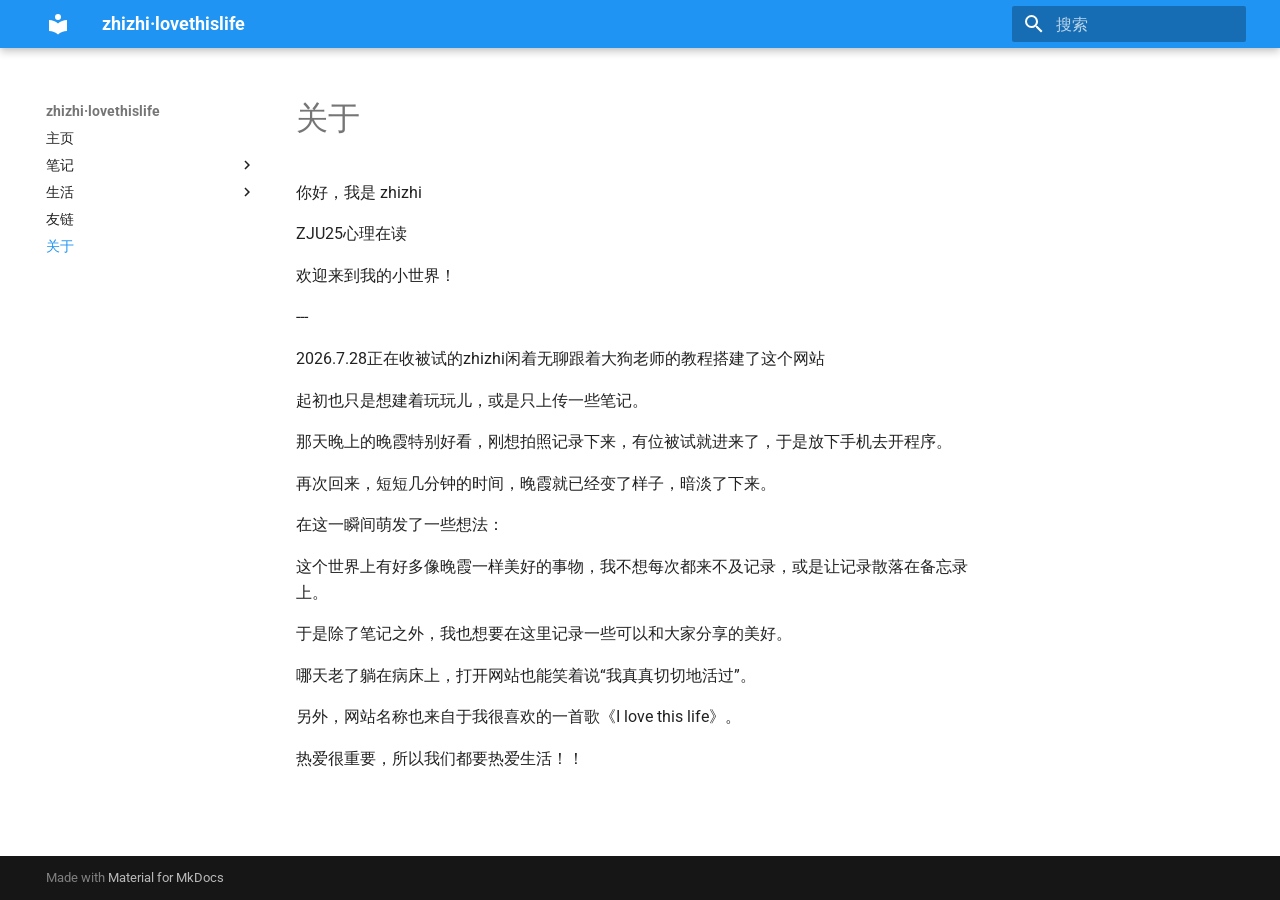
==== commit 60522ad3: "deploy: 95dddeccfd43384083b4989c3326bf470d2d2cfb" ====
--- a/about/index.html
+++ b/about/index.html
@@ -711,8 +711,20 @@
 
 
 <h1 id="_1">关于</h1>
-<p>你好，我是 zhizhi。</p>
-<p>这里是关于我的一些信息，慢慢补充中...</p>
+<p>你好，我是 zhizhi</p>
+<p>ZJU25心理在读</p>
+<p>欢迎来到我的小世界！</p>
+<p>---</p>
+<p>2026.7.28正在收被试的zhizhi闲着无聊跟着大狗老师的教程搭建了这个网站</p>
+<p>起初也只是想建着玩玩儿，或是只上传一些笔记。</p>
+<p>那天晚上的晚霞特别好看，刚想拍照记录下来，有位被试就进来了，于是放下手机去开程序。</p>
+<p>再次回来，短短几分钟的时间，晚霞就已经变了样子，暗淡了下来。</p>
+<p>在这一瞬间萌发了一些想法：</p>
+<p>这个世界上有好多像晚霞一样美好的事物，我不想每次都来不及记录，或是让记录散落在备忘录上。</p>
+<p>于是除了笔记之外，我也想要在这里记录一些可以和大家分享的美好。</p>
+<p>哪天老了躺在病床上，打开网站也能笑着说“我真真切切地活过”。</p>
+<p>另外，网站名称也来自于我很喜欢的一首歌《I love this life》。</p>
+<p>热爱很重要，所以我们都要热爱生活！！</p>
 
 
 
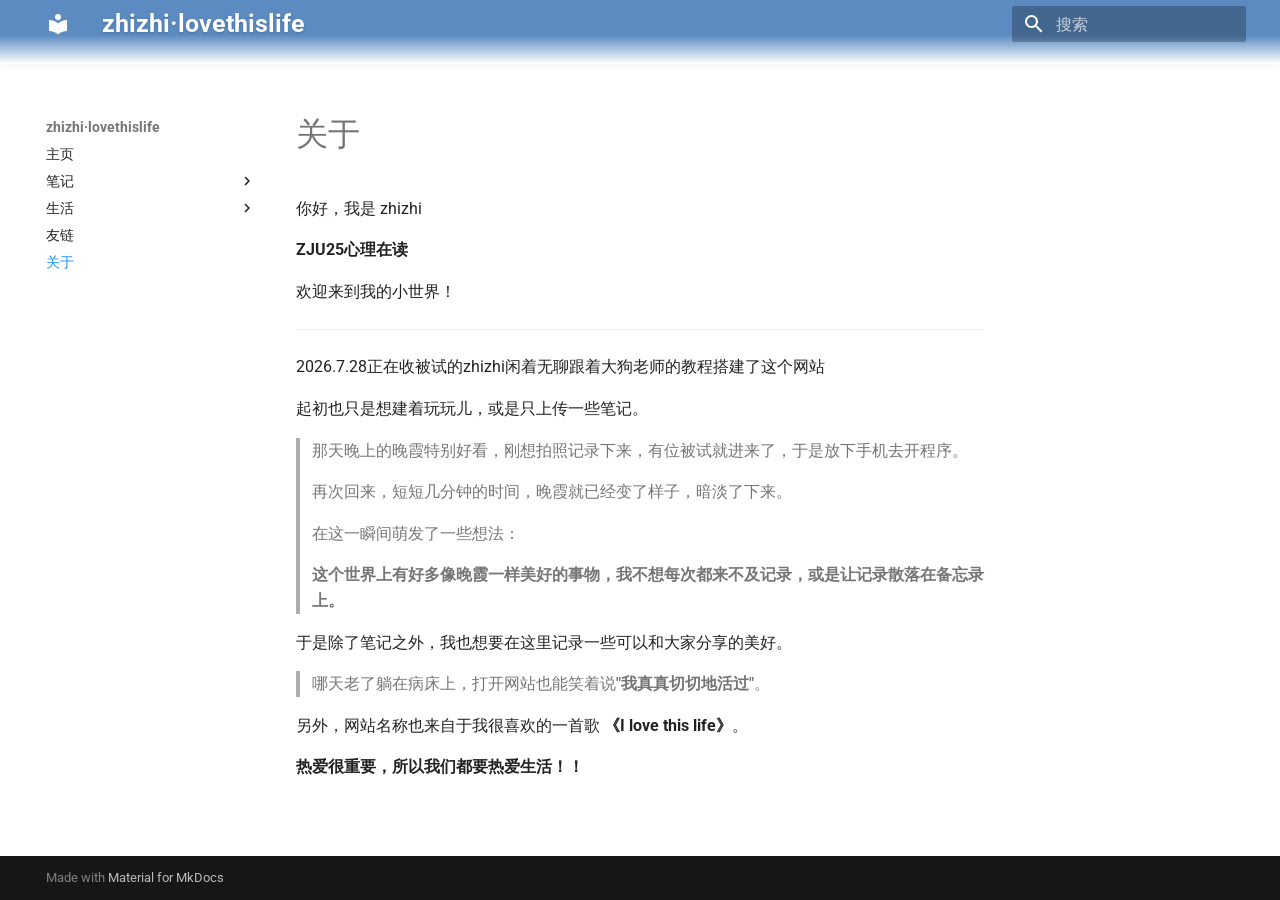
==== commit b7ddd532: "deploy: 66bacbf808d3e73d7f6d36a72701ee49d580f400" ====
--- a/about/index.html
+++ b/about/index.html
@@ -712,19 +712,23 @@
 
 <h1 id="_1">关于</h1>
 <p>你好，我是 zhizhi</p>
-<p>ZJU25心理在读</p>
+<p><strong>ZJU25心理在读</strong></p>
 <p>欢迎来到我的小世界！</p>
-<p>---</p>
+<hr />
 <p>2026.7.28正在收被试的zhizhi闲着无聊跟着大狗老师的教程搭建了这个网站</p>
 <p>起初也只是想建着玩玩儿，或是只上传一些笔记。</p>
+<blockquote>
 <p>那天晚上的晚霞特别好看，刚想拍照记录下来，有位被试就进来了，于是放下手机去开程序。</p>
 <p>再次回来，短短几分钟的时间，晚霞就已经变了样子，暗淡了下来。</p>
 <p>在这一瞬间萌发了一些想法：</p>
-<p>这个世界上有好多像晚霞一样美好的事物，我不想每次都来不及记录，或是让记录散落在备忘录上。</p>
+<p><strong>这个世界上有好多像晚霞一样美好的事物，我不想每次都来不及记录，或是让记录散落在备忘录上。</strong></p>
+</blockquote>
 <p>于是除了笔记之外，我也想要在这里记录一些可以和大家分享的美好。</p>
-<p>哪天老了躺在病床上，打开网站也能笑着说“我真真切切地活过”。</p>
-<p>另外，网站名称也来自于我很喜欢的一首歌《I love this life》。</p>
-<p>热爱很重要，所以我们都要热爱生活！！</p>
+<blockquote>
+<p>哪天老了躺在病床上，打开网站也能笑着说<strong>"我真真切切地活过"</strong>。</p>
+</blockquote>
+<p>另外，网站名称也来自于我很喜欢的一首歌 <strong>《I love this life》</strong>。</p>
+<p><strong>热爱很重要，所以我们都要热爱生活！！</strong></p>
 
 
 
--- a/stylesheets/extra.css
+++ b/stylesheets/extra.css
@@ -25,7 +25,7 @@
   display: flex;
   justify-content: center;
   gap: 4rem;
-  margin-top: 7rem;
+  margin-top: 5rem;
   max-width: 60%;
   width: 100%;
   margin-left: auto;
@@ -199,3 +199,39 @@
   box-shadow: 0 1px 6px rgba(0, 0, 0, 0.08);
 }
 
+/* 网站主题色 - 优雅蓝 */
+:root {
+  --md-primary-fg-color: #5c8bc2;
+  --md-primary-fg-color--light: #8db4da;
+  --md-primary-fg-color--dark: #3d6a9e;
+  --md-accent-fg-color: #7bc8e8;
+  --md-accent-fg-color--transparent: rgba(123, 200, 232, 0.1);
+}
+
+/* 导航栏渐变：上蓝下白 */
+.md-header {
+  background: linear-gradient(180deg, #5c8bc2 0%, #5c8bc2 55%, #ffffff 100%) !important;
+  box-shadow: 0 1px 8px rgba(0, 0, 0, 0.06) !important;
+  height: 3.2rem !important;
+}
+
+.md-header__topic {
+  color: #ffffff !important;
+  text-shadow: 0 1px 3px rgba(0, 0, 0, 0.2);
+  font-size: 1.25rem !important;
+}
+
+.md-tabs {
+  background: transparent !important;
+  border-top: 1px solid rgba(0, 0, 0, 0.05);
+}
+
+.md-tabs__link {
+  color: rgba(0, 0, 0, 0.6) !important;
+}
+
+.md-tabs__link--active {
+  color: #3d6a9e !important;
+  font-weight: 600;
+}
+
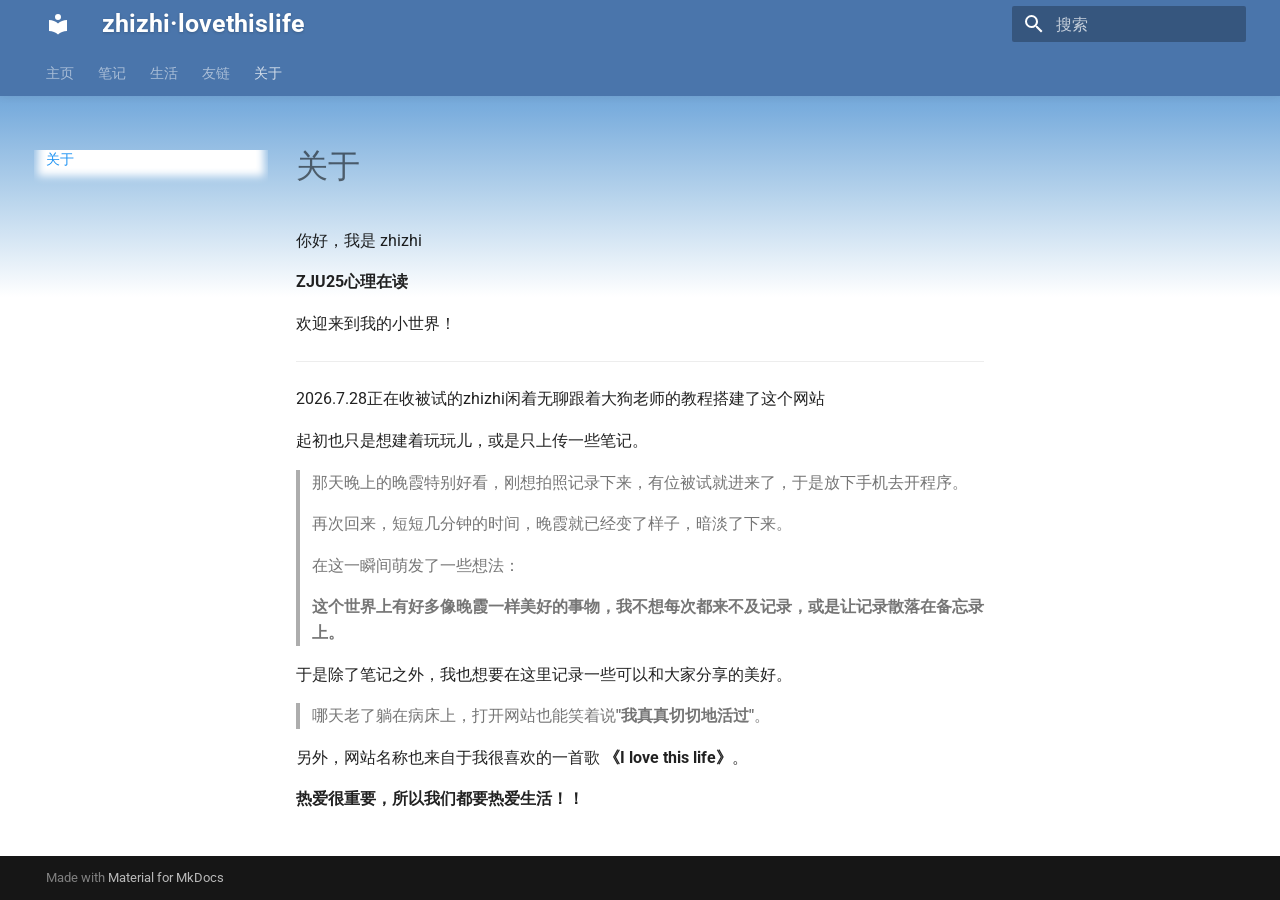
==== commit 69b05551: "deploy: e7eb13a6eaef5e218eeafd168db6369ec1ead72f" ====
--- a/about/index.html
+++ b/about/index.html
@@ -86,7 +86,7 @@
 
   
 
-<header class="md-header md-header--shadow" data-md-component="header">
+<header class="md-header md-header--shadow md-header--lifted" data-md-component="header">
   <nav class="md-header__inner md-grid" aria-label="页眉">
     <a href=".." title="zhizhi·lovethislife" class="md-header__button md-logo" aria-label="zhizhi·lovethislife" data-md-component="logo">
       
@@ -163,13 +163,121 @@
     
   </nav>
   
+    
+      
+<nav class="md-tabs" aria-label="标签" data-md-component="tabs">
+  <div class="md-grid">
+    <ul class="md-tabs__list">
+      
+        
+  
+  
+  
+  
+    <li class="md-tabs__item">
+      <a href=".." class="md-tabs__link">
+        
+  
+  
+    
+  
+  主页
+
+      </a>
+    </li>
+  
+
+      
+        
+  
+  
+  
+  
+    
+    
+      <li class="md-tabs__item">
+        <a href="../course/" class="md-tabs__link">
+          
+  
+  
+  笔记
+
+        </a>
+      </li>
+    
+  
+
+      
+        
+  
+  
+  
+  
+    
+    
+      <li class="md-tabs__item">
+        <a href="../life/" class="md-tabs__link">
+          
+  
+  
+  生活
+
+        </a>
+      </li>
+    
+  
+
+      
+        
+  
+  
+  
+  
+    <li class="md-tabs__item">
+      <a href="../friends/" class="md-tabs__link">
+        
+  
+  
+    
+  
+  友链
+
+      </a>
+    </li>
+  
+
+      
+        
+  
+  
+  
+    
+  
+  
+    <li class="md-tabs__item md-tabs__item--active">
+      <a href="./" class="md-tabs__link">
+        
+  
+  
+    
+  
+  关于
+
+      </a>
+    </li>
+  
+
+      
+    </ul>
+  </div>
+</nav>
+    
+  
 </header>
     
     <div class="md-container" data-md-component="container">
       
       
-        
-          
         
       
       <main class="md-main" data-md-component="main">
@@ -183,8 +291,10 @@
                     
 
 
-
-<nav class="md-nav md-nav--primary" aria-label="导航栏" data-md-level="0">
+  
+
+
+<nav class="md-nav md-nav--primary md-nav--lifted" aria-label="导航栏" data-md-level="0">
   <label class="md-nav__title" for="__drawer">
     <a href=".." title="zhizhi·lovethislife" class="md-nav__button md-logo" aria-label="zhizhi·lovethislife" data-md-component="logo">
       
@@ -234,6 +344,9 @@
     
     
     
+      
+      
+    
     
     <li class="md-nav__item md-nav__item--nested">
       
@@ -309,6 +422,9 @@
     
     
     
+      
+      
+    
     
     <li class="md-nav__item md-nav__item--nested">
       
@@ -454,6 +570,9 @@
     
     
     
+    
+      
+      
     
     
     <li class="md-nav__item md-nav__item--nested">
@@ -778,7 +897,7 @@
     
       
       
-      <script id="__config" type="application/json">{"annotate": null, "base": "..", "features": [], "search": "../assets/javascripts/workers/search.2c215733.min.js", "tags": null, "translations": {"clipboard.copied": "\u5df2\u590d\u5236", "clipboard.copy": "\u590d\u5236", "search.result.more.one": "\u5728\u8be5\u9875\u4e0a\u8fd8\u6709 1 \u4e2a\u7b26\u5408\u6761\u4ef6\u7684\u7ed3\u679c", "search.result.more.other": "\u5728\u8be5\u9875\u4e0a\u8fd8\u6709 # \u4e2a\u7b26\u5408\u6761\u4ef6\u7684\u7ed3\u679c", "search.result.none": "\u6ca1\u6709\u627e\u5230\u7b26\u5408\u6761\u4ef6\u7684\u7ed3\u679c", "search.result.one": "\u627e\u5230 1 \u4e2a\u7b26\u5408\u6761\u4ef6\u7684\u7ed3\u679c", "search.result.other": "# \u4e2a\u7b26\u5408\u6761\u4ef6\u7684\u7ed3\u679c", "search.result.placeholder": "\u952e\u5165\u4ee5\u5f00\u59cb\u641c\u7d22", "search.result.term.missing": "\u7f3a\u5c11", "select.version": "\u9009\u62e9\u5f53\u524d\u7248\u672c"}, "version": null}</script>
+      <script id="__config" type="application/json">{"annotate": null, "base": "..", "features": ["navigation.tabs", "navigation.tabs.sticky"], "search": "../assets/javascripts/workers/search.2c215733.min.js", "tags": null, "translations": {"clipboard.copied": "\u5df2\u590d\u5236", "clipboard.copy": "\u590d\u5236", "search.result.more.one": "\u5728\u8be5\u9875\u4e0a\u8fd8\u6709 1 \u4e2a\u7b26\u5408\u6761\u4ef6\u7684\u7ed3\u679c", "search.result.more.other": "\u5728\u8be5\u9875\u4e0a\u8fd8\u6709 # \u4e2a\u7b26\u5408\u6761\u4ef6\u7684\u7ed3\u679c", "search.result.none": "\u6ca1\u6709\u627e\u5230\u7b26\u5408\u6761\u4ef6\u7684\u7ed3\u679c", "search.result.one": "\u627e\u5230 1 \u4e2a\u7b26\u5408\u6761\u4ef6\u7684\u7ed3\u679c", "search.result.other": "# \u4e2a\u7b26\u5408\u6761\u4ef6\u7684\u7ed3\u679c", "search.result.placeholder": "\u952e\u5165\u4ee5\u5f00\u59cb\u641c\u7d22", "search.result.term.missing": "\u7f3a\u5c11", "select.version": "\u9009\u62e9\u5f53\u524d\u7248\u672c"}, "version": null}</script>
     
     
       <script src="../assets/javascripts/bundle.d7400e89.min.js"></script>
--- a/stylesheets/extra.css
+++ b/stylesheets/extra.css
@@ -208,11 +208,44 @@
   --md-accent-fg-color--transparent: rgba(123, 200, 232, 0.1);
 }
 
-/* 导航栏渐变：上蓝下白 */
+/* 页面渐变蓝背景（上深下浅，1/3处变白，从顶部导航栏开始） */
+body {
+  background: linear-gradient(180deg, #4a75ab 0%, #7aaddd 12vh, #b8d4ec 22vh, #ffffff 33vh);
+  background-attachment: fixed;
+}
+
+/* 导航栏透明，让渐变从顶部自然呈现 */
 .md-header {
-  background: linear-gradient(180deg, #5c8bc2 0%, #5c8bc2 55%, #ffffff 100%) !important;
+  background: transparent !important;
   box-shadow: 0 1px 8px rgba(0, 0, 0, 0.06) !important;
-  height: 3.2rem !important;
+}
+
+/* 滚动后导航栏显示实色背景，避免内容穿透 */
+.md-header--lifted {
+  background: #4a75ab !important;
+}
+
+/* 标签栏透明，与导航栏融为一体 */
+.md-tabs {
+  background: transparent !important;
+  border-top: none !important;
+}
+
+/* 标签链接改为白色 */
+.md-tabs__link {
+  color: rgba(255, 255, 255, 0.75) !important;
+}
+
+.md-tabs__link--active {
+  color: #ffffff !important;
+  font-weight: 600;
+}
+
+/* 侧边栏完全透明，融入渐变背景 */
+.md-sidebar,
+.md-sidebar__scrollwrap,
+.md-sidebar__inner {
+  background: transparent !important;
 }
 
 .md-header__topic {
@@ -221,17 +254,3 @@
   font-size: 1.25rem !important;
 }
 
-.md-tabs {
-  background: transparent !important;
-  border-top: 1px solid rgba(0, 0, 0, 0.05);
-}
-
-.md-tabs__link {
-  color: rgba(0, 0, 0, 0.6) !important;
-}
-
-.md-tabs__link--active {
-  color: #3d6a9e !important;
-  font-weight: 600;
-}
-
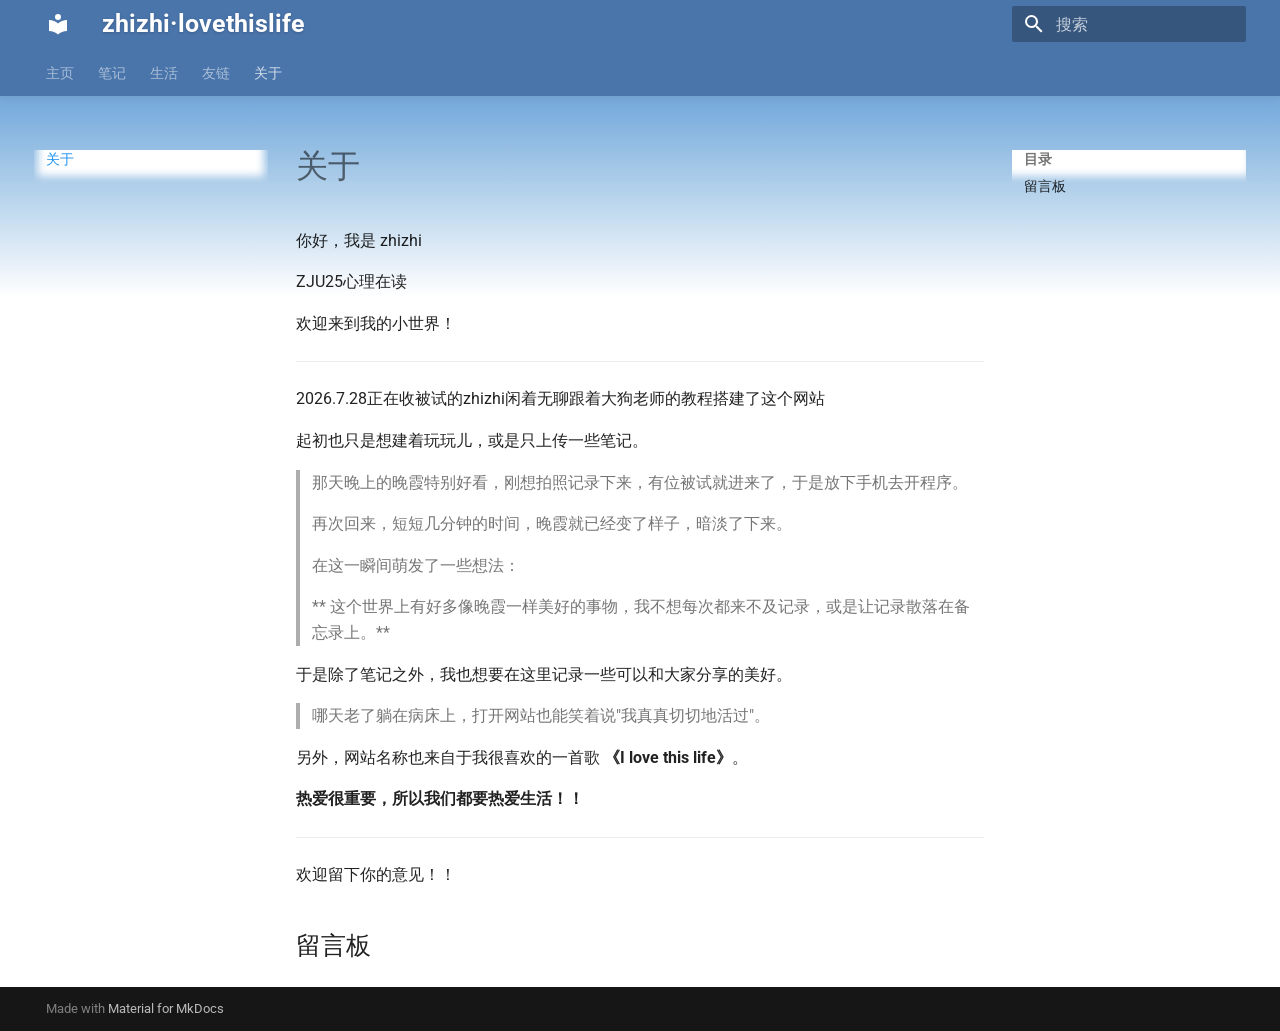
==== commit cdfa2b83: "deploy: 503f956d7038df639b57011942f5a5c921aa20a8" ====
--- a/about/index.html
+++ b/about/index.html
@@ -773,6 +773,24 @@
         
       
       
+        <label class="md-nav__link md-nav__link--active" for="__toc">
+          
+  
+  
+  <span class="md-ellipsis">
+    
+  
+    关于
+  
+
+    
+  </span>
+  
+  
+
+          <span class="md-nav__icon md-icon"></span>
+        </label>
+      
       <a href="./" class="md-nav__link md-nav__link--active">
         
   
@@ -789,6 +807,36 @@
   
 
       </a>
+      
+        
+
+<nav class="md-nav md-nav--secondary" aria-label="目录">
+  
+  
+  
+    
+  
+  
+    <label class="md-nav__title" for="__toc">
+      <span class="md-nav__icon md-icon"></span>
+      目录
+    </label>
+    <ul class="md-nav__list" data-md-component="toc" data-md-scrollfix>
+      
+        <li class="md-nav__item">
+  <a href="#_2" class="md-nav__link">
+    <span class="md-ellipsis">
+      
+        留言板
+      
+    </span>
+  </a>
+  
+</li>
+      
+    </ul>
+  
+</nav>
       
     </li>
   
@@ -814,6 +862,25 @@
     
   
   
+    <label class="md-nav__title" for="__toc">
+      <span class="md-nav__icon md-icon"></span>
+      目录
+    </label>
+    <ul class="md-nav__list" data-md-component="toc" data-md-scrollfix>
+      
+        <li class="md-nav__item">
+  <a href="#_2" class="md-nav__link">
+    <span class="md-ellipsis">
+      
+        留言板
+      
+    </span>
+  </a>
+  
+</li>
+      
+    </ul>
+  
 </nav>
                   </div>
                 </div>
@@ -831,7 +898,7 @@
 
 <h1 id="_1">关于</h1>
 <p>你好，我是 zhizhi</p>
-<p><strong>ZJU25心理在读</strong></p>
+<p>ZJU25心理在读</p>
 <p>欢迎来到我的小世界！</p>
 <hr />
 <p>2026.7.28正在收被试的zhizhi闲着无聊跟着大狗老师的教程搭建了这个网站</p>
@@ -840,14 +907,24 @@
 <p>那天晚上的晚霞特别好看，刚想拍照记录下来，有位被试就进来了，于是放下手机去开程序。</p>
 <p>再次回来，短短几分钟的时间，晚霞就已经变了样子，暗淡了下来。</p>
 <p>在这一瞬间萌发了一些想法：</p>
-<p><strong>这个世界上有好多像晚霞一样美好的事物，我不想每次都来不及记录，或是让记录散落在备忘录上。</strong></p>
+<p>** 这个世界上有好多像晚霞一样美好的事物，我不想每次都来不及记录，或是让记录散落在备忘录上。**</p>
 </blockquote>
 <p>于是除了笔记之外，我也想要在这里记录一些可以和大家分享的美好。</p>
 <blockquote>
-<p>哪天老了躺在病床上，打开网站也能笑着说<strong>"我真真切切地活过"</strong>。</p>
+<p>哪天老了躺在病床上，打开网站也能笑着说"我真真切切地活过"。</p>
 </blockquote>
 <p>另外，网站名称也来自于我很喜欢的一首歌 <strong>《I love this life》</strong>。</p>
 <p><strong>热爱很重要，所以我们都要热爱生活！！</strong></p>
+<hr />
+<p>欢迎留下你的意见！！</p>
+<h2 id="_2">留言板</h2>
+<script src="https://utteranc.es/client.js"
+        repo="Zhi1Pan/Zhi1Pan.github.io"
+        issue-term="pathname"
+        theme="github-light"
+        crossorigin="anonymous"
+        async>
+</script>
 
 
 
--- a/stylesheets/extra.css
+++ b/stylesheets/extra.css
@@ -254,3 +254,33 @@
   font-size: 1.25rem !important;
 }
 
+/* ========== 手机端适配 ========== */
+@media (max-width: 768px) {
+  .dance-timeline::before {
+    left: 3.8rem;
+  }
+  .tl-date {
+    width: 3.8rem;
+    padding-right: 1.2rem;
+    font-size: 0.6rem;
+  }
+  .tl-dot {
+    left: 3.8rem;
+    width: 8px;
+    height: 8px;
+  }
+  .tl-card {
+    margin-left: 1.2rem;
+    padding: 0.5rem 0.6rem;
+  }
+  .tl-text {
+    font-size: 0.75rem;
+  }
+  .tl-quote {
+    font-size: 0.65rem;
+  }
+  .tl-img img {
+    max-width: 100%;
+  }
+}
+
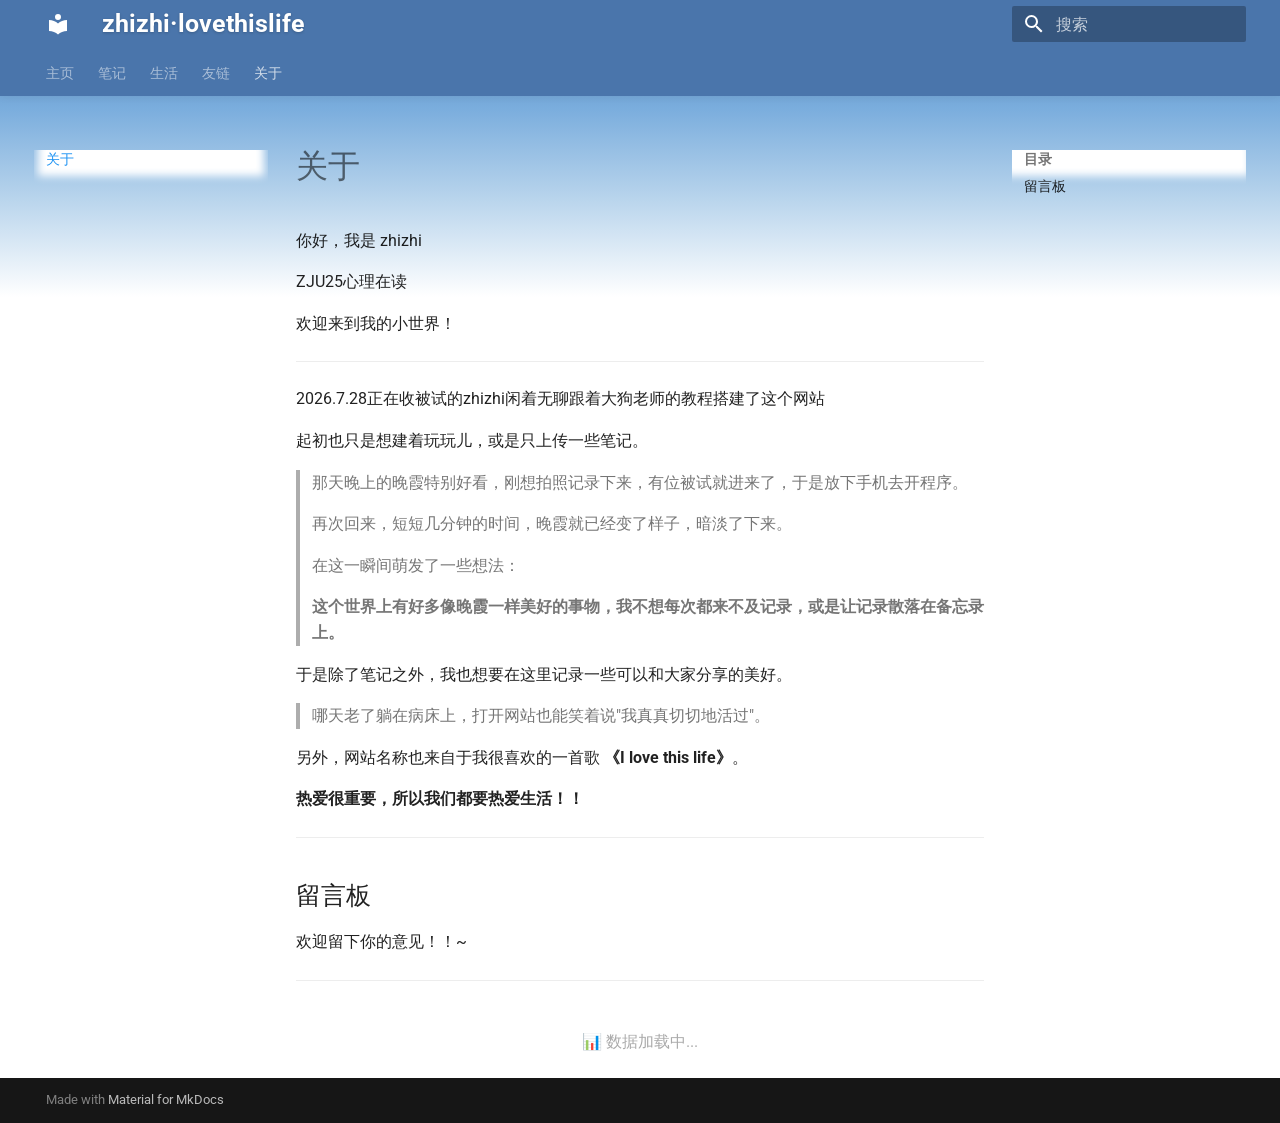
==== commit 364c93c2: "deploy: 55c9b72dd0954c1268083ef5548e28e3e7307ae1" ====
--- a/about/index.html
+++ b/about/index.html
@@ -907,7 +907,7 @@
 <p>那天晚上的晚霞特别好看，刚想拍照记录下来，有位被试就进来了，于是放下手机去开程序。</p>
 <p>再次回来，短短几分钟的时间，晚霞就已经变了样子，暗淡了下来。</p>
 <p>在这一瞬间萌发了一些想法：</p>
-<p>** 这个世界上有好多像晚霞一样美好的事物，我不想每次都来不及记录，或是让记录散落在备忘录上。**</p>
+<p><strong>这个世界上有好多像晚霞一样美好的事物，我不想每次都来不及记录，或是让记录散落在备忘录上。</strong></p>
 </blockquote>
 <p>于是除了笔记之外，我也想要在这里记录一些可以和大家分享的美好。</p>
 <blockquote>
@@ -916,8 +916,8 @@
 <p>另外，网站名称也来自于我很喜欢的一首歌 <strong>《I love this life》</strong>。</p>
 <p><strong>热爱很重要，所以我们都要热爱生活！！</strong></p>
 <hr />
-<p>欢迎留下你的意见！！</p>
 <h2 id="_2">留言板</h2>
+<p>欢迎留下你的意见！！~</p>
 <script src="https://utteranc.es/client.js"
         repo="Zhi1Pan/Zhi1Pan.github.io"
         issue-term="pathname"
@@ -926,6 +926,33 @@
         async>
 </script>
 
+<hr />
+<div class="pv-counter-wrap">
+  <div class="pv-card" id="busuanzi_container_site_pv" style="display:none;">
+    <span class="pv-number" id="busuanzi_value_site_pv"></span>
+    <span class="pv-label">次浏览</span>
+  </div>
+  <span class="pv-loading-text" id="pv-loading">📊 数据加载中...</span>
+</div>
+
+<script>
+(function() {
+  var check = setInterval(function() {
+    var card = document.getElementById('busuanzi_container_site_pv');
+    var loading = document.getElementById('pv-loading');
+    if (card && card.style.display !== 'none') {
+      if (loading) loading.style.display = 'none';
+      clearInterval(check);
+    }
+  }, 200);
+  setTimeout(function() {
+    var loading = document.getElementById('pv-loading');
+    if (loading) loading.style.display = 'none';
+    clearInterval(check);
+  }, 6000);
+})();
+</script>
+
 
 
 
@@ -979,6 +1006,8 @@
     
       <script src="../assets/javascripts/bundle.d7400e89.min.js"></script>
       
+        <script src="https://busuanzi.ibruce.info/busuanzi/2.3/busuanzi.pure.mini.js"></script>
+      
     
   </body>
 </html>
--- a/stylesheets/extra.css
+++ b/stylesheets/extra.css
@@ -254,6 +254,40 @@
   font-size: 1.25rem !important;
 }
 
+/* ========== 浏览量板块 ========== */
+.pv-counter-wrap {
+  text-align: center;
+  margin: 2rem 0 1rem;
+}
+
+.pv-card {
+  display: inline-block;
+  background: rgba(74, 117, 171, 0.12);
+  border-radius: 60px;
+  padding: 0.55rem 1.8rem;
+  box-shadow: 0 0 60px 16px rgba(74, 117, 171, 0.06);
+}
+
+.pv-number {
+  font-size: 1.4rem;
+  font-weight: 700;
+  color: #5c8bc2;
+}
+
+.pv-label {
+  font-size: 0.75rem;
+  color: #8db4da;
+  margin-left: 0.35rem;
+  letter-spacing: 0.05em;
+}
+
+.pv-loading-text {
+  font-size: 0.8rem;
+  color: #aaa;
+  display: inline-block;
+  margin-top: 0.4rem;
+}
+
 /* ========== 手机端适配 ========== */
 @media (max-width: 768px) {
   .dance-timeline::before {
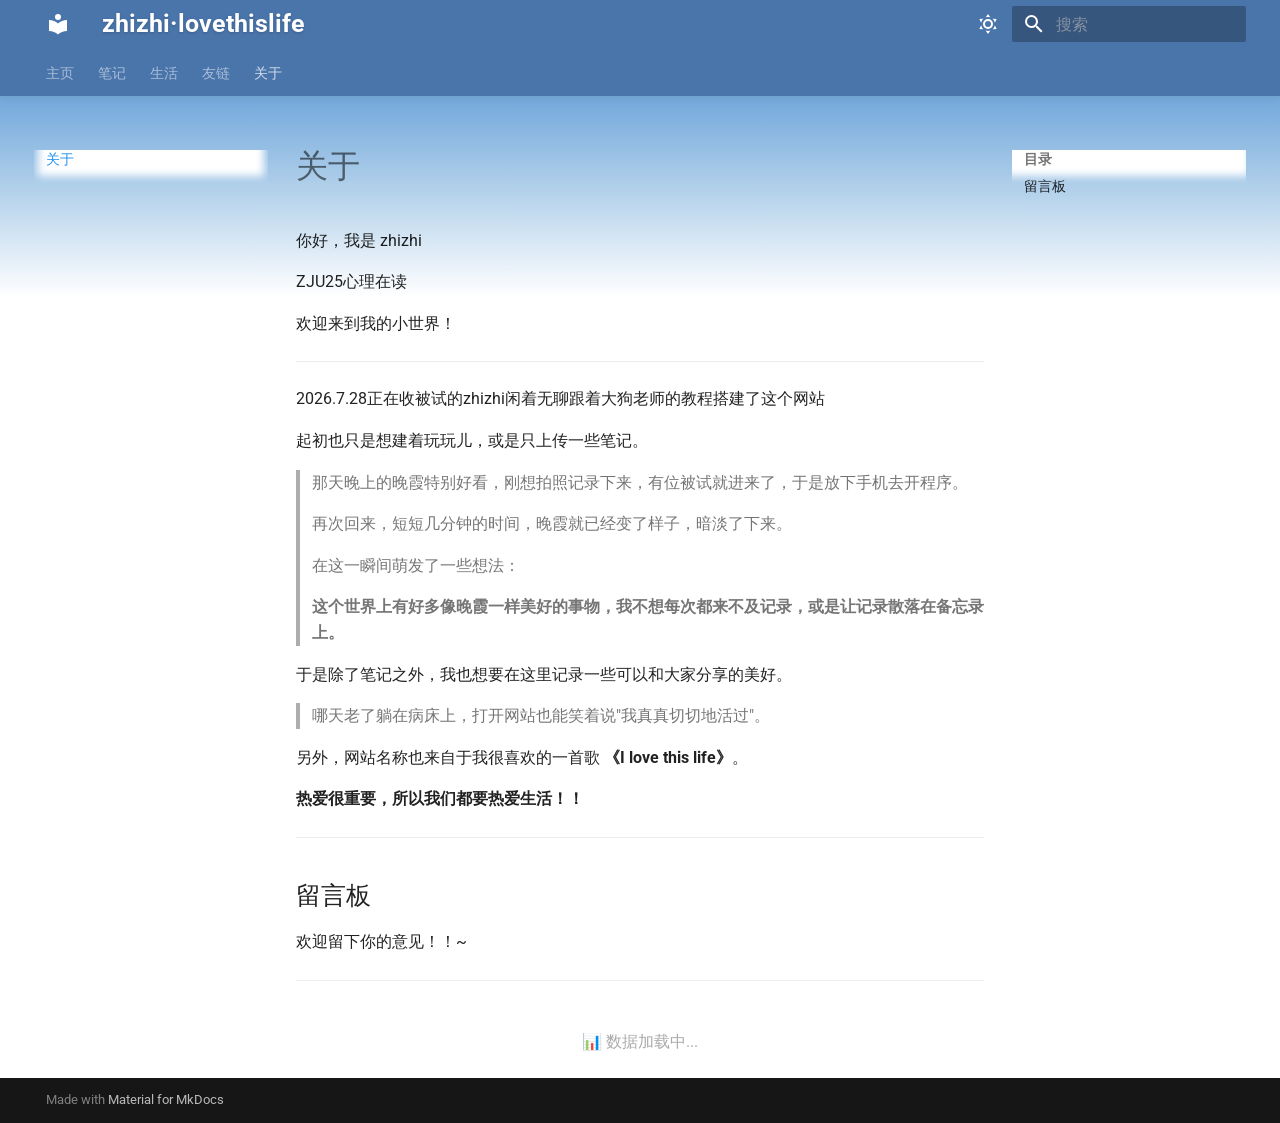
==== commit 96e16ee2: "deploy: 4a39bbbdce95efafae85dd0900bce55667c15108" ====
--- a/about/index.html
+++ b/about/index.html
@@ -59,6 +59,8 @@
   
   
     
+    
+      
     
     
     
@@ -116,7 +118,33 @@
     </div>
     
       
-    
+        <form class="md-header__option" data-md-component="palette">
+  
+    
+    
+    
+    <input class="md-option" data-md-color-media="(prefers-color-scheme: light)" data-md-color-scheme="default" data-md-color-primary="blue" data-md-color-accent="light-blue"  aria-label="切换到深色模式"  type="radio" name="__palette" id="__palette_0">
+    
+      <label class="md-header__button md-icon" title="切换到深色模式" for="__palette_1" hidden>
+        <svg xmlns="http://www.w3.org/2000/svg" viewBox="0 0 24 24"><path d="M12 7a5 5 0 0 1 5 5 5 5 0 0 1-5 5 5 5 0 0 1-5-5 5 5 0 0 1 5-5m0 2a3 3 0 0 0-3 3 3 3 0 0 0 3 3 3 3 0 0 0 3-3 3 3 0 0 0-3-3m0-7 2.39 3.42C13.65 5.15 12.84 5 12 5s-1.65.15-2.39.42zM3.34 7l4.16-.35A7.2 7.2 0 0 0 5.94 8.5c-.44.74-.69 1.5-.83 2.29zm.02 10 1.76-3.77a7.131 7.131 0 0 0 2.38 4.14zM20.65 7l-1.77 3.79a7.02 7.02 0 0 0-2.38-4.15zm-.01 10-4.14.36c.59-.51 1.12-1.14 1.54-1.86.42-.73.69-1.5.83-2.29zM12 22l-2.41-3.44c.74.27 1.55.44 2.41.44.82 0 1.63-.17 2.37-.44z"/></svg>
+      </label>
+    
+  
+    
+    
+    
+    <input class="md-option" data-md-color-media="(prefers-color-scheme: dark)" data-md-color-scheme="slate" data-md-color-primary="blue" data-md-color-accent="light-blue"  aria-label="切换到浅色模式"  type="radio" name="__palette" id="__palette_1">
+    
+      <label class="md-header__button md-icon" title="切换到浅色模式" for="__palette_0" hidden>
+        <svg xmlns="http://www.w3.org/2000/svg" viewBox="0 0 24 24"><path d="m17.75 4.09-2.53 1.94.91 3.06-2.63-1.81-2.63 1.81.91-3.06-2.53-1.94L12.44 4l1.06-3 1.06 3zm3.5 6.91-1.64 1.25.59 1.98-1.7-1.17-1.7 1.17.59-1.98L15.75 11l2.06-.05L18.5 9l.69 1.95zm-2.28 4.95c.83-.08 1.72 1.1 1.19 1.85-.32.45-.66.87-1.08 1.27C15.17 23 8.84 23 4.94 19.07c-3.91-3.9-3.91-10.24 0-14.14.4-.4.82-.76 1.27-1.08.75-.53 1.93.36 1.85 1.19-.27 2.86.69 5.83 2.89 8.02a9.96 9.96 0 0 0 8.02 2.89m-1.64 2.02a12.08 12.08 0 0 1-7.8-3.47c-2.17-2.19-3.33-5-3.49-7.82-2.81 3.14-2.7 7.96.31 10.98 3.02 3.01 7.84 3.12 10.98.31"/></svg>
+      </label>
+    
+  
+</form>
+      
+    
+    
+      <script>var palette=__md_get("__palette");if(palette&&palette.color){if("(prefers-color-scheme)"===palette.color.media){var media=matchMedia("(prefers-color-scheme: light)"),input=document.querySelector(media.matches?"[data-md-color-media='(prefers-color-scheme: light)']":"[data-md-color-media='(prefers-color-scheme: dark)']");palette.color.media=input.getAttribute("data-md-color-media"),palette.color.scheme=input.getAttribute("data-md-color-scheme"),palette.color.primary=input.getAttribute("data-md-color-primary"),palette.color.accent=input.getAttribute("data-md-color-accent")}for(var[key,value]of Object.entries(palette.color))document.body.setAttribute("data-md-color-"+key,value)}</script>
     
     
     
--- a/stylesheets/extra.css
+++ b/stylesheets/extra.css
@@ -318,3 +318,58 @@
   }
 }
 
+/* ========== 深色模式适配 ========== */
+[data-md-color-scheme="slate"] body {
+  background: linear-gradient(180deg, #1c3a5e 0%, #274a75 12vh, #33567f 22vh, #22364a 33vh);
+  background-attachment: fixed;
+}
+
+[data-md-color-scheme="slate"] .md-header--lifted {
+  background: #16293f !important;
+}
+
+[data-md-color-scheme="slate"] .tl-card {
+  background: #26323f;
+  border: 1px solid #35424f;
+  box-shadow: 0 1px 6px rgba(0, 0, 0, 0.25);
+}
+
+[data-md-color-scheme="slate"] .tl-card:hover {
+  box-shadow: 0 4px 18px rgba(0, 0, 0, 0.4);
+}
+
+[data-md-color-scheme="slate"] .tl-text {
+  color: #d0d7de;
+}
+
+[data-md-color-scheme="slate"] .tl-date {
+  color: #7bc8e8;
+}
+
+[data-md-color-scheme="slate"] .tl-dot {
+  border-color: #1d2b3a;
+}
+
+[data-md-color-scheme="slate"] .tl-quote {
+  color: #9aa4b0;
+  border-left-color: #3d6a9e;
+}
+
+[data-md-color-scheme="slate"] .pv-card {
+  background: rgba(123, 200, 232, 0.12);
+  box-shadow: 0 0 60px 16px rgba(123, 200, 232, 0.08);
+}
+
+[data-md-color-scheme="slate"] .pv-number {
+  color: #8db4da;
+}
+
+[data-md-color-scheme="slate"] .pv-label {
+  color: #7bc8e8;
+}
+
+[data-md-color-scheme="slate"] .pv-loading-text {
+  color: #8b96a1;
+}
+
+
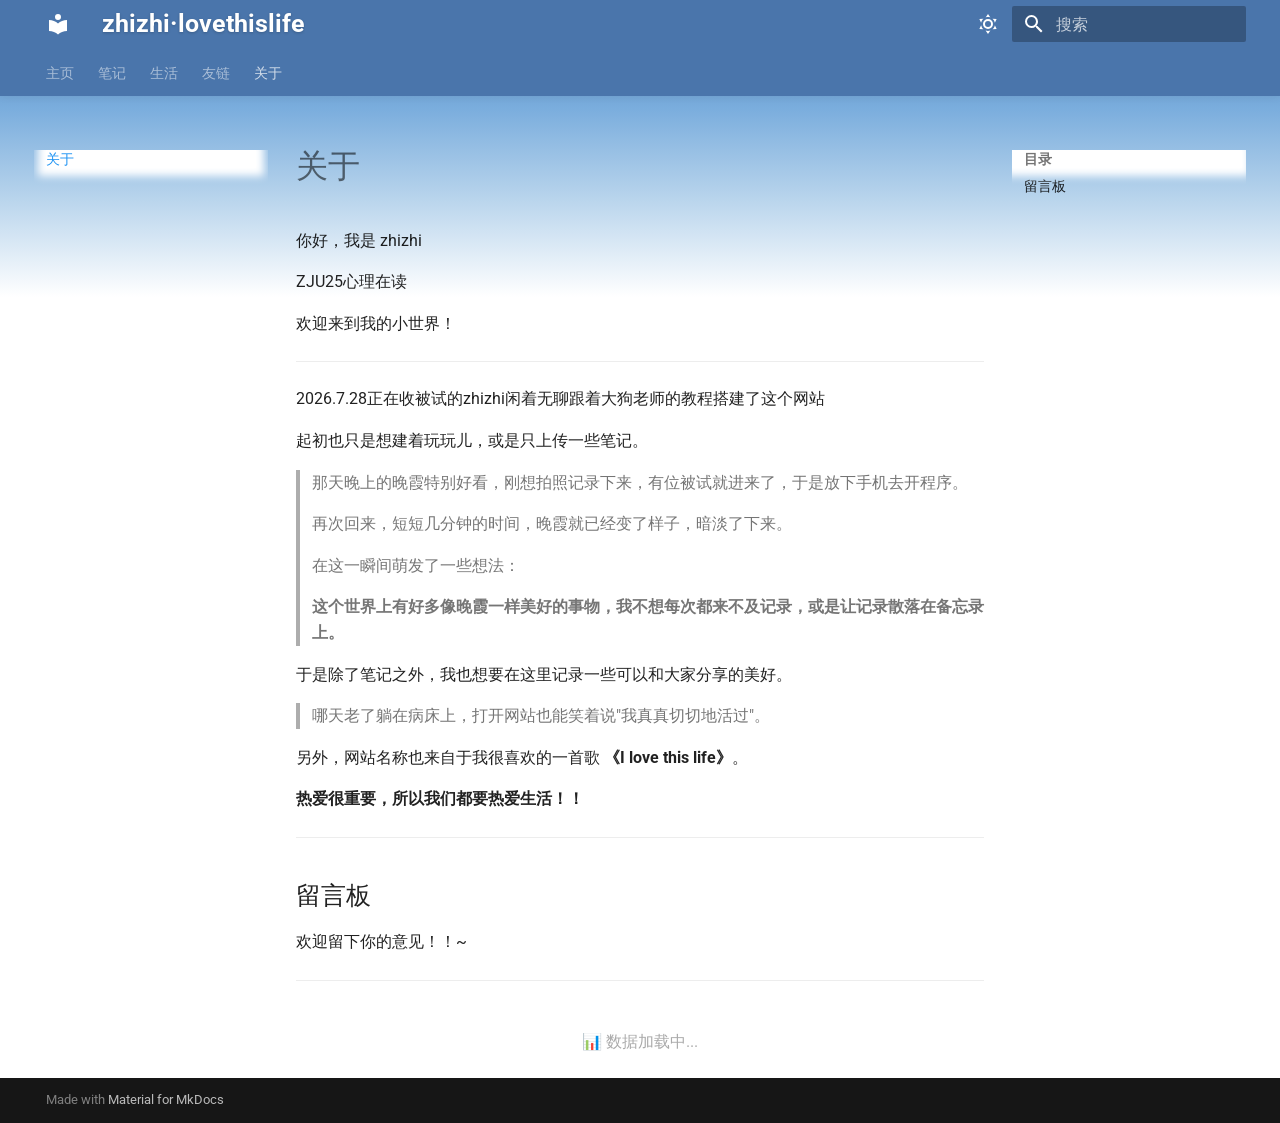
==== commit 35fb4a10: "deploy: 979791060a10edf85c03ba65644ca39fd041655b" ====
--- a/about/index.html
+++ b/about/index.html
@@ -949,9 +949,36 @@
 <script src="https://utteranc.es/client.js"
         repo="Zhi1Pan/Zhi1Pan.github.io"
         issue-term="pathname"
-        theme="github-light"
+        theme="preferred-color-scheme"
         crossorigin="anonymous"
         async>
+</script>
+
+<script>
+(function () {
+  function currentTheme() {
+    return document.body.getAttribute('data-md-color-scheme') || '';
+  }
+  function sync() {
+    var iframe = document.querySelector('iframe.utterances-frame');
+    if (!iframe) return;
+    var theme = currentTheme() === 'slate' ? 'github-dark' : 'github-light';
+    try {
+      iframe.contentWindow.postMessage({ type: 'set-theme', theme: theme }, 'https://utteranc.es');
+    } catch (e) {}
+  }
+  var tries = 0;
+  var timer = setInterval(function () {
+    var iframe = document.querySelector('iframe.utterances-frame');
+    if (iframe) {
+      clearInterval(timer);
+      iframe.addEventListener('load', function () { setTimeout(sync, 500); });
+    }
+    if (++tries > 60) clearInterval(timer);
+  }, 200);
+  var observer = new MutationObserver(function () { setTimeout(sync, 200); });
+  observer.observe(document.documentElement, { attributes: true, attributeFilter: ['data-md-color-scheme'] });
+})();
 </script>
 
 <hr />
--- a/stylesheets/extra.css
+++ b/stylesheets/extra.css
@@ -319,56 +319,86 @@
 }
 
 /* ========== 深色模式适配 ========== */
-[data-md-color-scheme="slate"] body {
-  background: linear-gradient(180deg, #1c3a5e 0%, #274a75 12vh, #33567f 22vh, #22364a 33vh);
-  background-attachment: fixed;
-}
-
-[data-md-color-scheme="slate"] .md-header--lifted {
-  background: #16293f !important;
-}
-
-[data-md-color-scheme="slate"] .tl-card {
+/* 注意：Material 主题把 data-md-color-scheme 标记打在 <body> 自己身上，
+   所以所有深色样式都要用 body[data-md-color-scheme="slate"] 这种写法才会生效 */
+
+/* 深色模式下的主题变量微调：让链接、强调色在深色背景上更清晰 */
+body[data-md-color-scheme="slate"] {
+  --md-typeset-a-color: #8db4da;
+  --md-accent-fg-color: #7bc8e8;
+  --md-accent-fg-color--transparent: rgba(123, 200, 232, 0.15);
+}
+
+/* 深色渐变背景：上深蓝 → 往下渐变至纯黑（仅非首页页面，首页有独立全屏背景图） */
+body[data-md-color-scheme="slate"] {
+  background: linear-gradient(180deg, #14283f 0%, #10233a 20vh, #060b14 50vh, #000000 80vh) fixed;
+}
+
+/* 滚动后导航栏颜色，与顶部深蓝渐变呼应 */
+body[data-md-color-scheme="slate"] .md-header--lifted {
+  background: #14283f !important;
+}
+
+/* 顶部标签文字在深色下保持清晰 */
+body[data-md-color-scheme="slate"] .md-tabs__link {
+  color: rgba(255, 255, 255, 0.8) !important;
+}
+
+body[data-md-color-scheme="slate"] .md-tabs__link--active {
+  color: #ffffff !important;
+}
+
+/* 深色下正文标题颜色更柔和，不刺眼 */
+body[data-md-color-scheme="slate"] .md-typeset h1,
+body[data-md-color-scheme="slate"] .md-typeset h2,
+body[data-md-color-scheme="slate"] .md-typeset h3,
+body[data-md-color-scheme="slate"] .md-typeset h4 {
+  color: #dfe6ee;
+}
+
+/* 舞蹈时间轴卡片深色适配 */
+body[data-md-color-scheme="slate"] .tl-card {
   background: #26323f;
   border: 1px solid #35424f;
   box-shadow: 0 1px 6px rgba(0, 0, 0, 0.25);
 }
 
-[data-md-color-scheme="slate"] .tl-card:hover {
+body[data-md-color-scheme="slate"] .tl-card:hover {
   box-shadow: 0 4px 18px rgba(0, 0, 0, 0.4);
 }
 
-[data-md-color-scheme="slate"] .tl-text {
+body[data-md-color-scheme="slate"] .tl-text {
   color: #d0d7de;
 }
 
-[data-md-color-scheme="slate"] .tl-date {
+body[data-md-color-scheme="slate"] .tl-date {
   color: #7bc8e8;
 }
 
-[data-md-color-scheme="slate"] .tl-dot {
+body[data-md-color-scheme="slate"] .tl-dot {
   border-color: #1d2b3a;
 }
 
-[data-md-color-scheme="slate"] .tl-quote {
+body[data-md-color-scheme="slate"] .tl-quote {
   color: #9aa4b0;
   border-left-color: #3d6a9e;
 }
 
-[data-md-color-scheme="slate"] .pv-card {
+/* 浏览量卡片深色适配 */
+body[data-md-color-scheme="slate"] .pv-card {
   background: rgba(123, 200, 232, 0.12);
   box-shadow: 0 0 60px 16px rgba(123, 200, 232, 0.08);
 }
 
-[data-md-color-scheme="slate"] .pv-number {
+body[data-md-color-scheme="slate"] .pv-number {
   color: #8db4da;
 }
 
-[data-md-color-scheme="slate"] .pv-label {
+body[data-md-color-scheme="slate"] .pv-label {
   color: #7bc8e8;
 }
 
-[data-md-color-scheme="slate"] .pv-loading-text {
+body[data-md-color-scheme="slate"] .pv-loading-text {
   color: #8b96a1;
 }
 
